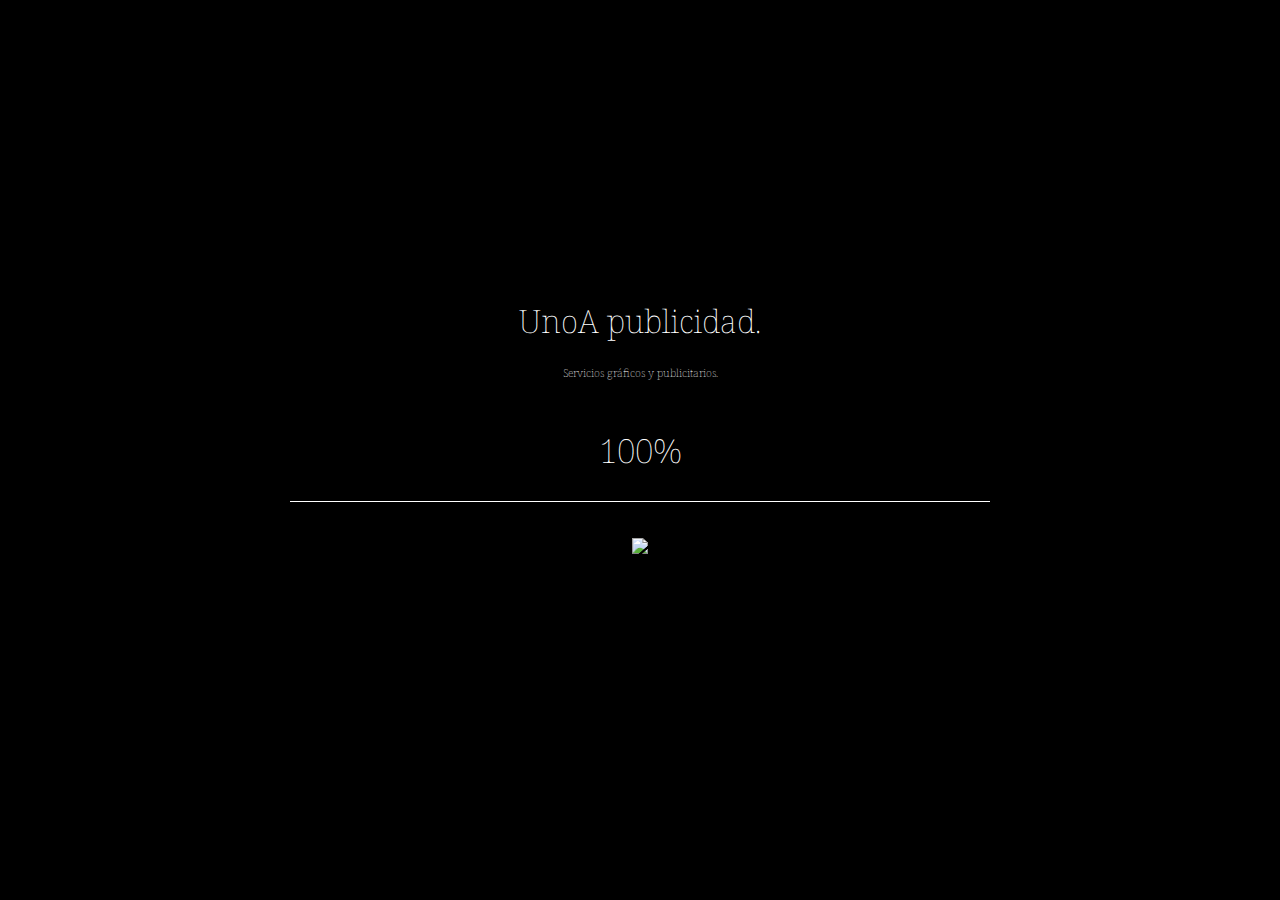
==== index.html @ ffcfcfb9 "files" ====
<!DOCTYPE html>
<html class="no-js" lang="es-co">
	<meta http-equiv="content-type" content="text/html;charset=utf-8" />
	<head>
		<meta charset="utf-8">
		<meta property="og:title" content="Suit Up or Die Magazine #1">
		<meta property="og:type" content="website">
		<meta property="og:url" content="index.html">
		<meta property="og:image" content="img/suod-sharescreen.jpg">
		<meta property="og:description" content="The Internet is great, but it lacks something. Something revolutionary. Something that you didn't know you needed. Until now. Presenting Suit Up or Die Magazine #1.">
		<meta name="description" content="">
		<title>UnoA publicidad</title>
		<link rel="icon" href="favicon.ico" type="image/x-icon">
		<link href='http://fonts.googleapis.com/css?family=Droid+Serif%7CVollkorn:400italic%7CAbril+Fatface%7CAlfa+Slab+One%7CLato:100' rel='stylesheet' type='text/css'>
		<link rel="shortcut icon" href="favicon.ico" type="image/x-icon">
		<link rel="stylesheet" href="css/main.css" type="text/css">
		<link rel="stylesheet" media="only screen and (max-device-width: 1024px)" href="css/ipad.css" type="text/css">
	</head>
	<body>
		<div id="super">
			<div role="main" id="wrapper">
				<div id="one" class="page">
					<div class="redbanner textcenter droidserif">
						<h1 class="sprite">Suit Up or Die Magazine #1 - A look at how fashion, art and aesthetics are transformed by the online revolution</h1>
						<h2 class="sprite">THE MODERN CLASSICIST</h2>
						<h3 class="sprite">Plus New York City. The New Steve McQueen. Plastic & Walnut. And Much More</h3>
					</div>
					<p class="droidserif fontsize32 textcenter notitalic white logo sprite">Suit up or die.</p>
				</div>
				<article id="two" class="page">
					<div class="innerbg">
						<div class="clearfix droidserif inner">
							<h1 class="fatface fontsize100">A Change Is Coming</h1>
							<div class="threecol clearfix">
								<div class="twocol floatleft clearfix">
									<div class="col floatleft">
										<p><em class="vollkorn fontsize22">The internet is a rapidly changing game. It used to be just another channel for getting material out there. No more. The time has come to use all of that amazing potential embedded in the web. We mean, really use it.</em></p>
									</div>
									<div class="col floatright">
										<p>So, what exactly are we trying to establish here? Well, let's say that turning every unturned stone in online publishing is a starting point. We reason that, since we are online (and online only), we neither have to nor want to limit ourselves to run-of-the-mill operations.</p>
										<p>In 2012, the internet is on your screen, in your pocket and most everywhere else you look. Why shouldn't the advantages it brings have an impact on the media that you read?</p>
									</div>
									<div class="quotebox clearboth">
										<blockquote class="fontsize32 vollkorn quotes">
											This is us trying out new things.
										</blockquote>
									</div>
									<div class="col floatright">
										<p>Can you recall the early days of the web? That was a time when magazines that were bold enough to go online usually didn't bother to do much more than post their offline content on a homepage.</p>
									</div>
								</div>
								<div class="col floatright">
									<p>We thought we'd elaborate on that concept, and make something a little more future-oriented. Suit Up or Die is the (very polygamous) marriage between a communication philosophy and practice, a visual impression and an outstanding technical platform. All still very influenced by our pithy credo low-key classy. Questions?</p>
									<p>As you scroll down you will see how we envision the future. It's part new and part old, it doesn't jump out at you, but it doesn't pass like a ship in the night either. It's brand new, but it still recognizable enough to be relevant.</p>
									<p>That's where we stand now. By necessity, we've taken an experimental approach to it. So essentially, this is us trying out new things. We're doing it for your benefit as much as our own, because we realize that you are as important as oxygen to us. Your support is our air supply.</p>
									<p>A change is coming. Online publishing has so much more potential, and this is proof of that.</p>
									<p><strong>Open your mind and senses to how a modern online magazine can look.</strong></p>
									<p>by <a href="http://twitter.com/oscarsvenang" target="_blank">@Oscarsvenang</a></p>
								</div>
							</div>
						</div>
					</div>
				</article>
				<article id="three" class="page droidserif fontsize11 has-sub">
					<a class="to-sub next sprite black square" href="index-2.html#">to sub</a>
					<div class="clearfix inner">
						<div class="ingress">
							<h1 class="lato textright spanblock fontsize100 uppercase"><span>The</span> <span>modern</span> <span>classicist</span></h1>
							<div class="preface textright">
								<p class="vollkorn spanblock" style="font-size: 22px; line-height: 32px; margin: 20px 0;">
									<span>There are people who live their lives being creative. We</span> 
									<span>met one such man and got him talking about growing</span> 
									<span>up a Beatle-maniac in the 1960s Soviet Union and</span> 
									<span>collage art and a couple of other things. Meet artist</span> 
									<span>and fashion aficionado, not forgetting internet icon,</span> 
									<span>Sergei Sviatchenko</span>
								</p>
								<a href="index-2.html#" class="to-sub droidserif" style="font-size: 18px; line-height: 32px;">- Read more</a>
							</div>
						</div>
					</div>
					<div class="sub-container sub-page first sub-page1 greybg black">
						<a href="index-2.html#" class="prev square black sprite close-sub">Previous</a> <a class="next sprite black square" href="index-2.html#">Next</a> <a href="index-2.html#" class="close-subs sprite">X</a>
						<div class="inner w960 clearfix">
							<div class="threecol clearfix">
								<div class="twocol floatleft clearfix">
									<p><em class="vollkorn fontsize22">If Sergei Sviatchenko’s life had been the subject of a John le Carré novel, it would have been entitled “Artist, Architect, Photographer, Father.” Sergei would have played all four roles. As we reveal here, he is somewhat reluctant to accept one of these labels, but warmly embraces the other three.</em></p>
									<div class="col floatleft">
										<p>A child of the 1950s Ukraine, <a href="http://www.sviatchenko.dk/" target="_blank"><strong>Sergei Sviatchenko</strong></a> came to Denmark at the beginning of the nineties. Three years ago he started taking avant-garde pictures for an art project, and posted the pictures online. His <a href="http://www.closeupandprivate.com/" target="_blank"><strong>Close Up and Private (CUAP)</strong></a> project has since been the subject of massive attention, especially from a fashion interested online community, and who is not online these days?</p>
										<p>Sergei Sviatchenko is the talk of the town because of his innovative way of forging a bond between the worlds of collage art, fashion photography and online exposure. Suit Up or Die met him in Copenhagen to discuss that and other facets of life.</p>
										<p><strong>What inspired you to create CUAP in the first place?</strong><br>
											"Well, I like clothes, and I’ve liked fashion all my life. Maybe it was the idea of reflecting my personal interpretation of style, of clothes that I’ve worn for a long time. Another factor is that I’ve worked with collages for a long time, and I’m well established as a collage artist. I participate in different international exhibits."
										</p>
									</div>
									<div class="col floatright">
										<p>"The special technique that I use when doing paper collage work, I thought, would be interesting to apply to clothes instead. I want to convey exactly the same feeling, but use clothes instead of paper and scissors. I am lucky to have my son, Erik, to work with."</p>
										<p>Sergei is proud of his family and talks enthusiastically about his three children, describing himself as much a friend as a father to them. All three have been photographed for CUAP, but Erik, the promising 19-year-old footballer from FC Midtjylland, is the model for 99 percent of the CUAP material.</p>
										<p>"Still, Erik doesn’t necessarily have the CUAP style; he’s only 19. But if he trusts me, if I put my stuff on him and put it on the internet, it seems to work."</p>
										<p><strong>There must be a certain dynamic to working with your son. Is it easier to work with him than a model that you come across on the streets of your home town or hire from an agency?</strong></p>
										<p></p>
									</div>
								</div>
								<div class="col floatright">
									<p><img src="img/sergei_sviachenco.jpg" alt="Sergei Sviachenco"></p>
									<p>"Well, first of all CUAP is a private project, so it is natural that I work with someone close to me, like a family member. It is also very important when I photograph people that I have a lot of sympathy for them. When I started CUAP I decided that it would be based completely on dogma principles. I take the pictures with a compact Leica, with no extra lighting, against a white wall. Nothing more. Those are the principles that I want to work under."</p>
									<p><strong>You never use a larger camera?</strong><br>
										"No, never. I’m not a photographer. I am an artist. It’s easier for me to take pictures with a small camera."
									</p>
									<p><a class="next" href="index-2.html#">Continue &raquo;</a></p>
								</div>
							</div>
						</div>
					</div>
					<div class="sub-container sub-page black sub-page2 sergei2">
						<a href="index-2.html#" class="prev square black sprite">Previous</a> <a class="next sprite black square" href="index-2.html#">Next</a> <a href="index-2.html#" class="close-subs sprite">X</a>
						<div class="inner w960 clearfix">
							<blockquote class="vollkorn textright quotes spanblock fontsize22 floatright">
								<span>I take the pictures with a compact</span> <span>Leica, with no extra lighting, against a</span> <span>white wall. Nothing more.</span>
							</blockquote>
						</div>
					</div>
					<div class="sub-container sub-page greybg sub-page3 black">
						<a href="index-2.html#" class="prev square black sprite">Previous</a> <a class="next sprite black square" href="index-2.html#">Next</a> <a href="index-2.html#" class="close-subs sprite">X</a>
						<div class="inner w960 clearfix">
							<div class="threecol clearfix">
								<div class="col floatleft">
									<p><strong>So CUAP is more of an art project than a fashion project?</strong><br>
										"It’s an art project, yes, which I swung in the direction of fashion."
									</p>
									<p><strong>Then you wouldn’t call yourself a fashion photographer?</strong><br>
										"No, not at all. I’m glad that all the blogs and magazines that mention me understand that. They call me architect and artist Sergei Sviatchenko, who runs the CUAP project, and I’m happy with that."
									</p>
									<p>Still, it is interesting to think about what Sergei Sviatchenko is doing when he combines his interest in fashion with his artistry and runs it through a relatively new channel, the blog world. Although he y not be the conventional fashion photographer, his experimental approach has without doubt challenged the world of fashion photography.</p>
									<p><strong>Are there any plans on going deeper into fashion itself? Do you feel that there always has to be an element of art?</strong><br>
										"Well, right now I’m creating a new series of collages, which are pure art, but with fashion elements that I’ve shifted over. The idea is that I, inspired by my collage work, start with a pure photography and treat it in a collage way."
									</p>
								</div>
								<div class="col floatleft">
									<p>"That means that I cut it and transfer it to pure collage, but retain elements of clothes and fashion and style. I’m very excited about this new series, which I call Less Close Up and Private. I’m ready to show that to the world now."</p>
									<p>Danish men’s magazine Euroman named Sergei Sviatchenko the best dressed man in Denmark in 2010 and then recruited him as a style blogger.</p>
									<p><strong>How did they get to know about you?</strong><br>
										"Well, I live in town of 60 000 people, and I dress in my own style every day. It’s part of my identity. In Copenhagen people sometimes stop me to take pictures, and in that context Euroman noticed me at a fair. As I am interested in fashion, I have a lot of friends in the business, directors of stores and so on, so I am visible. I am also a buyer. Those factors probably increased my chances of being spotted, but I would say that it was above all a coincidence."
									</p>
									<p>On the CUAP website, Sergei Sviatchenko has posted a list of statements about fashion, a kind of non-compelling manifesto, which he calls “Etiquette for the Modern Classicist.” It deals with what he perceives to be the fundamentals of classy dressing.</p>
									<p></p>
								</div>
								<div class="col floatright">
									<p>Many of the style cues on the list have a certain air of timelessness about them, and some would be recognized as very of-the-moment in men’s fashion. Sergei lists brogues, oxford shirts, khakis and a solid vintage watch as classics that men ought to revisit.</p>
									<p></p>
									<p><strong>The clothing style that is reflected on CUAP is sweeping the fashion world right now, but that is nothing more than a fortunate coincidence for you, is it? You would have come up and out with CUAP regardless of any trends?</strong><br>
										"Absolutely. Had I started ten years prior, the effect and response probably wouldn’t have been the same as it has been now though."
									</p>
									<p><strong>Your style, is it preppy or is it classic?</strong><br>
										"I don’t call it preppy. Some blogs call it preppy, but it’s not, absolutely not. I just happen to like some of those items. I like the Ivy heritage very much. The whole American history in the twentieth century, jazz music and everything, all the movements from the fifties and sixties. Most of my inspiration is British though: The Beatles. Also the London dandy, of course."
									</p>
									<p><a class="next" href="index-2.html#">Continue &raquo;</a></p>
								</div>
							</div>
						</div>
					</div>
					<div class="sub-container sub-page black sub-page4 sergei4">
						<a href="index-2.html#" class="prev square black sprite">Previous</a> <a class="next sprite black square" href="index-2.html#">Next</a> <a href="index-2.html#" class="close-subs sprite">X</a>
						<div class="inner w960 clearfix">
							<blockquote class="vollkorn textright quotes spanblock fontsize22 floatleft">
								<span>Most of my inspiration is British.</span>
							</blockquote>
						</div>
					</div>
					<div class="sub-container sub-page greybg black sub-page5">
						<a href="index-2.html#" class="prev square black sprite">Previous</a> <a class="next sprite black square" href="index-2.html#">Next</a> <a href="index-2.html#" class="close-subs sprite">X</a>
						<div class="inner w960 clearfix">
							<div class="threecol clearfix">
								<div class="col floatleft">
									<p><strong>So the entire twentieth century, with the emphasis on the sixties? Thinking of The Beatles, I tend to think of the haircuts with hair hanging down over the forehead and the very high cut black jackets.</strong><br>
										"Yes, exactly, The Beatles and The Rolling Stones had their styles influenced by the time they were living in - the sixties. I hope that style returns."
									</p>
									<p><strong>OK, so what’s your favorite Beatle song? I know that it could be a matter of mood, of situation and so on...</strong><br>
										"Ah, no. It’s Taxman by George Harrison."
									</p>
									<p><strong>That’s a good song. Is Harrison your favorite Beatle when it comes to songwriting?</strong><br>
										"Actually, I’d say my favorite is Paul McCartney. Look at how creative he is. It’s possible to say that he’s totally commercial, and some even say that he’s become a bad musician. But as a person, look at how much he’s done in life. It’s absolutely amazing."
									</p>
								</div>
								<div class="col floatleft">
									<p><strong>What else has inspired you? Any icons of style? Any specific time?</strong><br>
										"It's hard to beat the sixties. They were the most creative and amazing time in history in my opinion, with people like Jackie Kennedy around. I have a lot of books that cover that era."
									</p>
									<p><strong>Your grew up in the Ukraine during Soviet rule. How did you get access to the material that inspired you?</strong><br>
										"I grew up in a very unique family. My father was a reputable Russian architect and his connections brought home many interesting magazines from England and America."
									</p>
									<p><strong>Did growing up there affect your career choices? Were there things that you weren’t allowed to do, in art for example?</strong><br>
										"I have an architect’s education, which my father inspired me to pursue. I worked as an architect for a while after graduation. People around me, although not in the business of fashion, loved style. There was a bunch of us who, through the music, the LPs, shared an idea of style. Even under the regime it was possible to find the LPs that we listened to. From around 1965 we got more and more involved. By the seventies I was a collector with a vast collection of records issued in Germany and England."
									</p>
								</div>
								<div class="col floatright">
									<p><strong>Do you still listen to vinyl?</strong><br>
										"Oh, yes. I have a beautiful record player from 1966. When I put my copy of Revolver by The Beatles, from the same year, on the turntable the sound is very authentic."
									</p>
									<p>In August of 2011, Gant Rugger Denmark issued a lookbook exclusively featuring CUAP-style pictures by Sergei Sviatchenko of his son wearing clothes from the A/W Rugger collection. The lookbook became an internet smash hit, and bloggers have spread the pictures beyond the capacity of any ‘old media,’ campaign. The Rugger store in Copenhagen sold out its Hopsack blazer within days of the release of the lookbook.</p>
									<p><strong>Did Rugger approach you or did you approach them?</strong><br>
										"They approached me. I had done a Euroman project, through which I was introduced to the Rugger people. The project was about shooting a few items for a normal A/W collection, but with a variety of brands. I chose the clothes myself. I always do, I have a good idea about what I want. So I chose, they packed and sent me the clothes, and I took the pictures. In that shoot I used a lot of Rugger, so they contacted me."
									</p>
									<p><a class="next" href="index-2.html#">Continue &raquo;</a></p>
								</div>
							</div>
						</div>
					</div>
					<div class="sub-container sub-page sergei6 black sub-page6">
						<a href="index-2.html#" class="prev square black sprite">Previous</a> <a class="next sprite black square" href="index-2.html#">Next</a> <a href="index-2.html#" class="close-subs sprite">X</a>
						<div class="inner w960 clearfix">
							<blockquote class="vollkorn textright quotes spanblock fontsize22 floatright">
								<span>I've realized that there are blogs that</span> <span>copy CUAP straight up and down.</span>
							</blockquote>
						</div>
					</div>
					<div class="sub-container sub-page greybg black sub-page7">
						<a href="index-2.html#" class="prev square black sprite">Previous</a> <a href="index-2.html#" class="close-subs sprite">X</a>
						<div class="inner w960 clearfix">
							<div class="threecol clearfix">
								<div class="col floatleft">
									<p><strong>The fact that any picture of yours is guaranteed to end up on numerous blogs, means that collaboration with you is a good marketing idea. Any more plans for collaborations?</strong><br>
										"On a typical day I get between five to ten emails asking for collaborations. I have to turn most of them down unfortunately, because CUAP represents a particular style, a particular art project, and I have to be very careful in choosing who to collaborate with."
									</p>
									<p><strong>When you work with a brand on a project, how does that affect your artistic freedom?</strong><br>
										"Well, naturally I demand a lot of freedom to elaborate my ideas."
									</p>
									<p><strong>And are there brands that will let you have that freedom, that will say "take our clothes and do whatever you want?"</strong><br>
										"Well, let’s see how things develop. Merging business with art can be a bit tricky, but there are ways of approaching it that leave all those involved content with the outcome."
									</p>
									<p><strong>On the subject of fashion photography, how do you feel about a guy like Scott Schuman (the Sartorialist)?</strong><br>
										"He is remarkable in that he pioneered the art of street fashion photography, and everyone knows it. A lot of others have followed his concept very closely, some perhaps too closely."
									</p>
								</div>
								<div class="col floatleft">
									<p><strong>Does that happen to CUAP too?</strong><br>
										"It does. I’ve realized that there are blogs that copy CUAP straight up and down. Exactly the same: the hand in front of the face for example. I feel OK about it, but when you see something that’s exactly, 100 percent the same, you ask yourself what the point of that is."
									</p>
									<p>Sergei himself blogs in multiple places. In addition to his own CUAP and <a href="http://www.euroman.dk/blog/stil/sergei-sviatchenko/" target="_blank"><strong>his commission</strong></a> with Euroman, American men’s online fashion magazine Swipelife lets him have <a href="http://swipelife.com/tag/sergei-sviatchenko/" target="_blank"><strong>his own corner</strong></a> and post whatever he feels ought to be posted, whenever he feels so compelled.</p>
									<p><strong>What do you yourself enjoy reading in men’s fashion magazines?</strong><br>
										"Interesting things beyond the conventional reading. Where bow ties come from, the history of a jacket. Interesting history, explanations to why things are as they are. One example that I find interesting is that regimental ties have the stripes coming from one side if they’re original British army ties, and the other if they’re from an American manufacturer, like Brooks Brothers. That’s an interesting detail, I think. I’d also like to see some original visual stuff, very dynamic and informative. Illustrations and the like. Also, I’d like to see interesting interviews with respected people from the cinema industry, the art industry, the world of culture. Their points of view would be very interesting to me."
									</p>
								</div>
								<div class="col floatright">
									<p>No doubt Sergei Sviatchenko is a multifaceted man. By combining his profession with one of his greatest interests, he has opened the door to something quite groundbreaking. It is hard to see that a completely non-commercial path is feasible for most artists. At the same time, artistic integrity will inevitably nosedive if commercial aspects are too closely heeded. Sergei has arguably been very careful to balance the two. What the future holds in store for the international artist is hard to gauge, but do not bet against it being more unique collaborations in the field of collage art and fashion. Or something completely different from a man with ideas and a popular platform.</p>
									<p><strong>Interview by Oscar Svenäng.</strong><br>
										Pictures courtesy of Sergei Sviatchenko.
									</p>
								</div>
							</div>
						</div>
					</div>
				</article>
				<article id="four" class="page fontsize11 droidserif white" data-scroll-offset="740">
					<div class="clearfix inner">
						<h1 class="alfa spanblock fontsize120 marginbottom20"><span>New</span> <span>York City</span></h1>
						<p><em class="vollkorn fontsize32">Gotham or the Apple, the Big Apple. Or maybe "The City So Nice, They Named It Twice." Serenaded by both Frank Sinatra and Ryan Adams. The Greatest City in the World according to Letterman announcer Alan Kalter. New York.</em></p>
						<div class="clearfix threecol">
							<div class="col floatleft">
								<p>New York is quite possibly the most versatile city on the planet. That's not a very original statement, but we still can't help thinking that NY is one of our favorite places.</p>
								<p>That doesn't mean that we don't like other cities or that we want to spend our whole lives in its urban jungles.</p>
								<p>No, there are plenty of ideals that New York will never live up to. Cleanliness, politeness and humility are a few of those.</p>
							</div>
							<div class="col floatleft">
								<p>It is still more intriguing than any other city. It might be the atmosphere of continuous action, it might its vastness. It might even be the smell of the Hudson River that makes New York so intriguing.</p>
								<p>Some argue that it is the center of Western civilization, others say that it is the cradle of Western decadence. Both are right. New York is at the heart of almost everything Americo-centric. The arts, the literature, the music, the fashion scenes.</p>
							</div>
							<div class="col floatright">
								<p>All of those things, and a few others, make it completely depraved and dangerously alluring.</p>
								<p>Whatever your feelings, whatever your experiences, you have to agree with this: you can't ignore New York.</p>
								<p>Our friend <a href="http://www.candersenarts.com/" target="_blank"><strong class="white">Christian Andersen</strong></a> made a video collage capturing just that. We recommend you have a look.</p>
							</div>
						</div>
						<div id="video">
							<a href="#" class="toggle-video">
							<img src="img/video.jpg" alt="The Street Aesthetic of New York" />
							</a>
						</div>
					</div>
				</article>
				<article id="five" class="page droidserif">
					<div class="innerbg">
						<div class="inner">
							<div class="threecol clearfix">
								<div class="twocol floatleft">
									<h1 class="fatface spanblock textright fontsize100 letterspacing1px"><span>Ode to</span> <span>the Internet</span></h1>
									<p class="marginbottom0"><em class="vollkorn fontsize22">The Internet - among many other things, a rich mosaic of inspiration, art and fashion held together by the glue of modern technology.</em></p>
									<div class="col floatleft">
										<p><span class="italic">Suit Up or Die</span> - a webmag. A novelty, and unthinkable a few years back. We’re grateful you made it here. And let’s not forget that we are all indebted to Tim Berners-Lee (the ‘creator’ of the internet), Mark Zuckerberg and all those other techies. And also to a Danish artist.</p>
										<p>It was the explosion of image blogging on Tumblr that kicked it all off. I started following dozens of Tumblr blogs. Inspiration, interiors, fashion, food: everything I came across. Twenty or thirty image blogs every day. I saved pics I liked in a folder. It grew into two folders, four, then six. As my collection grew, so did my addiction.</p>
										<p><strong>Today, I thank Tumblr for that.</strong></p>
										<p>One day I decided to do something creative with my all the images I had saved. That was how my own blog came to be. I selected the pics and the order in which they appeared. I focused on things I loved: creativity, inspiration and fashion.</p>
									</div>
									<div class="col floatright">
										<p>After a day or two of hesitation, I linked to the blog on Facebook. The link went viral. My worries about not being understood disappeared. The hit count and reviews made my day.</p>
										<p><strong>Thank you Facebook.</strong></p>
										<p class="marginbottom150">While I was working on my blog, I came across a true inspirer, a man named Sergei Sviatchenko. He is an international artist, big in fashion photography.</p>
										<p>We had similar ideas. His pictures were eye-catching, original and captivating. Art, fashion and technology in one. He'd created something unique.</p>
									</div>
								</div>
								<div class="col floatright">
									<p>I <span class="strike">nicked</span> borrowed a couple of images from Sergei. Probably shouldn’t have, but I had to spread his work. My admiration at least afforded him a link.</p>
									<p>When my blog reached almost 50 000 hits and around 500 Facebook likes, I decided to get more out of it. With a couple of partners, I developed a webmag. We just wanted to try something new, break a few rules, push the limits, cause a stir.</p>
									<p>Then there was the link to Sergei Sviatchenko’s site. Turns out he got a lot of hits from it. So many that he had to check out where they came from. Soon after, Sergei sent us a humble mail about the newest additions to his online gallery. We responded, and then went to Copenhagen to interview the possibly most interesting crossover artist of our times. Seize the moment, eh?</p>
									<p>Who knows what the future holds? This whole internet business is super dynamic and we love it. The opportunities it provides are infinite. I just hope that when I'm 58, I use the internet in the creative and original way Sergei does.</p>
									<div class="quotebox">
										<blockquote class="vollkorn textright quotes spanblock fontsize22">
											<span>As my image collection grew,</span> <span>so did my addiction.</span>
										</blockquote>
									</div>
									<p>So far, this whole blogging and webmag business has been a ride, and I it is still in its infancy. All thanks to a little creativity, a little inspiration, an interest in fashion and an internet connection.</p>
									<p><strong>Thank you Internet.</strong><br>
										by <a href="http://www.twitter.com/Emil_Jonsson" target="_blank">@Emil_Jonsson</a>
									</p>
								</div>
							</div>
						</div>
					</div>
				</article>
				<article id="six" class="page droidserif has-sub">
					<a class="to-sub next sprite black square" href="index-2.html#">to sub</a>
					<div class="inner w960 clearfix">
						<div class="twocol clearfix">
							<div class="col floatright">
								<div>
									<h1 class="sprite uppercase">Hero of the silverscreen</h1>
									<h2 class="sprite">MARLON BRANDO</h2>
								</div>
								<p><em class="vollkorn fontsize22">Long ago, when the silver screen made legends out of those lucky enough to possess the skill and charisma, one name stands out. To Marlon Brando, acting was not a job. It was a lifestyle.</em></p>
								<a href="index-2.html#" class="to-sub droidserif fontsize18">- Read more</a>
							</div>
						</div>
					</div>
					<div class="sub-container sub-page first">
						<a href="index-2.html#" class="prev square white sprite close-sub"></a>
						<div class="inner w960">
							<div class="threecol clearfix white fontsize11">
								<div class="col floatleft">
									<p>Whenever Brando stepped in front of a camera, it seems he could turn into just about anybody. From the leader of the Black Rebel Motorcycle Club, through Zapata and Mark Anthony, he embodied the Godfather (to the right) as well as the eerie Colonel Kurtz.</p>
									<p>Method acting was Brando's passion, and something he took seriously. Rumors say he studied his characters so intensely that he eventually became them. Little concern was devoted to his own health or that of his loved ones. Small price to pay if you want to live forever.</p>
								</div>
								<blockquote class="vollkorn quotes spanblock fontsize22 clearboth white">
									<span>Method acting was Brando's passion,</span> <span>and something he took seriously.</span>
								</blockquote>
								<div class="col floatleft">
									<p>Portraying both lighthearted idealism (The Ugly American) and the most sinister depths of human nature (Apocalypse Now), Marlon Brando's always made the people he played convincing and spellbinding. He gave them life.</p>
									<p>But Brando was much more than just an accomplished actor. Off-screen he was just as strong a character and enigma. The 1973 Oscars, where he was nominated for Best Actor, he boycotted, sending Native American Indian Sacheen Littlefeather in his place.</p>
									<p>His objective? To draw attention to the treatment of the Native American population. Brando, of course, clinched the Oscar for his role in the Godfather, and Littlefeather's acceptance speech on his behalf is a talking point even today.</p>
								</div>
							</div>
						</div>
					</div>
				</article>
				<article id="seven" class="page droidserif fontsize11">
					<div class="inner w960 clearfix">
						<h1 class="lato spanblock fontsize85 marginbottom40 uppercase"><span>Plastic</span> <span>meets walnut</span></h1>
						<p class="preface"><em class="fontsize22 fontstylenormal spanblock marginbottom40"><span>The collaboration between Charles and Ray Eames</span> <span>was a unique genius. A husband and wife team, they</span> <span>spent the better part of their lives giving America</span> and the world low price, yet high class design solutions.</em></p>
						<div class="threecol clearfix marginbottom10">
							<div class="twocol clearfix">
								<div class="col floatleft">
									<p>The couple's dedication to following their creative urges led to a series of inspired and inspiring furniture designs.</p>
									<p>One of those is the Dining Side chair Wood-base (DSW for short), crafted from molded plastics and wood from the walnut tree. A simple yet elegant Eames classic. It was first shown to the public at a low-cost furniture design competition at New York’s Museum of Modern Art in 1948.</p>
									<p>The design of this particular chair, the easy and soft lines that evoke a sense of finesse, has made it a classic that will endure for decades to come.</p>
								</div>
								<div class="col floatright">
									<p>The lives and work of Charles Eames, who is reputed to have said that "the details are not the details, they make the product" and his wife Ray are the subject of the 2011 documentary <em>Eames: The Architect & The Painter</em>. Make sure you see it if the DSW whets your fascination for industrial design and the so-called creative process.</p>
								</div>
							</div>
						</div>
						<div class="images">
							<div class="clearfix top"><img src="img/eames1.jpg" class="marginright20 marginbottom20 floatleft" alt="Eames chair"> <img src="img/eames2.jpg" class="marginbottom20 floatright" alt="Eames chair"></div>
							<div class="clearfix">
								<img src="img/eames3.jpg" class="marginright20 marginbottom20 floatleft" alt="Eames chair"> <img src="img/eames4.jpg" class="floatright" alt="Eames chair">
								<div class="quotebox floatleft inline">
									<blockquote class="vollkorn textright quotes spanblock fontsize22">
										<span>The details are not the details.</span> <span>They make the design.</span> <span class="droidserif fontsize11 fontstylenormal">-Charles Eames</span>
									</blockquote>
								</div>
							</div>
						</div>
						<img src="img/eames-chair.png" class="eameschair" alt="Eames chair">
					</div>
				</article>
				<article id="eight" class="page droidserif fontsize11 white has-sub">
					<a class="to-sub next sprite white square" href="index-2.html#">to sub</a>
					<div class="inner w960 clearfix">
						<div class="twocol clearfix">
							<div class="col floatright">
								<h1 class="sprite uppercase">The new McQueen</h1>
								<p><em class="vollkorn fontsize22 white">All the elements that made Steve McQueen an eternal male style icon are about to elevate Ryan Gosling to the same heights.</em></p>
								<a href="index-2.html#" class="to-sub droidserif fontsize18 block textleft white">- Read more</a>
							</div>
						</div>
					</div>
					<div class="sub-container sub-page first page-1">
						<a href="index-2.html#" class="prev square white sprite close-sub"></a>
						<div class="inner w960 clearfix">
							<div class="threecol clearfix">
								<div class="twocol floatleft clearfix">
									<p class="sprite">THE NEW McQUEEN</p>
									<div class="col floatleft">
										<p>In terms of impact, Bullitt might be Steve McQueen’s finest hour. We remember him grinding down the mafia’s sinister dealings while being hounded by his superiors. And who can forget the 1968 Mustang pursuit that made car chases ubiquitous in police drama?</p>
										<p>Other things we vividly recall are the navy turtleneck and chukkas McQueen sport for most of the film. Those, plus his hair, his glasses and the best looking jacket a policeman ever wore did their part in building the King of Cool moniker. Bullitt defines Steve McQueen as a style icon and helped shape a sartorial era.</p>
										<p>It remains to be seen whether Drive has that kind of impact on our times. We have a hunch that it will. Going over the arguments, we find that Ryan Gosling is completely comfortable in the Persols and the slim-cut and waist-long jacket. He drives like a full-blooded professional and gives the slightly tacky habit of rolling a toothpick around in his mouth a well-needed air of cool. Above all, Gosling radiates that easy <em>McQueeness</em>.</p>
									</div>
									<div class="col floatright">
										<p>As far as image goes, Gosling is edging closer and closer to being the icon in acting today. He is, as they say, the man who the guys want to be and the girls want to be with.</p>
										<p>On screen, Frank Bullitt and Gosling's nameless character from Drive are polar opposites. Bullitt, the mob-hounding hell-bender, is everything Gosling's young escape wheelman in Drive is not.</p>
										<p>But in life beyond the silver screen, Ryan Gosling reminds us of Steve McQueen more than anyone else. They both embody modern male style with alarmingly little effort. With the roles Gosling has been cast in over the past year, he may have already mounted a throne that's been vacant for quite some time.</p>
										<p><strong>Postscript.</strong>We're not gonna dive into any Dalaiistic reincarnation coo-doo here, but just think about this: McQueen passed into eternity on the 7th of November 1980. Ryan Gosling drew his first breath five days later, on the 12th. Coincidence?</p>
									</div>
								</div>
							</div>
						</div>
					</div>
				</article>
				<article id="nine" class="page droidserif fontsize11 has-sub">
					<a class="to-sub next sprite black square" href="index-2.html#">to sub</a>
					<div class="inner w960 clearfix main">
						<div>
							<h1 class="sprite">The Dubai Section</h1>
							<h2 class="fatface fontsize100">SHORT RANGE</h2>
						</div>
						<p><em class="vollkorn fontsize22 spanblock"><span>There is nothing as gratifying as a day in the desert, but it is not wise to underestimate</span> <span>the importance of bringing the proper tools. One would, of course, think that the</span> <span>epitome of a terrain traveller would be up for the job. But one can be wrong.</span></em></p>
					</div>
					<div class="sub-container sub-page first">
						<a href="index-2.html#" class="prev square black sprite close-sub"></a>
						<div class="inner w960 clearfix">
							<p class="sprite">THE DUBAI SECTION</p>
							<p class="fatface fontsize85">SHORT RANGE</p>
							<div class="twocol clearfix">
								<div class="col floatleft textleft">
									<p>Part of the crew in this particular Stockholm-Dubai expedition was convinced of the Desert Rover's abilities. So sure were they, that when the delegation went out to delight in the pleasures of a 38C/100F ocean of sand, they believed themselves to be <em>perfectly</em> equipped.</p>
									<p>The trip did not, however, go exactly as planned. The three-ton deluxe tractor managed to dig herself deep down into the sand, until she rested comfortably on her undercarriage.</p>
								</div>
								<div class="col floatright textleft">
									<p>If this little hiccup was a result of the equipment's Anglo-Indian origins (unlikely) or an unfortunate choice on the driver's part, this tale will not disclose. The incident did, however, make for an excellent photo opportunity.</p>
								</div>
							</div>
						</div>
					</div>
				</article>
				<article id="ten" class="page droidserif fontsize11 textcenter">
					<div class="inner w960 clearfix main">
						<div>
							<h1 class="sprite marginbottom40 uppercase">Credits</h1>
							<h2 class="vollkorn fontsize22 c363636">Thanks to all our new and old friends, in particular:</h2>
						</div>
						<p><a href="http://www.closeupandprivate.com/" target="_blank">Sergei Sviatchenko</a><br>
							<a href="http://sthlmdxb.tumblr.com/" target="_blank">Janne &amp; Adnan</a><br>
							<a href="http://www.candersenarts.com/" target="_blank">Christian Andersen</a><br>
							<em>For contributions to this issue.</em>
						</p>
						<p>Anders Söderberg<br>
							Calle Godani &amp; Hanna Godani<br>
							Jan S<br>
							<em>For fighter spirit and perseverance.</em>
						</p>
						<p>Christopher Bastin<br>
							Mauro Scocco<br>
							Adam Tensta<br>
							<em>For providing bits and pieces that boosted our online careers.</em>
						</p>
						<p>Scott Schuman<br>
							<em>For inspiration through provocation.</em>
						</p>
						<p><em>+all the creators of all the images in the magazine</em></p>
						<p class="spanblock"><span>We'd also like to thank the people who've been in touch, regardless of whether it's been for praise or doom.</span> <span>We welcome both. To have your say about Suit Up or Die, please go to our <a href="http://www.facebook.com/suitupordie" target="_blank"><strong>Facebook page</strong></a>.</span></p>
						<p class="spanblock"><span><strong>Suit Up or Die #1</strong> was brought to you by Emil Jonsson, Martin Sörensson and Oscar Svenäng. We make up <a href="http://www.suitupordie.com/" target="_blank"><strong>suitupordie.com</strong></a>.</span></p>
						<p><em class="vollkorn fontsize22 c363636">The End.</em></p>
						<p><a href="http://www.twitter.com/intent/tweet?url=http://magazine1.suitupordie.com&amp;text=The+Web+is+great,+but+lacks+something.+Something+awesome+that+you+didn't+know+you+needed.+Until+now." target="_blank" class="social twitter sprite">Twitter</a> <a href="http://www.facebook.com/sharer/sharer.php?u=http://magazine1.suitupordie.com" target="_blank" class="social fb sprite">Facebook</a></p>
					</div>
				</article>
				<div id="eleven" class="page"></div>
				<div id="toc" class="closed white droidserif">
					<nav>
						<h1 class="fontsize32 textcenter lighter">Table of Contents</h1>
						<div class="twocol clearfix fontsize22">
							<div class="col floatleft">
								<a href="index-2.html#one">I. Cover</a> <a href="index-2.html#two">II. A Change Is Coming</a> <a href="index-2.html#three">III. The Modern Classicist</a> <a href="index-2.html#four">IV. New York City</a> <a href="index-2.html#five">V. Ode to the Internet</a>
							</div>
							<div class="col floatright">
								<a href="index-2.html#six">VI. Marlon Brando</a> <a href="index-2.html#seven">VII. Plastic & Walnut</a> <a href="index-2.html#eight">VIII. The New McQ</a> <a href="index-2.html#nine">IX. Short Range</a> <a href="index-2.html#ten">X. Credits</a>
							</div>
						</div>
						<p class="droidserif fontsize32 textcenter notitalic sprite">Suit up or die.</p>
						<div class="fontsize14 white block followus">
							<a href="http://www.suitupordie.com/" target="_blank" class="outgoing">Blog</a> | <a href="http://www.facebook.com/suitupordie" target="_blank" class="outgoing">Facebook</a> | <a href="http://www.twitter.com/suit_up_or_die" target="_blank" class="outgoing">Twitter</a> | <a href="http://www.pinterest.com/suitupordie" target="_blank" class="outgoing">Pinterest</a>
						</div>
					</nav>
					<a id="flerp" href="index-2.html#" class="unfoldtoc vollkorn">Table of Contents</a>
				</div>
				<div id="video-overlay">
					<a href="#" class="toggle-video">&times;</a>
					<iframe src="http://player.vimeo.com/video/27973852?portrait=0" width="940" height="529" frameborder="0" webkitallowfullscreen mozallowfullscreen allowfullscreen></iframe>
				</div>
			</div>
		</div>
		<div id="mobileonly">
			<h2 class="black droidserif lighter" style="font-size: 100px; line-height: 120px; margin-top: 20px;">Suit up or die.</h2>
			<p class="droidserif fontsize32 textcenter lighter" style="font-size: 50px; line-height: 70px;">For the time being, Suit Up or Die Magazine #1 is not available on mobile devices. We're deeply sorry about that, but highly recommend you check out our image roll at <a target="_blank" href="http://www.suitupordie.com/">suitupordie.com</a></p>
			<p class="droidserif fontsize32 textcenter lighter" style="font-size: 50px; line-height: 70px;">If you want to know more about development of the magazine for mobile devices, please go to our <a target="_blank" href="http://www.facebook.com/suitupordie">Facebook Page</a> and join us in the struggle for good taste and thrilling experiences.</p>
			<p class="droidserif fontsize32 textcenter lighter" style="font-size: 50px; line-height: 70px;">Thanks.</p>
		</div>
		<div class="droidserif fontsize11 white lighter" id="preface">
			<div>
				<h1 class="fontsize32 lighter white textcenter normal">UnoA publicidad.</h1>
				<p class="desc white droidserif fontsize11 textcenter lighter">Servicios gráficos y publicitarios.</p>
			</div>
			<div class="loaderbar">
				<div id="qLbar"></div>
			</div>
			<div class="percentage">
				100%
			</div>
			<a href="#" class="fontsize18 enter-magazine">
			<img src="https://fbcdn-sphotos-e-a.akamaihd.net/hphotos-ak-xfp1/v/t1.0-9/13445526_1722311691385013_1389556765561839520_n.jpg?oh=0d61b4b8d4e3debdc0fe1f975b0d263c&oe=58859635&__gda__=1485013349_094fc53b0355ac3d5370b5210acf1f6f" width="120px"/></a>
		</div>
		<script src="js/jquery.min.js" type="text/javascript"></script>
		<script type="text/javascript">
			window.jQuery || document.write('<script src="js/libs/jquery-1.11.1.min.html"><\/script>')
		</script>
		<script src="js/contribe42d.js?version=1" type="text/javascript"></script>
		<script src="js/suodPageFlip.js" type="text/javascript"></script>
		<script src="js/maine42d.js?version=1" type="text/javascript"></script>
	</body>
</html>
---- css/main.css ----
/*
 * HTML5 ✰ Boilerplate
 *
 * What follows is the result of much research on cross-browser styling.
 * Credit left inline and big thanks to Nicolas Gallagher, Jonathan Neal,
 * Kroc Camen, and the H5BP dev community and team.
 *
 * Detailed information about this CSS: h5bp.com/css
 *
 * ==|== normalize ==========================================================
 */


/* =============================================================================
   HTML5 display definitions
   ========================================================================== */

article, aside, details, figcaption, figure, footer, header, hgroup, nav, section { display: block; }
audio, canvas, video { display: inline-block; *display: inline; *zoom: 1; }
audio:not([controls]) { display: none; }
[hidden] { display: none; }


/* =============================================================================
   Base
   ========================================================================== */

/*
 * 1. Correct text resizing oddly in IE6/7 when body font-size is set using em units
 * 2. Force vertical scrollbar in non-IE
 * 3. Prevent iOS text size adjust on device orientation change, without disabling user zoom: h5bp.com/g
 */

html { font-size: 100%; overflow-y: scroll; -webkit-text-size-adjust: 100%; -ms-text-size-adjust: 100%; }

body { margin: 0; font-size: .875em; line-height: 1.2; background: url("img/appleipad-bg.jpg"); background-attachment: fixed;}

body, button, input, select, textarea { font-family: sans-serif; color: #222; }

/*
 * Remove text-shadow in selection highlight: h5bp.com/i
 * These selection declarations have to be separate
 * Also: hot pink! (or customize the background color to match your design)
 */

::-moz-selection { background: #fe57a1; color: #fff; text-shadow: none; }
::selection { background: #000000; color: #fff; text-shadow: none; }


/* =============================================================================
   Links
   ========================================================================== */

a { color: #00e; }
a:visited { color: #551a8b; }
a:hover { color: #06e; }
a:focus { outline: thin dotted; }

/* Improve readability when focused and hovered in all browsers: h5bp.com/h */
a:hover, a:active { outline: 0; }


/* =============================================================================
   Typography
   ========================================================================== */

abbr[title] { border-bottom: 1px dotted; }

b, strong { font-weight: bold; }

blockquote { margin: 1em 0; }

dfn { font-style: italic; }

hr { display: block; height: 1px; border: 0; border-top: 1px solid #ccc; margin: 1em 0; padding: 0; }

ins { background: #ff9; color: #000; text-decoration: none; }

mark { background: #ff0; color: #000; font-style: italic; font-weight: bold; }

/* Redeclare monospace font family: h5bp.com/j */
pre, code, kbd, samp { font-family: monospace, serif; _font-family: 'courier new', monospace; font-size: 1em; }

/* Improve readability of pre-formatted text in all browsers */
pre { white-space: pre; white-space: pre-wrap; word-wrap: break-word; }

q { quotes: none; }
q:before, q:after { content: ""; content: none; }

small { font-size: 85%; }

/* Position subscript and superscript content without affecting line-height: h5bp.com/k */
sub, sup { font-size: 75%; line-height: 0; position: relative; vertical-align: baseline; }
sup { top: -0.5em; }
sub { bottom: -0.25em; }


/* =============================================================================
   Lists
   ========================================================================== */

ul, ol { margin: 1em 0; padding: 0 0 0 40px; }
dd { margin: 0 0 0 40px; }
nav ul, nav ol { list-style: none; list-style-image: none; margin: 0; padding: 0; }


/* =============================================================================
   Embedded content
   ========================================================================== */

/*
 * 1. Improve image quality when scaled in IE7: h5bp.com/d
 * 2. Remove the gap between images and borders on image containers: h5bp.com/e
 */

img { border: 0; -ms-interpolation-mode: bicubic; vertical-align: middle; }

/*
 * Correct overflow not hidden in IE9
 */

svg:not(:root) { overflow: hidden; }


/* =============================================================================
   Figures
   ========================================================================== */

figure { margin: 0; }


/* =============================================================================
   Forms
   ========================================================================== */

form { margin: 0; }
fieldset { border: 0; margin: 0; padding: 0; }

/* Indicate that 'label' will shift focus to the associated form element */
label { cursor: pointer; }

/*
 * 1. Correct color not inheriting in IE6/7/8/9
 * 2. Correct alignment displayed oddly in IE6/7
 */

legend { border: 0; *margin-left: -7px; padding: 0; }

/*
 * 1. Correct font-size not inheriting in all browsers
 * 2. Remove margins in FF3/4 S5 Chrome
 * 3. Define consistent vertical alignment display in all browsers
 */

button, input, select, textarea { font-size: 100%; margin: 0; vertical-align: baseline; *vertical-align: middle; }

/*
 * 1. Define line-height as normal to match FF3/4 (set using !important in the UA stylesheet)
 */

button, input { line-height: normal; }

/*
 * 1. Display hand cursor for clickable form elements
 * 2. Allow styling of clickable form elements in iOS
 * 3. Correct inner spacing displayed oddly in IE7 (doesn't effect IE6)
 */

button, input[type="button"], input[type="reset"], input[type="submit"] { cursor: pointer; -webkit-appearance: button; *overflow: visible; }

/*
 * Consistent box sizing and appearance
 */

input[type="checkbox"], input[type="radio"] { box-sizing: border-box; padding: 0; }
input[type="search"] { -webkit-appearance: textfield; -moz-box-sizing: content-box; -webkit-box-sizing: content-box; box-sizing: content-box; }
input[type="search"]::-webkit-search-decoration { -webkit-appearance: none; }

/*
 * Remove inner padding and border in FF3/4: h5bp.com/l
 */

button::-moz-focus-inner, input::-moz-focus-inner { border: 0; padding: 0; }

/*
 * 1. Remove default vertical scrollbar in IE6/7/8/9
 * 2. Allow only vertical resizing
 */

textarea { overflow: auto; vertical-align: top; resize: vertical; }

/* Colors for form validity */
input:valid, textarea:valid {  }
input:invalid, textarea:invalid { background-color: #f0dddd; }


/* =============================================================================
   Tables
   ========================================================================== */

table { border-collapse: collapse; border-spacing: 0; }
td { vertical-align: top; }


/* ==|== non-semantic helper classes ========================================
   Please define your styles before this section.
   ========================================================================== */

/* For image replacement */
.ir { display: block; border: 0; text-indent: -999em; overflow: hidden; background-color: transparent; background-repeat: no-repeat; text-align: left; direction: ltr; *line-height: 0; }
.ir br { display: none; }

/* Hide from both screenreaders and browsers: h5bp.com/u */
.hidden { display: none !important; visibility: hidden; }

/* Hide only visually, but have it available for screenreaders: h5bp.com/v */
.visuallyhidden { border: 0; clip: rect(0 0 0 0); height: 1px; margin: -1px; overflow: hidden; padding: 0; position: absolute; width: 1px; }

/* Extends the .visuallyhidden class to allow the element to be focusable when navigated to via the keyboard: h5bp.com/p */
.visuallyhidden.focusable:active, .visuallyhidden.focusable:focus { clip: auto; height: auto; margin: 0; overflow: visible; position: static; width: auto; }

/* Hide visually and from screenreaders, but maintain layout */
.invisible { visibility: hidden; }

/* Contain floats: h5bp.com/q */
.clearfix:before, .clearfix:after { content: ""; display: table; }
.clearfix:after { clear: both; }
.clearfix { *zoom: 1; }


/**
 * GENERAL
 */
 
#overlay{
	position: fixed;
	top: 0;
	left: 0;
	width: 100%;
	height: 100%;
	background: transparent;
	z-index: 1000;
}
 
h1, h2, h3, h4 { margin: 0; }
 
.text{
	padding: 30px;
} 
	
a:link, a:visited, a:active, a:hover{
	color: #000;
	text-decoration: none;
	outline: medium none;
}
	
a.to-sub:hover{
	text-decoration: underline;
}	

.floatleft{
	float: left;
}
	
.floatright{
	float: right;
}	

.clearboth{
	clear: both;
}	
	
.floatleft.fifty { width: 48%; padding-right: 2%; }
.floatright.fifty { width: 48%; padding-left: 2%; }
	
.droidserif{
	font-family: 'Droid Serif', serif;
	font-weight: lighter;
}	
	
.alfa{
	font-family: 'Alfa Slab One', cursive;
	letter-spacing: 2px;
	font-weight: normal;
}	
	
.vollkorn{
	font-family: 'Vollkorn', serif;
	font-style: italic;
	font-weight: lighter;
}
	
.fatface{
	font-family: 'Abril Fatface', cursive;
	font-weight: normal;
}
	
.lato{
	font-family: 'Lato', sans-serif;
	font-weight: 100;
	}			
	
.red, a.red{
	color: #c62712;
	}

.white, a.white{
	color: #fff;
	}	
	
.c363636{
	color: #363636;
	}	
	
a span{
	-moz-transition: color .2s;
	-webkit-transition: color .2s;
	o-transition: color .2s;
	}
.normal{font-weight: normal;}
.lighter{font-weight: lighter;}
.bold{font-weight: bold;}
.italic{font-style: italic;}
.notitalic{font-style: normal;}
.strike{text-decoration: line-through;}
	
a:hover span.red{color: #fff;}
a:hover span.white{color: #c62712}
	
	
.block{display: block;}
.hidden{display: none; visiblity: hidden;}

.content{
	width: 960px;
	margin: 0 auto;
	}
	
.textleft{
	text-align: left;
	}	
	
.textright{
	text-align: right;
	}	
	
.textcenter{
	text-align: center;
	}	
	
.quotebox{
	display: block;
	margin: 1em 0;
	border-style: solid;
	border-color: #000;
	border-width: 2px 0;
	}
	
.quotes{
	background-image: url("img/quotes.png");
	background-repeat: no-repeat;
	background-position: 0 0;
	}	
	
.quotes.white{
	background-image: url("img/quoteswhite.png");
	}		
	
p{
	margin: 1.8em 0;
	}
	
.spanblock span{display: block;}
	


.dropshadow{-moz-box-shadow: 0 3px 10px #000;}

.inline{display: inline;}

img {
    max-width: 100%;
    height: auto;
    width: 100%\9;
}

/*
Page main header
*/
header.top{
	z-index: 999;
	position: fixed;
	top: -50px;
	overflow: hidden;
	}
	
header.top section{
	background: #000;
	height: 50px;
	overflow: hidden;
	}
	
header.top h1{
	font-size: 16px;
	line-height: 24px;
	}	
	
header.top a:link, header.top a:visited{ color: #fff; }	

nav ul li a{
	color: #fff;
	}
	
#super{
	position: relative;
	margin: 0 auto;
	width: 1600px;
	}		
	
#wrapper{
	position: fixed;
	height: 1000px;
	width: 100%;
	max-width: 1600px;
	min-width: 960px;
	top: 0;
	overflow: hidden;
	z-index: 1;
	}		
			

.page{
	width: 100%;
	max-width: 1600px;
	min-width: 960px;
	overflow: hidden;
	position: absolute;
	top: 0;
	height: 1000px;
	margin: 0 auto;
	background: #fff;
	background-repeat: no-repeat;
	background-position: 50% 0;
	margin-top: 0px;
	-moz-box-shadow: 0 0 12px #666; 
	-webkit-box-shadow: 0 3px 8px #333;
	-o-box-shadow: 0 1px 5px #000;
	box-shadow: 0 1px 5px #000;
	display: none;
	}
	
.page.visible {
    display: block;
}	

.innerbg{
	position: absolute;
	width: 100%;
	max-width: 1600px;
	min-width: 960px;
	height: 1000px;
	top: 0;
	left: 0;
	background-repeat: no-repeat;
	background-position: center -183px;
	background-attachment: fixed;
	display: block;
	}
	
.sub-container{
	position: absolute;
	top: 0px;
	width: 100%;
	max-width: 1600px;
	min-width: 960px;
	height: 100%;
	left: 100%;
	overflow: hidden;
	background: #000;
	z-index: 999;
}	
	
.sub-page{
	position: absolute;
	top: 0;
	left: 0;
	width: 100%;
	left: 100%;
	max-width: 1600px;
	min-width: 960px;
	height: 100%;
	background-repeat: no-repeat;
	background-position: 50% 0;
	}		
	
.w960{
	width: 960px;
	margin: 0 auto;
	}
	
.sprite{
	background-image: url("img/mag1-sprite.png");
	background-repeat: no-repeat;
	text-indent: -9999px;
	}
	
.fontsize11{
	font-size: 11px;
	line-height: 22px;
	}	
	
.fontsize14{
	font-size: 14px;
	line-height: 18px;
	}	

.fontsize18{
	font-size: 18px;
	line-height: 28px;
	}	
	
.fontsize22{
	font-size: 22px;
	line-height: 32px;
	}	
	
.fontsize32{
	font-size: 32px;
	line-height: 42px;
	}	
	
.fontsize60{
	font-size: 60px;
	line-height: 80px;
	}	
	
.fontsize85{
	font-size: 85px;
	line-height: 95px;
	}
	
.fontsize100{
	font-size: 100px;
	line-height: 100px;
	}	
	
.fontsize120{
	font-size: 120px;
	line-height: 140px;
	}	
	
.fontstylenormal{
	font-style: normal;
	}	
	
.letterspacing1px{
	letter-spacing: 1px;
	}		
	
	
.threecol{
	width: 100%;
	}	
	
.twocol{
	width: 100%;
	}	
	
.threecol .twocol{
	width: 66.6%;
	}	
	
.threecol .col.floatleft{
	width: 31%;
	padding-right: 2.3%;
	}	
	
.threecol .col.floatright{
	width: 31%;
	padding-left: 2.4%; 
	}
	
.twocol .col.floatleft, .threecol .twocol .col.floatleft{
	width: 48%;
	padding-right: 2%;
	padding-left: 0;
	}	
	
.twocol .col.floatright, .threecol .twocol .col.floatright{
	width: 48%;
	padding-left: 2%;
	}	
	
.marginbottom0{
	margin-bottom: 0;
	}	
	
.marginbottom10{
	margin-bottom: 10px;
	}	
	
.marginright20{
	margin-right: 20px;
	}	
	
.marginbottom20{
	margin-bottom: 20px;
	}

.marginbottom40{
	margin-bottom: 40px;
	}
	
.marginbottom150{
	margin-bottom: 150px;
	}	
	
.marginbottom175{
	margin-bottom: 175px;
	}
	
.uppercase {
    text-transform: uppercase;
}
	
.greybg{
	background: url("img/grey_bg.jpg");
	background-position: 50% 0;
	background-repeat: no-repeat;
	}	
	
.close-subs{
	position: absolute;
	top: 50px;
	right: 50px;
	text-align: center;
	width: 45px;
	height: 45px;
	background-position: right bottom;
	background-color: #000;
	-moz-transition: background-color 0.2s ease 0s;
	-webkit-transition: background-color .2s;
	o-transition: background-color .2s;
	}		

.close-subs:hover{
	background-color: #777;
}	
	

/* ONE */
#one{
	background-image: url("img/slide1_bg.jpg");
	background-position: 50% 0;
	background-repeat: no-repeat;
	height: 1000px;
	z-index: 901;
	} 
	
.redbanner{
	width: 100%;
	color: #fff;
	font-weight: 100;
	margin-top: 370px;
	
	}
	
.redbanner h1, .redbanner h2, .redbanner h3{
	margin: 0 auto;
	width: 960px;
	background-image: url("img/mag1-sprite.png");
	background-repeat: no-repeat;
	}	
	
#one h1.sprite{
	background-position: 10px -73px;
	height: 17px;
	padding-bottom: 7px;
	border-bottom: 1px solid #fff;
	}	
	
#one h2.sprite{
	
	margin: 20px auto;
	background-position: 50% 0;
	height: 52px;
	}	
	
#one h3.sprite{
	background-position: 80px -90px;
	padding-top: 7px;
	border-top: 1px solid #fff;
	height: 25px;
	}	
	
#one .logo{
	position: absolute;
	bottom: 100px;
	text-align: center;
	width: 213px;
	height: 35px;
	background-position: right -1109px;
	left: 50%;
	margin-left: -105px;
	margin-top: 20px;
	margin-bottom: 20px;
	}
	
	
/* TWO */
#two{
	background-image: url("img/grey_bg.jpg");
	z-index: 899;
	color: #363636;
	font-size: 11px;
	line-height: 22px;
	}	
	
#two .innerbg{
	background-image: url("img/diagonal-up.png");
	background-position: center -150px;
	background-attachment: fixed;
	}	
	

#two h1{
	color: #000;
	margin-bottom: 30px;
	letter-spacing: 1px;
}	

#two .quotebox{
	padding-left: 50%;
	}
	
#two blockquote{
	padding: 15px 20px 15px 60px;
	}	
	
#two .inner{
	width: 960px;
	margin: 130px auto 0 auto;
	}	
	
/* THREE */
	
#three{
	height: 1000px;
	background-image: url("img/slide3_bg.jpg");
	background-repeat: no-repeat;
	background-position: 50% 0;
	height: 1000px;
	z-index: 898;
	}
	
#three div.ingress{
	width: 960px;
	margin: 0 auto;
	margin-top: 30px;
	}	
	
#three .sub-page .inner{
	margin-top: 170px;
	}
	
.sergei2{
	background-image: url("img/sergeipage2.jpg");
	
	}
	
#three .sergei2 .inner{
	margin-top: 100px;
	}	
	
.sergei2 blockquote{
	padding-top: 25px;
	}	
	
#three .col em{
	font-weight: bold;
	}	
	
.sergei4{
	background-image: url("img/sergeipage4.jpg");
	}	
	
#three .sergei4 .inner{
	margin-top: 170px;
	}	
	
#three .sergei4 blockquote{
	padding-top: 40px;
	}	
	
.sergei6{
	background-image: url("img/sergeipage6.jpg");
	}	
	
#three .sergei6 .inner{
	margin-top: 280px;
	}	
	
#three .sergei6 blockquote{
	padding-top: 5px;
	padding-left: 50px;
	}	
	
.sub-page1{
	z-index: 900;
	}	
	
.sub-page2{
	z-index: 901;
	}	
	
.sub-page3{
	z-index: 902;
	}	
	
.sub-page4{
	z-index: 903;
	}	
	
	
	
/*four*/	
#four{
	background-image: url("img/slide4_bg.jpg");
	height: 2520px;
	z-index: 897;
}	

#four .inner{
	width: 960px;
	margin: 765px auto 0 auto;	
	}
	
#video{
	margin-top: 20px;
	padding: 10px;
	background: #fff;
	overflow: hidden;
	display: block;
	}
	
#video a {
    position: relative;
    display: block;
}
	
#video a:after {
    left: 50%; 
    top: 50%; 
    border: solid transparent; 
    content: " "; 
    height: 0; 
    width: 0; 
    position: absolute; 
    pointer-events: none; 
    border-color: rgba(136, 183, 213, 0); 
    border-left-color: rgb(255, 255, 255);
    border-width: 20px; 
    margin-top: -20px;
    margin-left: -10px;
    transition: opacity 150ms;
    -webkit-transition: opacity 150ms;
    -moz-transition: opacity 150ms;
    -ms-transition: opacity 150ms;
    opacity: .7;
}

#video a:before {
    content: ' ';
    position: absolute;
    display: block;
    left: 50%;
    top: 50%;
    width: 70px;
    height: 70px;
    margin-left: -35px;
    margin-top: -35px;
    background: rgb(0, 0, 0);
    border-radius: 5px;
    -webkit-border-radius: 5px;
    -moz-border-radius: 5px;
    transition: opacity 150ms;
    -webkit-transition: opacity 150ms;
    -moz-transition: opacity 150ms;
    -ms-transition: opacity 150ms;
    opacity: .7;
}

#video a:hover:after,
#video a:hover:before {
    opacity: 1;
}
	
#video-overlay {
    display: none;
    position: fixed;
    width: 940px;
    height: 529px;
    background: #fff;
    z-index: 1100;
    box-shadow: 0 0 25px rgba(0, 0, 0, .4);
    top: 50%;
    left: 50%;
    margin-top: -275px;
    margin-left: -480px;
}

#video-overlay .toggle-video {
    position: absolute;
    color: #fff;
    font-size: 35px;
    font-weight: lighter;
    left: 100%;
    margin-left: 30px;
    margin-top: -30px;
    top: 0;
}

#video-overlay > iframe {
    border: 10px solid #fff;
    position: relative;
    z-index: 1;
}

#video-overlay:before {
    content: ' ';
    display: block;
    position: absolute;
    left: -3000px;
    right: -3000px;
    top: -1000px;
    bottom: -1000px;
    background: rgba(0, 0, 0, .9);
}

.video-open #video-overlay {
    display: block;
}

/*Five*/
	
#five{
	background-image: url("img/grey_bg.jpg");
	background-position: 50% 0;
	background-repeat: no-repeat;
	height: 1000px;
	z-index: 896;
	font-size: 11px;
	line-height: 22px;
	}
	
#five .innerbg{
	background-image: url("img/diagonal-down.png");
	}	
	
#five .inner{
	width: 960px;
	margin: 100px auto 0 auto;
	}
	
#five .quotebox{
	clear:both; 
	position:relative; 
	left: -111%; 
	width: 211%
	}	
	
#five h1{
	margin-bottom: 30px;
	}
	
#five blockquote{
	background-position: 0 10px;
	margin-bottom: 0;
	padding: 15px 0 15px 60%;
	}	
	
#five .quotes{
	background-position: 56% 13px;
	}
	
/**
 * SIX
 */	
	
#six{
	background-image: url("img/slide6_bg.jpg");
	height: 1000px;
	z-index: 895;
	}	
	
	
#six .inner{
	margin-top: 130px;
	}
	
#six h1.sprite{
	width: 100%;
	height: 22px;
	background-position: 0 -131px;
	}
		
	
#six h2.sprite{
	width: 100%;
	height: 197px;
	background-position: 0 -155px;
	}
	
#six .sprite{
	margin-bottom: 20px;
	}

#six .sub-page.first{
	background-image: url("img/slide6_sub1_bg.jpg");
	}
	
#six blockquote{
	padding-top: 50px;
	background-position: 0 10px;
	margin-bottom: 0;
	}
	
/* seven
*/	
			
	
#seven{
	background-image: url("img/slide7_bg.jpg");
	background-position: 50% 0;
	background-repeat: no-repeat;
	height: 2140px;
	z-index: 894;
	}	
	
#seven .inner{
	margin-top: 180px;
	}
	
#seven .preface{
	width: 570px;
	}
	
#seven .quotebox{
	width: 470px;
	padding: 0 15px;
	}		
	
#seven .quotes{
	padding-top: 70px;
	padding-bottom: 30px;
	background-position: right 20px;
	}	
	
#seven .eameschair{
	position: absolute;
	top: 50px;
	left: 56%;
	}
	
#seven .images .top img{
	padding-top: 33px;
	border-color: transparent;
	border-style: solid;
	border-width: 1px 0 0 0;
	}	
	
#seven .images .top img.floatleft{
	border-color: #000;
	}	
	
/* EIGHT
	*/
	
#eight{
	background-image: url("img/slide8_bg.jpg");
	z-index: 893;
	}
	
#eight .inner, #eight .sub-page .inner{
	margin-top: 100px;
	}
	
#eight p.sprite {
    margin: 0;
}			
	
#eight h1.sprite{
	background-position: 0 -365px;
	width: 530px;
	height: 220px;
	margin-left: -100px;
	margin-bottom: 20px;
	}	

#eight .sub-page.first{
	background-image: url("img/slide8_sub1_bg.jpg");
	background-position: 50% 0;
	background-repeat: no-repeat;
	}
	
#eight h2.sprite,
#eight p.sprite{
	background-position: right -589px;
	width: 100%;
	height: 220px;
	margin-bottom: 20px;
	}						

/* NINE
*/

#nine{
	background-image: url("img/slide9_bg.jpg");
	z-index: 892;
	}
	
#nine .inner{
	margin-top: 385px;
	text-align: center;
	}	
	
#nine h1.sprite,
#nine h2.sprite,
#nine h3.sprite,
#nine h4.sprite,
#nine p.sprite{
	background-position: 0 -804px;
	height: 22px;
	width: 320px;
	margin: 0 auto 5px auto;
	}	
	
#nine .sub-page.first{
	background-image: url("img/slide9_sub1_bg.jpg");
	}	
	
#nine .sub-page.first .inner{
	margin-top: 100px;
	}	
	
#nine .twocol{
	margin: 0 auto;
	width: 590px;
	}
	
#nine .fontsize85 {
    margin: 0;
}	
	
/* TEN
*/

#ten{
	background-image: url("img/grey_bg.jpg");
	z-index: 891;
	}	
	
#ten .inner{
	margin-top: 125px;
	}
	
#ten h1.sprite{
	background-position: 0 -1069px;
	width: 427px;
	height: 75px;
	margin-left: auto;
	margin-right: auto;
	}
	
#ten .social, #mobileonly .social{
	width: 35px;
	height: 30px;
	background-color: #000;
	background-position: -10px bottom;
	display: inline-block;
	-moz-transition: background-color .2s;
	-webkit-transition: background-color .2s;
	o-transition: background-color .2s;
	}	
	
#ten .fb, #mobileonly .fb{
	background-position: -115px bottom;
	}	
	
#ten .social:hover, #mobileonly .social:hover{
	background-color: #777;
	}	
	

/**
 * Eleven
 */	
 
#eleven{
	
	background: transparent;
	z-index: 890;
	} 
	
#mobileonly{
	
	display: none;
	visibility: hidden;
	}	
	
/* Table of content */
#toc{
	background: #000;
    box-shadow: 0 1px 5px #000000;
    margin: 0 auto 0;
    max-width: 1600px;
    min-width: 960px;
    position: absolute;
    top: 0px;
    margin-top: -500px;
    width: 100%;
    z-index: 999;
   	height: 500px;
   	-webkit-transition: margin 450ms;
       -moz-transition: margin 450ms;
        -ms-transition: margin 450ms;
            transition: margin 450ms;
}

.nav-open #toc {
    margin-top: 0px;
}

.subpage-open #toc,
.nav-open.subpage-open #toc {
    margin-top: -550px;
}
	
#toc h1{margin: 60px 0 50px 0;}	

#toc p.sprite{
	position: absolute;
	bottom: 70px;
	text-align: center;
	width: 213px;
	height: 35px;
	background-position: right -1109px;
	left: 50%;
	margin-left: -105px;
	margin-top: 0;
	margin-bottom: 0;
	}
	
#toc .twocol{
	width: 700px;
	margin: 15px auto 60px auto;
	padding-left: 100px;
	}
	
#toc a{
	color: #fff;
	display: block;
	}
	
#toc a:hover{
	text-decoration: underline;
	}	
	
#flerp{
	position: absolute;
	background: #000;
	top: 500px;
	right: 0;
	box-shadow: 0 1px 5px #000000;
	width: 125px;
	text-align: center;
	display: block;
	padding: 15px 0;
	color: #fff;
	}
	
#toc .followus {
    text-align: center;
    position: relative;
    bottom: -80px;
}

#toc .followus a {
    display: inline;
}

#scrollto{ position: relative; }

a.close-sub{
	position: absolute;
	top: 10px;
	left: 500px;
	}
	
a.square{
	height: 125px;
	width: 125px;
	position: absolute;
	right: 0;
	top: 435px;
	-moz-transition: background-color .2s;
	-webkit-transition: background-color .2s;
	o-transition: background-color .2s;
	}	
	
a.square.black{
	background-color: #000;
	}	
	
a.square.black.next{
	background-position: 50px -840px;
	}

a.square.black.prev{
	background-position: -130px -840px;
	}	
	
a.square.black:hover{
	background-color: #777;
	}
	
a.square.white{
	background-color: #fff;
	}

a.square.white{
	background-position: -130px -915px;
	}	
	
a.square.white.next{
	background-position: 50px -915px;
	}	
	
a.square.white:hover{
	background-color: #ccc;
	}			

a.prev{
	left: 0px;
	}	

footer{
	position: fixed;
	z-index:990;
	background: #fff;
	padding: 10px;
	width: 100%;
	height: 30px;
	color: #000;
	left: 0;
	bottom: 0;
	text-align: center;
}

#qLoverlay {
    font-size: 11px;
    line-height: 22px;
    width: 700px !important;
    position: absolute;
    left: 50% !important;
    margin-left: -350px;
}

#qLoverlay .queryloader__overlay__bar {
    margin-top: 51px !important;
}

#preface {
    position: fixed;
    background: #000;
    top: 0;
    right: 0;
    bottom: 0;
    left: 0;
    z-index: 1000;
}

#preface > div:first-child {
    position: absolute;
    top: 50%;
    height: 70px;
    margin-top: -150px;
    text-align: center;
    left: 0;
    right: 0;
}

#preface .loaderbar {
    background-color: transparent;
    height: 3px;
    left: 50%;
    margin-left: -350px;
    overflow: hidden;
    position: absolute;
    top: 50%;
    margin-top: 50px;
    width: 700px !important;
}

#preface .loaderbar div {
    background-color: #ffffff;
    height: 1px;
    position: relative;
    top: 1px;
    width: 100%;
}

#preface .percentage,
#qLoverlay .queryloader__overlay__percentage {
    position: absolute;
    width: 100%;
    text-align: center;
    top: 50%;
    margin-top: -10px !important;
    font-size: 3em;
    font-family: 'Droid Serif', serif;
}

#preface .enter-magazine {
    position: absolute;
    top: 50%;
    width: 100%;
    margin-top: 80px;
    text-align: center;
    color: #fff;
    opacity: 0;
    transition: opacity 1500ms;
    -webkit-transition: opacity 1500ms;
    -moz-transition: opacity 1500ms;
    -ms-transition: opacity 1500ms;
}

#preface .loaderbar,
#preface .percentage {
    opacity: 0;
}

.loaded #preface .enter-magazine,
.loaded #preface .loaderbar,
.loaded #preface .percentage {
    opacity: 1;
}
---- css/ipad.css ----
/** IPAD */	

#super{
	display: none;
	}
	
#qLoverlay{display: none;}	



body{
	
	background-image: none;
	background: #eee;
	}

#mobileonly{
	width: 100%;
	height: 100%;
	display: block;
	visibility: visible;
	background: #eee;
	color: #000;
	text-align: center;
	margin: 20px 0;
	padding-top: 30px;
	}

body{background-image: none;
background-attachment: scroll;}

#super{
	position: relative;
	width: 100%;
	}		
	
#wrapper{
	position: absolute;
	width: 100%;
	max-width: 1600px;
	min-width: 1020px;
	top: 0;
	overflow: hidden;
	height: auto;
	}		
			
#eleven{
	display: none;
	visibility: hidden;
	}			

.page{
	width: 100%;
	max-width: 1600px;
	min-width: 960px;
	overflow: hidden;
	position: relative;
	top: 0;
	height: 1000px;
	margin: 0 auto;
	background: #fff;
	background-repeat: no-repeat;
	background-position: 50% 0;
	margin-top: 0px;
	-moz-box-shadow: 0 0 12px #666; 
	-webkit-box-shadow: 0 3px 8px #333;
	-o-box-shadow: 0 1px 5px #000;
	box-shadow: 0 1px 5px #000;
	}
	
	
#three, #six, #eight, #nine{
	height: auto;
	
	}
	
#three > .inner{
	height: 1000px;
	}	
	
#six > .inner{
	height: 870px;
	margin-top: 130px;
	}	
	
#eight > .inner{
	height: 900px;
	margin-top: 100px;
	}
	
#nine > .inner{
	margin-top: 385px;
	height: 615px;
	}

#overlay{
	position: absolute;
	top: 0;
	left: 0;
	width: 100%;
	height: 100%;
	background: #000;
	z-index: 1000;
	} 
	
.innerbg{
	position: absolute;
	width: 100%;
	max-width: 1600px;
	min-width: 1020px;
	height: 1000px;
	top: 0;
	left: 0;
	background-repeat: no-repeat;
	background-position: 50% top;
	background-attachment: scroll;
	display: block;
	}	
	
#seven .eameschair{
	position: absolute;
	top: 50px;
	left: 56%;
	}	
	
a.square {
    -moz-transition: background-color 0.2s ease 0s;
    height: 125px;
    position: absolute;
    right: 0;
    top: 435px;
    width: 125px;
    display: none;
}	

a.close-sub, a.close-all{display: none;}

.sub-container{
	position: relative;
	top: 0px;
	width: 100%;
	max-width: 1600px;
	min-width: 1020px;
	height: 1000px;
	left: 0px;
	overflow: hidden;

	z-index: 999;
}	
	
.sub-page{
	position: relative;
	top: 0;
	left: 0;
	width: 100&;
	left: 0px;
	max-width: 1600px;
	min-width: 1020px;
	height: 1000px;
	background-repeat: no-repeat;
	background-position: 50% 0;
	}
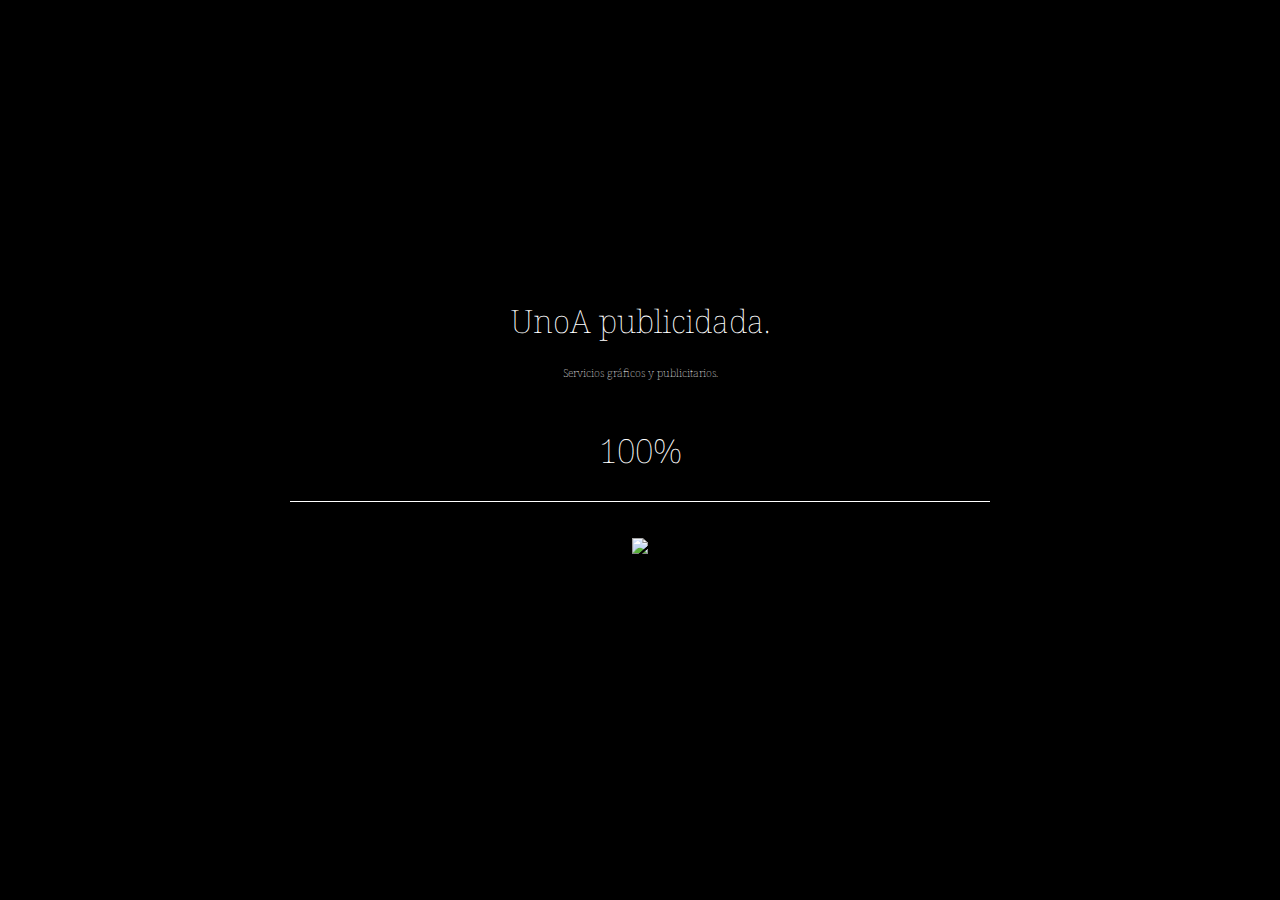
==== commit 709b5a35: "#003" ====
--- a/index.html
+++ b/index.html
@@ -1,526 +1,527 @@
 <!DOCTYPE html>
 <html class="no-js" lang="es-co">
-	<meta http-equiv="content-type" content="text/html;charset=utf-8" />
-	<head>
-		<meta charset="utf-8">
-		<meta property="og:title" content="Suit Up or Die Magazine #1">
-		<meta property="og:type" content="website">
-		<meta property="og:url" content="index.html">
-		<meta property="og:image" content="img/suod-sharescreen.jpg">
-		<meta property="og:description" content="The Internet is great, but it lacks something. Something revolutionary. Something that you didn't know you needed. Until now. Presenting Suit Up or Die Magazine #1.">
-		<meta name="description" content="">
-		<title>UnoA publicidad</title>
-		<link rel="icon" href="favicon.ico" type="image/x-icon">
-		<link href='http://fonts.googleapis.com/css?family=Droid+Serif%7CVollkorn:400italic%7CAbril+Fatface%7CAlfa+Slab+One%7CLato:100' rel='stylesheet' type='text/css'>
-		<link rel="shortcut icon" href="favicon.ico" type="image/x-icon">
-		<link rel="stylesheet" href="css/main.css" type="text/css">
-		<link rel="stylesheet" media="only screen and (max-device-width: 1024px)" href="css/ipad.css" type="text/css">
-	</head>
-	<body>
-		<div id="super">
-			<div role="main" id="wrapper">
-				<div id="one" class="page">
-					<div class="redbanner textcenter droidserif">
-						<h1 class="sprite">Suit Up or Die Magazine #1 - A look at how fashion, art and aesthetics are transformed by the online revolution</h1>
-						<h2 class="sprite">THE MODERN CLASSICIST</h2>
-						<h3 class="sprite">Plus New York City. The New Steve McQueen. Plastic & Walnut. And Much More</h3>
-					</div>
-					<p class="droidserif fontsize32 textcenter notitalic white logo sprite">Suit up or die.</p>
-				</div>
-				<article id="two" class="page">
-					<div class="innerbg">
-						<div class="clearfix droidserif inner">
-							<h1 class="fatface fontsize100">A Change Is Coming</h1>
-							<div class="threecol clearfix">
-								<div class="twocol floatleft clearfix">
-									<div class="col floatleft">
-										<p><em class="vollkorn fontsize22">The internet is a rapidly changing game. It used to be just another channel for getting material out there. No more. The time has come to use all of that amazing potential embedded in the web. We mean, really use it.</em></p>
-									</div>
-									<div class="col floatright">
-										<p>So, what exactly are we trying to establish here? Well, let's say that turning every unturned stone in online publishing is a starting point. We reason that, since we are online (and online only), we neither have to nor want to limit ourselves to run-of-the-mill operations.</p>
-										<p>In 2012, the internet is on your screen, in your pocket and most everywhere else you look. Why shouldn't the advantages it brings have an impact on the media that you read?</p>
-									</div>
-									<div class="quotebox clearboth">
-										<blockquote class="fontsize32 vollkorn quotes">
-											This is us trying out new things.
-										</blockquote>
-									</div>
-									<div class="col floatright">
-										<p>Can you recall the early days of the web? That was a time when magazines that were bold enough to go online usually didn't bother to do much more than post their offline content on a homepage.</p>
-									</div>
-								</div>
-								<div class="col floatright">
-									<p>We thought we'd elaborate on that concept, and make something a little more future-oriented. Suit Up or Die is the (very polygamous) marriage between a communication philosophy and practice, a visual impression and an outstanding technical platform. All still very influenced by our pithy credo low-key classy. Questions?</p>
-									<p>As you scroll down you will see how we envision the future. It's part new and part old, it doesn't jump out at you, but it doesn't pass like a ship in the night either. It's brand new, but it still recognizable enough to be relevant.</p>
-									<p>That's where we stand now. By necessity, we've taken an experimental approach to it. So essentially, this is us trying out new things. We're doing it for your benefit as much as our own, because we realize that you are as important as oxygen to us. Your support is our air supply.</p>
-									<p>A change is coming. Online publishing has so much more potential, and this is proof of that.</p>
-									<p><strong>Open your mind and senses to how a modern online magazine can look.</strong></p>
-									<p>by <a href="http://twitter.com/oscarsvenang" target="_blank">@Oscarsvenang</a></p>
-								</div>
-							</div>
-						</div>
-					</div>
-				</article>
-				<article id="three" class="page droidserif fontsize11 has-sub">
-					<a class="to-sub next sprite black square" href="index-2.html#">to sub</a>
-					<div class="clearfix inner">
-						<div class="ingress">
-							<h1 class="lato textright spanblock fontsize100 uppercase"><span>The</span> <span>modern</span> <span>classicist</span></h1>
-							<div class="preface textright">
-								<p class="vollkorn spanblock" style="font-size: 22px; line-height: 32px; margin: 20px 0;">
-									<span>There are people who live their lives being creative. We</span> 
-									<span>met one such man and got him talking about growing</span> 
-									<span>up a Beatle-maniac in the 1960s Soviet Union and</span> 
-									<span>collage art and a couple of other things. Meet artist</span> 
-									<span>and fashion aficionado, not forgetting internet icon,</span> 
-									<span>Sergei Sviatchenko</span>
-								</p>
-								<a href="index-2.html#" class="to-sub droidserif" style="font-size: 18px; line-height: 32px;">- Read more</a>
-							</div>
-						</div>
-					</div>
-					<div class="sub-container sub-page first sub-page1 greybg black">
-						<a href="index-2.html#" class="prev square black sprite close-sub">Previous</a> <a class="next sprite black square" href="index-2.html#">Next</a> <a href="index-2.html#" class="close-subs sprite">X</a>
-						<div class="inner w960 clearfix">
-							<div class="threecol clearfix">
-								<div class="twocol floatleft clearfix">
-									<p><em class="vollkorn fontsize22">If Sergei Sviatchenko’s life had been the subject of a John le Carré novel, it would have been entitled “Artist, Architect, Photographer, Father.” Sergei would have played all four roles. As we reveal here, he is somewhat reluctant to accept one of these labels, but warmly embraces the other three.</em></p>
-									<div class="col floatleft">
-										<p>A child of the 1950s Ukraine, <a href="http://www.sviatchenko.dk/" target="_blank"><strong>Sergei Sviatchenko</strong></a> came to Denmark at the beginning of the nineties. Three years ago he started taking avant-garde pictures for an art project, and posted the pictures online. His <a href="http://www.closeupandprivate.com/" target="_blank"><strong>Close Up and Private (CUAP)</strong></a> project has since been the subject of massive attention, especially from a fashion interested online community, and who is not online these days?</p>
-										<p>Sergei Sviatchenko is the talk of the town because of his innovative way of forging a bond between the worlds of collage art, fashion photography and online exposure. Suit Up or Die met him in Copenhagen to discuss that and other facets of life.</p>
-										<p><strong>What inspired you to create CUAP in the first place?</strong><br>
-											"Well, I like clothes, and I’ve liked fashion all my life. Maybe it was the idea of reflecting my personal interpretation of style, of clothes that I’ve worn for a long time. Another factor is that I’ve worked with collages for a long time, and I’m well established as a collage artist. I participate in different international exhibits."
-										</p>
-									</div>
-									<div class="col floatright">
-										<p>"The special technique that I use when doing paper collage work, I thought, would be interesting to apply to clothes instead. I want to convey exactly the same feeling, but use clothes instead of paper and scissors. I am lucky to have my son, Erik, to work with."</p>
-										<p>Sergei is proud of his family and talks enthusiastically about his three children, describing himself as much a friend as a father to them. All three have been photographed for CUAP, but Erik, the promising 19-year-old footballer from FC Midtjylland, is the model for 99 percent of the CUAP material.</p>
-										<p>"Still, Erik doesn’t necessarily have the CUAP style; he’s only 19. But if he trusts me, if I put my stuff on him and put it on the internet, it seems to work."</p>
-										<p><strong>There must be a certain dynamic to working with your son. Is it easier to work with him than a model that you come across on the streets of your home town or hire from an agency?</strong></p>
-										<p></p>
-									</div>
-								</div>
-								<div class="col floatright">
-									<p><img src="img/sergei_sviachenco.jpg" alt="Sergei Sviachenco"></p>
-									<p>"Well, first of all CUAP is a private project, so it is natural that I work with someone close to me, like a family member. It is also very important when I photograph people that I have a lot of sympathy for them. When I started CUAP I decided that it would be based completely on dogma principles. I take the pictures with a compact Leica, with no extra lighting, against a white wall. Nothing more. Those are the principles that I want to work under."</p>
-									<p><strong>You never use a larger camera?</strong><br>
-										"No, never. I’m not a photographer. I am an artist. It’s easier for me to take pictures with a small camera."
-									</p>
-									<p><a class="next" href="index-2.html#">Continue &raquo;</a></p>
-								</div>
-							</div>
-						</div>
-					</div>
-					<div class="sub-container sub-page black sub-page2 sergei2">
-						<a href="index-2.html#" class="prev square black sprite">Previous</a> <a class="next sprite black square" href="index-2.html#">Next</a> <a href="index-2.html#" class="close-subs sprite">X</a>
-						<div class="inner w960 clearfix">
-							<blockquote class="vollkorn textright quotes spanblock fontsize22 floatright">
-								<span>I take the pictures with a compact</span> <span>Leica, with no extra lighting, against a</span> <span>white wall. Nothing more.</span>
-							</blockquote>
-						</div>
-					</div>
-					<div class="sub-container sub-page greybg sub-page3 black">
-						<a href="index-2.html#" class="prev square black sprite">Previous</a> <a class="next sprite black square" href="index-2.html#">Next</a> <a href="index-2.html#" class="close-subs sprite">X</a>
-						<div class="inner w960 clearfix">
-							<div class="threecol clearfix">
-								<div class="col floatleft">
-									<p><strong>So CUAP is more of an art project than a fashion project?</strong><br>
-										"It’s an art project, yes, which I swung in the direction of fashion."
-									</p>
-									<p><strong>Then you wouldn’t call yourself a fashion photographer?</strong><br>
-										"No, not at all. I’m glad that all the blogs and magazines that mention me understand that. They call me architect and artist Sergei Sviatchenko, who runs the CUAP project, and I’m happy with that."
-									</p>
-									<p>Still, it is interesting to think about what Sergei Sviatchenko is doing when he combines his interest in fashion with his artistry and runs it through a relatively new channel, the blog world. Although he y not be the conventional fashion photographer, his experimental approach has without doubt challenged the world of fashion photography.</p>
-									<p><strong>Are there any plans on going deeper into fashion itself? Do you feel that there always has to be an element of art?</strong><br>
-										"Well, right now I’m creating a new series of collages, which are pure art, but with fashion elements that I’ve shifted over. The idea is that I, inspired by my collage work, start with a pure photography and treat it in a collage way."
-									</p>
-								</div>
-								<div class="col floatleft">
-									<p>"That means that I cut it and transfer it to pure collage, but retain elements of clothes and fashion and style. I’m very excited about this new series, which I call Less Close Up and Private. I’m ready to show that to the world now."</p>
-									<p>Danish men’s magazine Euroman named Sergei Sviatchenko the best dressed man in Denmark in 2010 and then recruited him as a style blogger.</p>
-									<p><strong>How did they get to know about you?</strong><br>
-										"Well, I live in town of 60 000 people, and I dress in my own style every day. It’s part of my identity. In Copenhagen people sometimes stop me to take pictures, and in that context Euroman noticed me at a fair. As I am interested in fashion, I have a lot of friends in the business, directors of stores and so on, so I am visible. I am also a buyer. Those factors probably increased my chances of being spotted, but I would say that it was above all a coincidence."
-									</p>
-									<p>On the CUAP website, Sergei Sviatchenko has posted a list of statements about fashion, a kind of non-compelling manifesto, which he calls “Etiquette for the Modern Classicist.” It deals with what he perceives to be the fundamentals of classy dressing.</p>
-									<p></p>
-								</div>
-								<div class="col floatright">
-									<p>Many of the style cues on the list have a certain air of timelessness about them, and some would be recognized as very of-the-moment in men’s fashion. Sergei lists brogues, oxford shirts, khakis and a solid vintage watch as classics that men ought to revisit.</p>
-									<p></p>
-									<p><strong>The clothing style that is reflected on CUAP is sweeping the fashion world right now, but that is nothing more than a fortunate coincidence for you, is it? You would have come up and out with CUAP regardless of any trends?</strong><br>
-										"Absolutely. Had I started ten years prior, the effect and response probably wouldn’t have been the same as it has been now though."
-									</p>
-									<p><strong>Your style, is it preppy or is it classic?</strong><br>
-										"I don’t call it preppy. Some blogs call it preppy, but it’s not, absolutely not. I just happen to like some of those items. I like the Ivy heritage very much. The whole American history in the twentieth century, jazz music and everything, all the movements from the fifties and sixties. Most of my inspiration is British though: The Beatles. Also the London dandy, of course."
-									</p>
-									<p><a class="next" href="index-2.html#">Continue &raquo;</a></p>
-								</div>
-							</div>
-						</div>
-					</div>
-					<div class="sub-container sub-page black sub-page4 sergei4">
-						<a href="index-2.html#" class="prev square black sprite">Previous</a> <a class="next sprite black square" href="index-2.html#">Next</a> <a href="index-2.html#" class="close-subs sprite">X</a>
-						<div class="inner w960 clearfix">
-							<blockquote class="vollkorn textright quotes spanblock fontsize22 floatleft">
-								<span>Most of my inspiration is British.</span>
-							</blockquote>
-						</div>
-					</div>
-					<div class="sub-container sub-page greybg black sub-page5">
-						<a href="index-2.html#" class="prev square black sprite">Previous</a> <a class="next sprite black square" href="index-2.html#">Next</a> <a href="index-2.html#" class="close-subs sprite">X</a>
-						<div class="inner w960 clearfix">
-							<div class="threecol clearfix">
-								<div class="col floatleft">
-									<p><strong>So the entire twentieth century, with the emphasis on the sixties? Thinking of The Beatles, I tend to think of the haircuts with hair hanging down over the forehead and the very high cut black jackets.</strong><br>
-										"Yes, exactly, The Beatles and The Rolling Stones had their styles influenced by the time they were living in - the sixties. I hope that style returns."
-									</p>
-									<p><strong>OK, so what’s your favorite Beatle song? I know that it could be a matter of mood, of situation and so on...</strong><br>
-										"Ah, no. It’s Taxman by George Harrison."
-									</p>
-									<p><strong>That’s a good song. Is Harrison your favorite Beatle when it comes to songwriting?</strong><br>
-										"Actually, I’d say my favorite is Paul McCartney. Look at how creative he is. It’s possible to say that he’s totally commercial, and some even say that he’s become a bad musician. But as a person, look at how much he’s done in life. It’s absolutely amazing."
-									</p>
-								</div>
-								<div class="col floatleft">
-									<p><strong>What else has inspired you? Any icons of style? Any specific time?</strong><br>
-										"It's hard to beat the sixties. They were the most creative and amazing time in history in my opinion, with people like Jackie Kennedy around. I have a lot of books that cover that era."
-									</p>
-									<p><strong>Your grew up in the Ukraine during Soviet rule. How did you get access to the material that inspired you?</strong><br>
-										"I grew up in a very unique family. My father was a reputable Russian architect and his connections brought home many interesting magazines from England and America."
-									</p>
-									<p><strong>Did growing up there affect your career choices? Were there things that you weren’t allowed to do, in art for example?</strong><br>
-										"I have an architect’s education, which my father inspired me to pursue. I worked as an architect for a while after graduation. People around me, although not in the business of fashion, loved style. There was a bunch of us who, through the music, the LPs, shared an idea of style. Even under the regime it was possible to find the LPs that we listened to. From around 1965 we got more and more involved. By the seventies I was a collector with a vast collection of records issued in Germany and England."
-									</p>
-								</div>
-								<div class="col floatright">
-									<p><strong>Do you still listen to vinyl?</strong><br>
-										"Oh, yes. I have a beautiful record player from 1966. When I put my copy of Revolver by The Beatles, from the same year, on the turntable the sound is very authentic."
-									</p>
-									<p>In August of 2011, Gant Rugger Denmark issued a lookbook exclusively featuring CUAP-style pictures by Sergei Sviatchenko of his son wearing clothes from the A/W Rugger collection. The lookbook became an internet smash hit, and bloggers have spread the pictures beyond the capacity of any ‘old media,’ campaign. The Rugger store in Copenhagen sold out its Hopsack blazer within days of the release of the lookbook.</p>
-									<p><strong>Did Rugger approach you or did you approach them?</strong><br>
-										"They approached me. I had done a Euroman project, through which I was introduced to the Rugger people. The project was about shooting a few items for a normal A/W collection, but with a variety of brands. I chose the clothes myself. I always do, I have a good idea about what I want. So I chose, they packed and sent me the clothes, and I took the pictures. In that shoot I used a lot of Rugger, so they contacted me."
-									</p>
-									<p><a class="next" href="index-2.html#">Continue &raquo;</a></p>
-								</div>
-							</div>
-						</div>
-					</div>
-					<div class="sub-container sub-page sergei6 black sub-page6">
-						<a href="index-2.html#" class="prev square black sprite">Previous</a> <a class="next sprite black square" href="index-2.html#">Next</a> <a href="index-2.html#" class="close-subs sprite">X</a>
-						<div class="inner w960 clearfix">
-							<blockquote class="vollkorn textright quotes spanblock fontsize22 floatright">
-								<span>I've realized that there are blogs that</span> <span>copy CUAP straight up and down.</span>
-							</blockquote>
-						</div>
-					</div>
-					<div class="sub-container sub-page greybg black sub-page7">
-						<a href="index-2.html#" class="prev square black sprite">Previous</a> <a href="index-2.html#" class="close-subs sprite">X</a>
-						<div class="inner w960 clearfix">
-							<div class="threecol clearfix">
-								<div class="col floatleft">
-									<p><strong>The fact that any picture of yours is guaranteed to end up on numerous blogs, means that collaboration with you is a good marketing idea. Any more plans for collaborations?</strong><br>
-										"On a typical day I get between five to ten emails asking for collaborations. I have to turn most of them down unfortunately, because CUAP represents a particular style, a particular art project, and I have to be very careful in choosing who to collaborate with."
-									</p>
-									<p><strong>When you work with a brand on a project, how does that affect your artistic freedom?</strong><br>
-										"Well, naturally I demand a lot of freedom to elaborate my ideas."
-									</p>
-									<p><strong>And are there brands that will let you have that freedom, that will say "take our clothes and do whatever you want?"</strong><br>
-										"Well, let’s see how things develop. Merging business with art can be a bit tricky, but there are ways of approaching it that leave all those involved content with the outcome."
-									</p>
-									<p><strong>On the subject of fashion photography, how do you feel about a guy like Scott Schuman (the Sartorialist)?</strong><br>
-										"He is remarkable in that he pioneered the art of street fashion photography, and everyone knows it. A lot of others have followed his concept very closely, some perhaps too closely."
-									</p>
-								</div>
-								<div class="col floatleft">
-									<p><strong>Does that happen to CUAP too?</strong><br>
-										"It does. I’ve realized that there are blogs that copy CUAP straight up and down. Exactly the same: the hand in front of the face for example. I feel OK about it, but when you see something that’s exactly, 100 percent the same, you ask yourself what the point of that is."
-									</p>
-									<p>Sergei himself blogs in multiple places. In addition to his own CUAP and <a href="http://www.euroman.dk/blog/stil/sergei-sviatchenko/" target="_blank"><strong>his commission</strong></a> with Euroman, American men’s online fashion magazine Swipelife lets him have <a href="http://swipelife.com/tag/sergei-sviatchenko/" target="_blank"><strong>his own corner</strong></a> and post whatever he feels ought to be posted, whenever he feels so compelled.</p>
-									<p><strong>What do you yourself enjoy reading in men’s fashion magazines?</strong><br>
-										"Interesting things beyond the conventional reading. Where bow ties come from, the history of a jacket. Interesting history, explanations to why things are as they are. One example that I find interesting is that regimental ties have the stripes coming from one side if they’re original British army ties, and the other if they’re from an American manufacturer, like Brooks Brothers. That’s an interesting detail, I think. I’d also like to see some original visual stuff, very dynamic and informative. Illustrations and the like. Also, I’d like to see interesting interviews with respected people from the cinema industry, the art industry, the world of culture. Their points of view would be very interesting to me."
-									</p>
-								</div>
-								<div class="col floatright">
-									<p>No doubt Sergei Sviatchenko is a multifaceted man. By combining his profession with one of his greatest interests, he has opened the door to something quite groundbreaking. It is hard to see that a completely non-commercial path is feasible for most artists. At the same time, artistic integrity will inevitably nosedive if commercial aspects are too closely heeded. Sergei has arguably been very careful to balance the two. What the future holds in store for the international artist is hard to gauge, but do not bet against it being more unique collaborations in the field of collage art and fashion. Or something completely different from a man with ideas and a popular platform.</p>
-									<p><strong>Interview by Oscar Svenäng.</strong><br>
-										Pictures courtesy of Sergei Sviatchenko.
-									</p>
-								</div>
-							</div>
-						</div>
-					</div>
-				</article>
-				<article id="four" class="page fontsize11 droidserif white" data-scroll-offset="740">
-					<div class="clearfix inner">
-						<h1 class="alfa spanblock fontsize120 marginbottom20"><span>New</span> <span>York City</span></h1>
-						<p><em class="vollkorn fontsize32">Gotham or the Apple, the Big Apple. Or maybe "The City So Nice, They Named It Twice." Serenaded by both Frank Sinatra and Ryan Adams. The Greatest City in the World according to Letterman announcer Alan Kalter. New York.</em></p>
-						<div class="clearfix threecol">
-							<div class="col floatleft">
-								<p>New York is quite possibly the most versatile city on the planet. That's not a very original statement, but we still can't help thinking that NY is one of our favorite places.</p>
-								<p>That doesn't mean that we don't like other cities or that we want to spend our whole lives in its urban jungles.</p>
-								<p>No, there are plenty of ideals that New York will never live up to. Cleanliness, politeness and humility are a few of those.</p>
-							</div>
-							<div class="col floatleft">
-								<p>It is still more intriguing than any other city. It might be the atmosphere of continuous action, it might its vastness. It might even be the smell of the Hudson River that makes New York so intriguing.</p>
-								<p>Some argue that it is the center of Western civilization, others say that it is the cradle of Western decadence. Both are right. New York is at the heart of almost everything Americo-centric. The arts, the literature, the music, the fashion scenes.</p>
-							</div>
-							<div class="col floatright">
-								<p>All of those things, and a few others, make it completely depraved and dangerously alluring.</p>
-								<p>Whatever your feelings, whatever your experiences, you have to agree with this: you can't ignore New York.</p>
-								<p>Our friend <a href="http://www.candersenarts.com/" target="_blank"><strong class="white">Christian Andersen</strong></a> made a video collage capturing just that. We recommend you have a look.</p>
-							</div>
-						</div>
-						<div id="video">
-							<a href="#" class="toggle-video">
-							<img src="img/video.jpg" alt="The Street Aesthetic of New York" />
-							</a>
-						</div>
-					</div>
-				</article>
-				<article id="five" class="page droidserif">
-					<div class="innerbg">
-						<div class="inner">
-							<div class="threecol clearfix">
-								<div class="twocol floatleft">
-									<h1 class="fatface spanblock textright fontsize100 letterspacing1px"><span>Ode to</span> <span>the Internet</span></h1>
-									<p class="marginbottom0"><em class="vollkorn fontsize22">The Internet - among many other things, a rich mosaic of inspiration, art and fashion held together by the glue of modern technology.</em></p>
-									<div class="col floatleft">
-										<p><span class="italic">Suit Up or Die</span> - a webmag. A novelty, and unthinkable a few years back. We’re grateful you made it here. And let’s not forget that we are all indebted to Tim Berners-Lee (the ‘creator’ of the internet), Mark Zuckerberg and all those other techies. And also to a Danish artist.</p>
-										<p>It was the explosion of image blogging on Tumblr that kicked it all off. I started following dozens of Tumblr blogs. Inspiration, interiors, fashion, food: everything I came across. Twenty or thirty image blogs every day. I saved pics I liked in a folder. It grew into two folders, four, then six. As my collection grew, so did my addiction.</p>
-										<p><strong>Today, I thank Tumblr for that.</strong></p>
-										<p>One day I decided to do something creative with my all the images I had saved. That was how my own blog came to be. I selected the pics and the order in which they appeared. I focused on things I loved: creativity, inspiration and fashion.</p>
-									</div>
-									<div class="col floatright">
-										<p>After a day or two of hesitation, I linked to the blog on Facebook. The link went viral. My worries about not being understood disappeared. The hit count and reviews made my day.</p>
-										<p><strong>Thank you Facebook.</strong></p>
-										<p class="marginbottom150">While I was working on my blog, I came across a true inspirer, a man named Sergei Sviatchenko. He is an international artist, big in fashion photography.</p>
-										<p>We had similar ideas. His pictures were eye-catching, original and captivating. Art, fashion and technology in one. He'd created something unique.</p>
-									</div>
-								</div>
-								<div class="col floatright">
-									<p>I <span class="strike">nicked</span> borrowed a couple of images from Sergei. Probably shouldn’t have, but I had to spread his work. My admiration at least afforded him a link.</p>
-									<p>When my blog reached almost 50 000 hits and around 500 Facebook likes, I decided to get more out of it. With a couple of partners, I developed a webmag. We just wanted to try something new, break a few rules, push the limits, cause a stir.</p>
-									<p>Then there was the link to Sergei Sviatchenko’s site. Turns out he got a lot of hits from it. So many that he had to check out where they came from. Soon after, Sergei sent us a humble mail about the newest additions to his online gallery. We responded, and then went to Copenhagen to interview the possibly most interesting crossover artist of our times. Seize the moment, eh?</p>
-									<p>Who knows what the future holds? This whole internet business is super dynamic and we love it. The opportunities it provides are infinite. I just hope that when I'm 58, I use the internet in the creative and original way Sergei does.</p>
-									<div class="quotebox">
-										<blockquote class="vollkorn textright quotes spanblock fontsize22">
-											<span>As my image collection grew,</span> <span>so did my addiction.</span>
-										</blockquote>
-									</div>
-									<p>So far, this whole blogging and webmag business has been a ride, and I it is still in its infancy. All thanks to a little creativity, a little inspiration, an interest in fashion and an internet connection.</p>
-									<p><strong>Thank you Internet.</strong><br>
-										by <a href="http://www.twitter.com/Emil_Jonsson" target="_blank">@Emil_Jonsson</a>
-									</p>
-								</div>
-							</div>
-						</div>
-					</div>
-				</article>
-				<article id="six" class="page droidserif has-sub">
-					<a class="to-sub next sprite black square" href="index-2.html#">to sub</a>
-					<div class="inner w960 clearfix">
-						<div class="twocol clearfix">
-							<div class="col floatright">
-								<div>
-									<h1 class="sprite uppercase">Hero of the silverscreen</h1>
-									<h2 class="sprite">MARLON BRANDO</h2>
-								</div>
-								<p><em class="vollkorn fontsize22">Long ago, when the silver screen made legends out of those lucky enough to possess the skill and charisma, one name stands out. To Marlon Brando, acting was not a job. It was a lifestyle.</em></p>
-								<a href="index-2.html#" class="to-sub droidserif fontsize18">- Read more</a>
-							</div>
-						</div>
-					</div>
-					<div class="sub-container sub-page first">
-						<a href="index-2.html#" class="prev square white sprite close-sub"></a>
-						<div class="inner w960">
-							<div class="threecol clearfix white fontsize11">
-								<div class="col floatleft">
-									<p>Whenever Brando stepped in front of a camera, it seems he could turn into just about anybody. From the leader of the Black Rebel Motorcycle Club, through Zapata and Mark Anthony, he embodied the Godfather (to the right) as well as the eerie Colonel Kurtz.</p>
-									<p>Method acting was Brando's passion, and something he took seriously. Rumors say he studied his characters so intensely that he eventually became them. Little concern was devoted to his own health or that of his loved ones. Small price to pay if you want to live forever.</p>
-								</div>
-								<blockquote class="vollkorn quotes spanblock fontsize22 clearboth white">
-									<span>Method acting was Brando's passion,</span> <span>and something he took seriously.</span>
-								</blockquote>
-								<div class="col floatleft">
-									<p>Portraying both lighthearted idealism (The Ugly American) and the most sinister depths of human nature (Apocalypse Now), Marlon Brando's always made the people he played convincing and spellbinding. He gave them life.</p>
-									<p>But Brando was much more than just an accomplished actor. Off-screen he was just as strong a character and enigma. The 1973 Oscars, where he was nominated for Best Actor, he boycotted, sending Native American Indian Sacheen Littlefeather in his place.</p>
-									<p>His objective? To draw attention to the treatment of the Native American population. Brando, of course, clinched the Oscar for his role in the Godfather, and Littlefeather's acceptance speech on his behalf is a talking point even today.</p>
-								</div>
-							</div>
-						</div>
-					</div>
-				</article>
-				<article id="seven" class="page droidserif fontsize11">
-					<div class="inner w960 clearfix">
-						<h1 class="lato spanblock fontsize85 marginbottom40 uppercase"><span>Plastic</span> <span>meets walnut</span></h1>
-						<p class="preface"><em class="fontsize22 fontstylenormal spanblock marginbottom40"><span>The collaboration between Charles and Ray Eames</span> <span>was a unique genius. A husband and wife team, they</span> <span>spent the better part of their lives giving America</span> and the world low price, yet high class design solutions.</em></p>
-						<div class="threecol clearfix marginbottom10">
-							<div class="twocol clearfix">
-								<div class="col floatleft">
-									<p>The couple's dedication to following their creative urges led to a series of inspired and inspiring furniture designs.</p>
-									<p>One of those is the Dining Side chair Wood-base (DSW for short), crafted from molded plastics and wood from the walnut tree. A simple yet elegant Eames classic. It was first shown to the public at a low-cost furniture design competition at New York’s Museum of Modern Art in 1948.</p>
-									<p>The design of this particular chair, the easy and soft lines that evoke a sense of finesse, has made it a classic that will endure for decades to come.</p>
-								</div>
-								<div class="col floatright">
-									<p>The lives and work of Charles Eames, who is reputed to have said that "the details are not the details, they make the product" and his wife Ray are the subject of the 2011 documentary <em>Eames: The Architect & The Painter</em>. Make sure you see it if the DSW whets your fascination for industrial design and the so-called creative process.</p>
-								</div>
-							</div>
-						</div>
-						<div class="images">
-							<div class="clearfix top"><img src="img/eames1.jpg" class="marginright20 marginbottom20 floatleft" alt="Eames chair"> <img src="img/eames2.jpg" class="marginbottom20 floatright" alt="Eames chair"></div>
-							<div class="clearfix">
-								<img src="img/eames3.jpg" class="marginright20 marginbottom20 floatleft" alt="Eames chair"> <img src="img/eames4.jpg" class="floatright" alt="Eames chair">
-								<div class="quotebox floatleft inline">
-									<blockquote class="vollkorn textright quotes spanblock fontsize22">
-										<span>The details are not the details.</span> <span>They make the design.</span> <span class="droidserif fontsize11 fontstylenormal">-Charles Eames</span>
-									</blockquote>
-								</div>
-							</div>
-						</div>
-						<img src="img/eames-chair.png" class="eameschair" alt="Eames chair">
-					</div>
-				</article>
-				<article id="eight" class="page droidserif fontsize11 white has-sub">
-					<a class="to-sub next sprite white square" href="index-2.html#">to sub</a>
-					<div class="inner w960 clearfix">
-						<div class="twocol clearfix">
-							<div class="col floatright">
-								<h1 class="sprite uppercase">The new McQueen</h1>
-								<p><em class="vollkorn fontsize22 white">All the elements that made Steve McQueen an eternal male style icon are about to elevate Ryan Gosling to the same heights.</em></p>
-								<a href="index-2.html#" class="to-sub droidserif fontsize18 block textleft white">- Read more</a>
-							</div>
-						</div>
-					</div>
-					<div class="sub-container sub-page first page-1">
-						<a href="index-2.html#" class="prev square white sprite close-sub"></a>
-						<div class="inner w960 clearfix">
-							<div class="threecol clearfix">
-								<div class="twocol floatleft clearfix">
-									<p class="sprite">THE NEW McQUEEN</p>
-									<div class="col floatleft">
-										<p>In terms of impact, Bullitt might be Steve McQueen’s finest hour. We remember him grinding down the mafia’s sinister dealings while being hounded by his superiors. And who can forget the 1968 Mustang pursuit that made car chases ubiquitous in police drama?</p>
-										<p>Other things we vividly recall are the navy turtleneck and chukkas McQueen sport for most of the film. Those, plus his hair, his glasses and the best looking jacket a policeman ever wore did their part in building the King of Cool moniker. Bullitt defines Steve McQueen as a style icon and helped shape a sartorial era.</p>
-										<p>It remains to be seen whether Drive has that kind of impact on our times. We have a hunch that it will. Going over the arguments, we find that Ryan Gosling is completely comfortable in the Persols and the slim-cut and waist-long jacket. He drives like a full-blooded professional and gives the slightly tacky habit of rolling a toothpick around in his mouth a well-needed air of cool. Above all, Gosling radiates that easy <em>McQueeness</em>.</p>
-									</div>
-									<div class="col floatright">
-										<p>As far as image goes, Gosling is edging closer and closer to being the icon in acting today. He is, as they say, the man who the guys want to be and the girls want to be with.</p>
-										<p>On screen, Frank Bullitt and Gosling's nameless character from Drive are polar opposites. Bullitt, the mob-hounding hell-bender, is everything Gosling's young escape wheelman in Drive is not.</p>
-										<p>But in life beyond the silver screen, Ryan Gosling reminds us of Steve McQueen more than anyone else. They both embody modern male style with alarmingly little effort. With the roles Gosling has been cast in over the past year, he may have already mounted a throne that's been vacant for quite some time.</p>
-										<p><strong>Postscript.</strong>We're not gonna dive into any Dalaiistic reincarnation coo-doo here, but just think about this: McQueen passed into eternity on the 7th of November 1980. Ryan Gosling drew his first breath five days later, on the 12th. Coincidence?</p>
-									</div>
-								</div>
-							</div>
-						</div>
-					</div>
-				</article>
-				<article id="nine" class="page droidserif fontsize11 has-sub">
-					<a class="to-sub next sprite black square" href="index-2.html#">to sub</a>
-					<div class="inner w960 clearfix main">
-						<div>
-							<h1 class="sprite">The Dubai Section</h1>
-							<h2 class="fatface fontsize100">SHORT RANGE</h2>
-						</div>
-						<p><em class="vollkorn fontsize22 spanblock"><span>There is nothing as gratifying as a day in the desert, but it is not wise to underestimate</span> <span>the importance of bringing the proper tools. One would, of course, think that the</span> <span>epitome of a terrain traveller would be up for the job. But one can be wrong.</span></em></p>
-					</div>
-					<div class="sub-container sub-page first">
-						<a href="index-2.html#" class="prev square black sprite close-sub"></a>
-						<div class="inner w960 clearfix">
-							<p class="sprite">THE DUBAI SECTION</p>
-							<p class="fatface fontsize85">SHORT RANGE</p>
-							<div class="twocol clearfix">
-								<div class="col floatleft textleft">
-									<p>Part of the crew in this particular Stockholm-Dubai expedition was convinced of the Desert Rover's abilities. So sure were they, that when the delegation went out to delight in the pleasures of a 38C/100F ocean of sand, they believed themselves to be <em>perfectly</em> equipped.</p>
-									<p>The trip did not, however, go exactly as planned. The three-ton deluxe tractor managed to dig herself deep down into the sand, until she rested comfortably on her undercarriage.</p>
-								</div>
-								<div class="col floatright textleft">
-									<p>If this little hiccup was a result of the equipment's Anglo-Indian origins (unlikely) or an unfortunate choice on the driver's part, this tale will not disclose. The incident did, however, make for an excellent photo opportunity.</p>
-								</div>
-							</div>
-						</div>
-					</div>
-				</article>
-				<article id="ten" class="page droidserif fontsize11 textcenter">
-					<div class="inner w960 clearfix main">
-						<div>
-							<h1 class="sprite marginbottom40 uppercase">Credits</h1>
-							<h2 class="vollkorn fontsize22 c363636">Thanks to all our new and old friends, in particular:</h2>
-						</div>
-						<p><a href="http://www.closeupandprivate.com/" target="_blank">Sergei Sviatchenko</a><br>
-							<a href="http://sthlmdxb.tumblr.com/" target="_blank">Janne &amp; Adnan</a><br>
-							<a href="http://www.candersenarts.com/" target="_blank">Christian Andersen</a><br>
-							<em>For contributions to this issue.</em>
-						</p>
-						<p>Anders Söderberg<br>
-							Calle Godani &amp; Hanna Godani<br>
-							Jan S<br>
-							<em>For fighter spirit and perseverance.</em>
-						</p>
-						<p>Christopher Bastin<br>
-							Mauro Scocco<br>
-							Adam Tensta<br>
-							<em>For providing bits and pieces that boosted our online careers.</em>
-						</p>
-						<p>Scott Schuman<br>
-							<em>For inspiration through provocation.</em>
-						</p>
-						<p><em>+all the creators of all the images in the magazine</em></p>
-						<p class="spanblock"><span>We'd also like to thank the people who've been in touch, regardless of whether it's been for praise or doom.</span> <span>We welcome both. To have your say about Suit Up or Die, please go to our <a href="http://www.facebook.com/suitupordie" target="_blank"><strong>Facebook page</strong></a>.</span></p>
-						<p class="spanblock"><span><strong>Suit Up or Die #1</strong> was brought to you by Emil Jonsson, Martin Sörensson and Oscar Svenäng. We make up <a href="http://www.suitupordie.com/" target="_blank"><strong>suitupordie.com</strong></a>.</span></p>
-						<p><em class="vollkorn fontsize22 c363636">The End.</em></p>
-						<p><a href="http://www.twitter.com/intent/tweet?url=http://magazine1.suitupordie.com&amp;text=The+Web+is+great,+but+lacks+something.+Something+awesome+that+you+didn't+know+you+needed.+Until+now." target="_blank" class="social twitter sprite">Twitter</a> <a href="http://www.facebook.com/sharer/sharer.php?u=http://magazine1.suitupordie.com" target="_blank" class="social fb sprite">Facebook</a></p>
-					</div>
-				</article>
-				<div id="eleven" class="page"></div>
-				<div id="toc" class="closed white droidserif">
-					<nav>
-						<h1 class="fontsize32 textcenter lighter">Table of Contents</h1>
-						<div class="twocol clearfix fontsize22">
-							<div class="col floatleft">
-								<a href="index-2.html#one">I. Cover</a> <a href="index-2.html#two">II. A Change Is Coming</a> <a href="index-2.html#three">III. The Modern Classicist</a> <a href="index-2.html#four">IV. New York City</a> <a href="index-2.html#five">V. Ode to the Internet</a>
-							</div>
-							<div class="col floatright">
-								<a href="index-2.html#six">VI. Marlon Brando</a> <a href="index-2.html#seven">VII. Plastic & Walnut</a> <a href="index-2.html#eight">VIII. The New McQ</a> <a href="index-2.html#nine">IX. Short Range</a> <a href="index-2.html#ten">X. Credits</a>
-							</div>
-						</div>
-						<p class="droidserif fontsize32 textcenter notitalic sprite">Suit up or die.</p>
-						<div class="fontsize14 white block followus">
-							<a href="http://www.suitupordie.com/" target="_blank" class="outgoing">Blog</a> | <a href="http://www.facebook.com/suitupordie" target="_blank" class="outgoing">Facebook</a> | <a href="http://www.twitter.com/suit_up_or_die" target="_blank" class="outgoing">Twitter</a> | <a href="http://www.pinterest.com/suitupordie" target="_blank" class="outgoing">Pinterest</a>
-						</div>
-					</nav>
-					<a id="flerp" href="index-2.html#" class="unfoldtoc vollkorn">Table of Contents</a>
-				</div>
-				<div id="video-overlay">
-					<a href="#" class="toggle-video">&times;</a>
-					<iframe src="http://player.vimeo.com/video/27973852?portrait=0" width="940" height="529" frameborder="0" webkitallowfullscreen mozallowfullscreen allowfullscreen></iframe>
-				</div>
-			</div>
-		</div>
-		<div id="mobileonly">
-			<h2 class="black droidserif lighter" style="font-size: 100px; line-height: 120px; margin-top: 20px;">Suit up or die.</h2>
-			<p class="droidserif fontsize32 textcenter lighter" style="font-size: 50px; line-height: 70px;">For the time being, Suit Up or Die Magazine #1 is not available on mobile devices. We're deeply sorry about that, but highly recommend you check out our image roll at <a target="_blank" href="http://www.suitupordie.com/">suitupordie.com</a></p>
-			<p class="droidserif fontsize32 textcenter lighter" style="font-size: 50px; line-height: 70px;">If you want to know more about development of the magazine for mobile devices, please go to our <a target="_blank" href="http://www.facebook.com/suitupordie">Facebook Page</a> and join us in the struggle for good taste and thrilling experiences.</p>
-			<p class="droidserif fontsize32 textcenter lighter" style="font-size: 50px; line-height: 70px;">Thanks.</p>
-		</div>
-		<div class="droidserif fontsize11 white lighter" id="preface">
-			<div>
-				<h1 class="fontsize32 lighter white textcenter normal">UnoA publicidad.</h1>
-				<p class="desc white droidserif fontsize11 textcenter lighter">Servicios gráficos y publicitarios.</p>
-			</div>
-			<div class="loaderbar">
-				<div id="qLbar"></div>
-			</div>
-			<div class="percentage">
-				100%
-			</div>
-			<a href="#" class="fontsize18 enter-magazine">
-			<img src="https://fbcdn-sphotos-e-a.akamaihd.net/hphotos-ak-xfp1/v/t1.0-9/13445526_1722311691385013_1389556765561839520_n.jpg?oh=0d61b4b8d4e3debdc0fe1f975b0d263c&oe=58859635&__gda__=1485013349_094fc53b0355ac3d5370b5210acf1f6f" width="120px"/></a>
-		</div>
-		<script src="js/jquery.min.js" type="text/javascript"></script>
-		<script type="text/javascript">
-			window.jQuery || document.write('<script src="js/libs/jquery-1.11.1.min.html"><\/script>')
-		</script>
-		<script src="js/contribe42d.js?version=1" type="text/javascript"></script>
-		<script src="js/suodPageFlip.js" type="text/javascript"></script>
-		<script src="js/maine42d.js?version=1" type="text/javascript"></script>
-	</body>
-</html>+    <head>
+        <meta http-equiv="content-type" content="text/html;charset=utf-8" />
+        <meta property="og:title" content="UnoA Publicidad"/>
+        <meta property="og:type" content="website"/>
+        <meta property="og:url" content="index.html"/>
+        <meta property="og:image" content="img/suod-sharescreen.jpg"/>
+        <meta property="og:description" content="Somos una empresa de publicidad, pendones y etc"/>
+        <meta name="description" content=""/>
+        <title>UnoA publicidad</title>
+        <link rel="icon" href="favicon.ico" type="image/x-icon"/>
+        <link href='http://fonts.googleapis.com/css?family=Droid+Serif%7CVollkorn:400italic%7CAbril+Fatface%7CAlfa+Slab+One%7CLato:100' rel='stylesheet' type='text/css'/>
+        <link rel="shortcut icon" href="favicon.ico" type="image/x-icon"/>
+        <link rel="stylesheet" href="css/main.css" type="text/css"/>
+        <link rel="stylesheet" media="only screen and (max-device-width: 1024px)" href="css/ipad.css" type="text/css"/>
+    </head>
+    <body>
+        <div id="super">
+            <div role="main" id="wrapper">
+                <div id="one" class="page">
+                    <div class="redbanner textcenter droidserif">
+                        <h1 class="sprite">Suit Up or Die Magazine #1 - A look at how fashion, art and aesthetics are transformed by the online revolution</h1>
+                        <h2 class="sprite">THE MODERN CLASSICIST</h2>
+                        <h3 class="sprite">Plus New York City. The New Steve McQueen. Plastic & Walnut. And Much More</h3>
+                    </div>
+                    <p class="droidserif fontsize32 textcenter notitalic white logo sprite">Suit up or die.</p>
+                </div>
+                <article id="two" class="page">
+                    <div class="innerbg">
+                        <div class="clearfix droidserif inner">
+                            <h1 class="fatface fontsize100">A Change Is Coming</h1>
+                            <div class="threecol clearfix">
+                                <div class="twocol floatleft clearfix">
+                                    <div class="col floatleft">
+                                        <p><em class="vollkorn fontsize22">The internet is a rapidly changing game. It used to be just another channel for getting material out there. No more. The time has come to use all of that amazing potential embedded in the web. We mean, really use it.</em></p>
+                                    </div>
+                                    <div class="col floatright">
+                                        <p>So, what exactly are we trying to establish here? Well, let's say that turning every unturned stone in online publishing is a starting point. We reason that, since we are online (and online only), we neither have to nor want to limit ourselves to run-of-the-mill operations.</p>
+                                        <p>In 2012, the internet is on your screen, in your pocket and most everywhere else you look. Why shouldn't the advantages it brings have an impact on the media that you read?</p>
+                                    </div>
+                                    <div class="quotebox clearboth">
+                                        <blockquote class="fontsize32 vollkorn quotes">
+                                            This is us trying out new things.
+                                        </blockquote>
+                                    </div>
+                                    <div class="col floatright">
+                                        <p>Can you recall the early days of the web? That was a time when magazines that were bold enough to go online usually didn't bother to do much more than post their offline content on a homepage.</p>
+                                    </div>
+                                </div>
+                                <div class="col floatright">
+                                    <p>We thought we'd elaborate on that concept, and make something a little more future-oriented. Suit Up or Die is the (very polygamous) marriage between a communication philosophy and practice, a visual impression and an outstanding technical platform. All still very influenced by our pithy credo low-key classy. Questions?</p>
+                                    <p>As you scroll down you will see how we envision the future. It's part new and part old, it doesn't jump out at you, but it doesn't pass like a ship in the night either. It's brand new, but it still recognizable enough to be relevant.</p>
+                                    <p>That's where we stand now. By necessity, we've taken an experimental approach to it. So essentially, this is us trying out new things. We're doing it for your benefit as much as our own, because we realize that you are as important as oxygen to us. Your support is our air supply.</p>
+                                    <p>A change is coming. Online publishing has so much more potential, and this is proof of that.</p>
+                                    <p><strong>Open your mind and senses to how a modern online magazine can look.</strong></p>
+                                    <p>by <a href="http://twitter.com/oscarsvenang" target="_blank">@Oscarsvenang</a></p>
+                                </div>
+                            </div>
+                        </div>
+                    </div>
+                </article>
+                <article id="three" class="page droidserif fontsize11 has-sub">
+                    <a class="to-sub next sprite black square" href="index-2.html#">to sub</a>
+                    <div class="clearfix inner">
+                        <div class="ingress">
+                            <h1 class="lato textright spanblock fontsize100 uppercase"><span>The</span> <span>modern</span> <span>classicist</span></h1>
+                            <div class="preface textright">
+                                <p class="vollkorn spanblock" style="font-size: 22px; line-height: 32px; margin: 20px 0;">
+                                    <span>There are people who live their lives being creative. We</span> 
+                                    <span>met one such man and got him talking about growing</span> 
+                                    <span>up a Beatle-maniac in the 1960s Soviet Union and</span> 
+                                    <span>collage art and a couple of other things. Meet artist</span> 
+                                    <span>and fashion aficionado, not forgetting internet icon,</span> 
+                                    <span>Sergei Sviatchenko</span>
+                                </p>
+                                <a href="index-2.html#" class="to-sub droidserif" style="font-size: 18px; line-height: 32px;">- Read more</a>
+                            </div>
+                        </div>
+                    </div>
+                    <div class="sub-container sub-page first sub-page1 greybg black">
+                        <a href="index-2.html#" class="prev square black sprite close-sub">Previous</a> <a class="next sprite black square" href="index-2.html#">Next</a> <a href="index-2.html#" class="close-subs sprite">X</a>
+                        <div class="inner w960 clearfix">
+                            <div class="threecol clearfix">
+                                <div class="twocol floatleft clearfix">
+                                    <p><em class="vollkorn fontsize22">If Sergei Sviatchenko’s life had been the subject of a John le Carré novel, it would have been entitled “Artist, Architect, Photographer, Father.” Sergei would have played all four roles. As we reveal here, he is somewhat reluctant to accept one of these labels, but warmly embraces the other three.</em></p>
+                                    <div class="col floatleft">
+                                        <p>A child of the 1950s Ukraine, <a href="http://www.sviatchenko.dk/" target="_blank"><strong>Sergei Sviatchenko</strong></a> came to Denmark at the beginning of the nineties. Three years ago he started taking avant-garde pictures for an art project, and posted the pictures online. His <a href="http://www.closeupandprivate.com/" target="_blank"><strong>Close Up and Private (CUAP)</strong></a> project has since been the subject of massive attention, especially from a fashion interested online community, and who is not online these days?</p>
+                                        <p>Sergei Sviatchenko is the talk of the town because of his innovative way of forging a bond between the worlds of collage art, fashion photography and online exposure. Suit Up or Die met him in Copenhagen to discuss that and other facets of life.</p>
+                                        <p><strong>What inspired you to create CUAP in the first place?</strong><br>
+                                            "Well, I like clothes, and I’ve liked fashion all my life. Maybe it was the idea of reflecting my personal interpretation of style, of clothes that I’ve worn for a long time. Another factor is that I’ve worked with collages for a long time, and I’m well established as a collage artist. I participate in different international exhibits."
+                                        </p>
+                                    </div>
+                                    <div class="col floatright">
+                                        <p>"The special technique that I use when doing paper collage work, I thought, would be interesting to apply to clothes instead. I want to convey exactly the same feeling, but use clothes instead of paper and scissors. I am lucky to have my son, Erik, to work with."</p>
+                                        <p>Sergei is proud of his family and talks enthusiastically about his three children, describing himself as much a friend as a father to them. All three have been photographed for CUAP, but Erik, the promising 19-year-old footballer from FC Midtjylland, is the model for 99 percent of the CUAP material.</p>
+                                        <p>"Still, Erik doesn’t necessarily have the CUAP style; he’s only 19. But if he trusts me, if I put my stuff on him and put it on the internet, it seems to work."</p>
+                                        <p><strong>There must be a certain dynamic to working with your son. Is it easier to work with him than a model that you come across on the streets of your home town or hire from an agency?</strong></p>
+                                        <p></p>
+                                    </div>
+                                </div>
+                                <div class="col floatright">
+                                    <p><img src="img/sergei_sviachenco.jpg" alt="Sergei Sviachenco"></p>
+                                    <p>"Well, first of all CUAP is a private project, so it is natural that I work with someone close to me, like a family member. It is also very important when I photograph people that I have a lot of sympathy for them. When I started CUAP I decided that it would be based completely on dogma principles. I take the pictures with a compact Leica, with no extra lighting, against a white wall. Nothing more. Those are the principles that I want to work under."</p>
+                                    <p><strong>You never use a larger camera?</strong><br>
+                                        "No, never. I’m not a photographer. I am an artist. It’s easier for me to take pictures with a small camera."
+                                    </p>
+                                    <p><a class="next" href="index-2.html#">Continue &raquo;</a></p>
+                                </div>
+                            </div>
+                        </div>
+                    </div>
+                    <div class="sub-container sub-page black sub-page2 sergei2">
+                        <a href="index-2.html#" class="prev square black sprite">Previous</a> <a class="next sprite black square" href="index-2.html#">Next</a> <a href="index-2.html#" class="close-subs sprite">X</a>
+                        <div class="inner w960 clearfix">
+                            <blockquote class="vollkorn textright quotes spanblock fontsize22 floatright">
+                                <span>I take the pictures with a compact</span> <span>Leica, with no extra lighting, against a</span> <span>white wall. Nothing more.</span>
+                            </blockquote>
+                        </div>
+                    </div>
+                    <div class="sub-container sub-page greybg sub-page3 black">
+                        <a href="index-2.html#" class="prev square black sprite">Previous</a> <a class="next sprite black square" href="index-2.html#">Next</a> <a href="index-2.html#" class="close-subs sprite">X</a>
+                        <div class="inner w960 clearfix">
+                            <div class="threecol clearfix">
+                                <div class="col floatleft">
+                                    <p><strong>So CUAP is more of an art project than a fashion project?</strong><br>
+                                        "It’s an art project, yes, which I swung in the direction of fashion."
+                                    </p>
+                                    <p><strong>Then you wouldn’t call yourself a fashion photographer?</strong><br>
+                                        "No, not at all. I’m glad that all the blogs and magazines that mention me understand that. They call me architect and artist Sergei Sviatchenko, who runs the CUAP project, and I’m happy with that."
+                                    </p>
+                                    <p>Still, it is interesting to think about what Sergei Sviatchenko is doing when he combines his interest in fashion with his artistry and runs it through a relatively new channel, the blog world. Although he y not be the conventional fashion photographer, his experimental approach has without doubt challenged the world of fashion photography.</p>
+                                    <p><strong>Are there any plans on going deeper into fashion itself? Do you feel that there always has to be an element of art?</strong><br>
+                                        "Well, right now I’m creating a new series of collages, which are pure art, but with fashion elements that I’ve shifted over. The idea is that I, inspired by my collage work, start with a pure photography and treat it in a collage way."
+                                    </p>
+                                </div>
+                                <div class="col floatleft">
+                                    <p>"That means that I cut it and transfer it to pure collage, but retain elements of clothes and fashion and style. I’m very excited about this new series, which I call Less Close Up and Private. I’m ready to show that to the world now."</p>
+                                    <p>Danish men’s magazine Euroman named Sergei Sviatchenko the best dressed man in Denmark in 2010 and then recruited him as a style blogger.</p>
+                                    <p><strong>How did they get to know about you?</strong><br>
+                                        "Well, I live in town of 60 000 people, and I dress in my own style every day. It’s part of my identity. In Copenhagen people sometimes stop me to take pictures, and in that context Euroman noticed me at a fair. As I am interested in fashion, I have a lot of friends in the business, directors of stores and so on, so I am visible. I am also a buyer. Those factors probably increased my chances of being spotted, but I would say that it was above all a coincidence."
+                                    </p>
+                                    <p>On the CUAP website, Sergei Sviatchenko has posted a list of statements about fashion, a kind of non-compelling manifesto, which he calls “Etiquette for the Modern Classicist.” It deals with what he perceives to be the fundamentals of classy dressing.</p>
+                                    <p></p>
+                                </div>
+                                <div class="col floatright">
+                                    <p>Many of the style cues on the list have a certain air of timelessness about them, and some would be recognized as very of-the-moment in men’s fashion. Sergei lists brogues, oxford shirts, khakis and a solid vintage watch as classics that men ought to revisit.</p>
+                                    <p></p>
+                                    <p><strong>The clothing style that is reflected on CUAP is sweeping the fashion world right now, but that is nothing more than a fortunate coincidence for you, is it? You would have come up and out with CUAP regardless of any trends?</strong><br>
+                                        "Absolutely. Had I started ten years prior, the effect and response probably wouldn’t have been the same as it has been now though."
+                                    </p>
+                                    <p><strong>Your style, is it preppy or is it classic?</strong><br>
+                                        "I don’t call it preppy. Some blogs call it preppy, but it’s not, absolutely not. I just happen to like some of those items. I like the Ivy heritage very much. The whole American history in the twentieth century, jazz music and everything, all the movements from the fifties and sixties. Most of my inspiration is British though: The Beatles. Also the London dandy, of course."
+                                    </p>
+                                    <p><a class="next" href="index-2.html#">Continue &raquo;</a></p>
+                                </div>
+                            </div>
+                        </div>
+                    </div>
+                    <div class="sub-container sub-page black sub-page4 sergei4">
+                        <a href="index-2.html#" class="prev square black sprite">Previous</a> <a class="next sprite black square" href="index-2.html#">Next</a> <a href="index-2.html#" class="close-subs sprite">X</a>
+                        <div class="inner w960 clearfix">
+                            <blockquote class="vollkorn textright quotes spanblock fontsize22 floatleft">
+                                <span>Most of my inspiration is British.</span>
+                            </blockquote>
+                        </div>
+                    </div>
+                    <div class="sub-container sub-page greybg black sub-page5">
+                        <a href="index-2.html#" class="prev square black sprite">Previous</a> <a class="next sprite black square" href="index-2.html#">Next</a> <a href="index-2.html#" class="close-subs sprite">X</a>
+                        <div class="inner w960 clearfix">
+                            <div class="threecol clearfix">
+                                <div class="col floatleft">
+                                    <p><strong>So the entire twentieth century, with the emphasis on the sixties? Thinking of The Beatles, I tend to think of the haircuts with hair hanging down over the forehead and the very high cut black jackets.</strong><br>
+                                        "Yes, exactly, The Beatles and The Rolling Stones had their styles influenced by the time they were living in - the sixties. I hope that style returns."
+                                    </p>
+                                    <p><strong>OK, so what’s your favorite Beatle song? I know that it could be a matter of mood, of situation and so on...</strong><br>
+                                        "Ah, no. It’s Taxman by George Harrison."
+                                    </p>
+                                    <p><strong>That’s a good song. Is Harrison your favorite Beatle when it comes to songwriting?</strong><br>
+                                        "Actually, I’d say my favorite is Paul McCartney. Look at how creative he is. It’s possible to say that he’s totally commercial, and some even say that he’s become a bad musician. But as a person, look at how much he’s done in life. It’s absolutely amazing."
+                                    </p>
+                                </div>
+                                <div class="col floatleft">
+                                    <p><strong>What else has inspired you? Any icons of style? Any specific time?</strong><br>
+                                        "It's hard to beat the sixties. They were the most creative and amazing time in history in my opinion, with people like Jackie Kennedy around. I have a lot of books that cover that era."
+                                    </p>
+                                    <p><strong>Your grew up in the Ukraine during Soviet rule. How did you get access to the material that inspired you?</strong><br>
+                                        "I grew up in a very unique family. My father was a reputable Russian architect and his connections brought home many interesting magazines from England and America."
+                                    </p>
+                                    <p><strong>Did growing up there affect your career choices? Were there things that you weren’t allowed to do, in art for example?</strong><br>
+                                        "I have an architect’s education, which my father inspired me to pursue. I worked as an architect for a while after graduation. People around me, although not in the business of fashion, loved style. There was a bunch of us who, through the music, the LPs, shared an idea of style. Even under the regime it was possible to find the LPs that we listened to. From around 1965 we got more and more involved. By the seventies I was a collector with a vast collection of records issued in Germany and England."
+                                    </p>
+                                </div>
+                                <div class="col floatright">
+                                    <p><strong>Do you still listen to vinyl?</strong><br>
+                                        "Oh, yes. I have a beautiful record player from 1966. When I put my copy of Revolver by The Beatles, from the same year, on the turntable the sound is very authentic."
+                                    </p>
+                                    <p>In August of 2011, Gant Rugger Denmark issued a lookbook exclusively featuring CUAP-style pictures by Sergei Sviatchenko of his son wearing clothes from the A/W Rugger collection. The lookbook became an internet smash hit, and bloggers have spread the pictures beyond the capacity of any ‘old media,’ campaign. The Rugger store in Copenhagen sold out its Hopsack blazer within days of the release of the lookbook.</p>
+                                    <p><strong>Did Rugger approach you or did you approach them?</strong><br>
+                                        "They approached me. I had done a Euroman project, through which I was introduced to the Rugger people. The project was about shooting a few items for a normal A/W collection, but with a variety of brands. I chose the clothes myself. I always do, I have a good idea about what I want. So I chose, they packed and sent me the clothes, and I took the pictures. In that shoot I used a lot of Rugger, so they contacted me."
+                                    </p>
+                                    <p><a class="next" href="index-2.html#">Continue &raquo;</a></p>
+                                </div>
+                            </div>
+                        </div>
+                    </div>
+                    <div class="sub-container sub-page sergei6 black sub-page6">
+                        <a href="index-2.html#" class="prev square black sprite">Previous</a> <a class="next sprite black square" href="index-2.html#">Next</a> <a href="index-2.html#" class="close-subs sprite">X</a>
+                        <div class="inner w960 clearfix">
+                            <blockquote class="vollkorn textright quotes spanblock fontsize22 floatright">
+                                <span>I've realized that there are blogs that</span> <span>copy CUAP straight up and down.</span>
+                            </blockquote>
+                        </div>
+                    </div>
+                    <div class="sub-container sub-page greybg black sub-page7">
+                        <a href="index-2.html#" class="prev square black sprite">Previous</a> <a href="index-2.html#" class="close-subs sprite">X</a>
+                        <div class="inner w960 clearfix">
+                            <div class="threecol clearfix">
+                                <div class="col floatleft">
+                                    <p><strong>The fact that any picture of yours is guaranteed to end up on numerous blogs, means that collaboration with you is a good marketing idea. Any more plans for collaborations?</strong><br>
+                                        "On a typical day I get between five to ten emails asking for collaborations. I have to turn most of them down unfortunately, because CUAP represents a particular style, a particular art project, and I have to be very careful in choosing who to collaborate with."
+                                    </p>
+                                    <p><strong>When you work with a brand on a project, how does that affect your artistic freedom?</strong><br>
+                                        "Well, naturally I demand a lot of freedom to elaborate my ideas."
+                                    </p>
+                                    <p><strong>And are there brands that will let you have that freedom, that will say "take our clothes and do whatever you want?"</strong><br>
+                                        "Well, let’s see how things develop. Merging business with art can be a bit tricky, but there are ways of approaching it that leave all those involved content with the outcome."
+                                    </p>
+                                    <p><strong>On the subject of fashion photography, how do you feel about a guy like Scott Schuman (the Sartorialist)?</strong><br>
+                                        "He is remarkable in that he pioneered the art of street fashion photography, and everyone knows it. A lot of others have followed his concept very closely, some perhaps too closely."
+                                    </p>
+                                </div>
+                                <div class="col floatleft">
+                                    <p><strong>Does that happen to CUAP too?</strong><br>
+                                        "It does. I’ve realized that there are blogs that copy CUAP straight up and down. Exactly the same: the hand in front of the face for example. I feel OK about it, but when you see something that’s exactly, 100 percent the same, you ask yourself what the point of that is."
+                                    </p>
+                                    <p>Sergei himself blogs in multiple places. In addition to his own CUAP and <a href="http://www.euroman.dk/blog/stil/sergei-sviatchenko/" target="_blank"><strong>his commission</strong></a> with Euroman, American men’s online fashion magazine Swipelife lets him have <a href="http://swipelife.com/tag/sergei-sviatchenko/" target="_blank"><strong>his own corner</strong></a> and post whatever he feels ought to be posted, whenever he feels so compelled.</p>
+                                    <p><strong>What do you yourself enjoy reading in men’s fashion magazines?</strong><br>
+                                        "Interesting things beyond the conventional reading. Where bow ties come from, the history of a jacket. Interesting history, explanations to why things are as they are. One example that I find interesting is that regimental ties have the stripes coming from one side if they’re original British army ties, and the other if they’re from an American manufacturer, like Brooks Brothers. That’s an interesting detail, I think. I’d also like to see some original visual stuff, very dynamic and informative. Illustrations and the like. Also, I’d like to see interesting interviews with respected people from the cinema industry, the art industry, the world of culture. Their points of view would be very interesting to me."
+                                    </p>
+                                </div>
+                                <div class="col floatright">
+                                    <p>No doubt Sergei Sviatchenko is a multifaceted man. By combining his profession with one of his greatest interests, he has opened the door to something quite groundbreaking. It is hard to see that a completely non-commercial path is feasible for most artists. At the same time, artistic integrity will inevitably nosedive if commercial aspects are too closely heeded. Sergei has arguably been very careful to balance the two. What the future holds in store for the international artist is hard to gauge, but do not bet against it being more unique collaborations in the field of collage art and fashion. Or something completely different from a man with ideas and a popular platform.</p>
+                                    <p><strong>Interview by Oscar Svenäng.</strong><br>
+                                        Pictures courtesy of Sergei Sviatchenko.
+                                    </p>
+                                </div>
+                            </div>
+                        </div>
+                    </div>
+                </article>
+                <article id="four" class="page fontsize11 droidserif white" data-scroll-offset="740">
+                    <div class="clearfix inner">
+                        <h1 class="alfa spanblock fontsize120 marginbottom20"><span>New</span> <span>York City</span></h1>
+                        <p><em class="vollkorn fontsize32">Gotham or the Apple, the Big Apple. Or maybe "The City So Nice, They Named It Twice." Serenaded by both Frank Sinatra and Ryan Adams. The Greatest City in the World according to Letterman announcer Alan Kalter. New York.</em></p>
+                        <div class="clearfix threecol">
+                            <div class="col floatleft">
+                                <p>New York is quite possibly the most versatile city on the planet. That's not a very original statement, but we still can't help thinking that NY is one of our favorite places.</p>
+                                <p>That doesn't mean that we don't like other cities or that we want to spend our whole lives in its urban jungles.</p>
+                                <p>No, there are plenty of ideals that New York will never live up to. Cleanliness, politeness and humility are a few of those.</p>
+                            </div>
+                            <div class="col floatleft">
+                                <p>It is still more intriguing than any other city. It might be the atmosphere of continuous action, it might its vastness. It might even be the smell of the Hudson River that makes New York so intriguing.</p>
+                                <p>Some argue that it is the center of Western civilization, others say that it is the cradle of Western decadence. Both are right. New York is at the heart of almost everything Americo-centric. The arts, the literature, the music, the fashion scenes.</p>
+                            </div>
+                            <div class="col floatright">
+                                <p>All of those things, and a few others, make it completely depraved and dangerously alluring.</p>
+                                <p>Whatever your feelings, whatever your experiences, you have to agree with this: you can't ignore New York.</p>
+                                <p>Our friend <a href="http://www.candersenarts.com/" target="_blank"><strong class="white">Christian Andersen</strong></a> made a video collage capturing just that. We recommend you have a look.</p>
+                            </div>
+                        </div>
+                        <div id="video">
+                            <a href="#" class="toggle-video">
+                                <img src="img/video.jpg" alt="The Street Aesthetic of New York" />
+                            </a>
+                        </div>
+                    </div>
+                </article>
+                <article id="five" class="page droidserif">
+                    <div class="innerbg">
+                        <div class="inner">
+                            <div class="threecol clearfix">
+                                <div class="twocol floatleft">
+                                    <h1 class="fatface spanblock textright fontsize100 letterspacing1px"><span>Ode to</span> <span>the Internet</span></h1>
+                                    <p class="marginbottom0"><em class="vollkorn fontsize22">The Internet - among many other things, a rich mosaic of inspiration, art and fashion held together by the glue of modern technology.</em></p>
+                                    <div class="col floatleft">
+                                        <p><span class="italic">Suit Up or Die</span> - a webmag. A novelty, and unthinkable a few years back. We’re grateful you made it here. And let’s not forget that we are all indebted to Tim Berners-Lee (the ‘creator’ of the internet), Mark Zuckerberg and all those other techies. And also to a Danish artist.</p>
+                                        <p>It was the explosion of image blogging on Tumblr that kicked it all off. I started following dozens of Tumblr blogs. Inspiration, interiors, fashion, food: everything I came across. Twenty or thirty image blogs every day. I saved pics I liked in a folder. It grew into two folders, four, then six. As my collection grew, so did my addiction.</p>
+                                        <p><strong>Today, I thank Tumblr for that.</strong></p>
+                                        <p>One day I decided to do something creative with my all the images I had saved. That was how my own blog came to be. I selected the pics and the order in which they appeared. I focused on things I loved: creativity, inspiration and fashion.</p>
+                                    </div>
+                                    <div class="col floatright">
+                                        <p>After a day or two of hesitation, I linked to the blog on Facebook. The link went viral. My worries about not being understood disappeared. The hit count and reviews made my day.</p>
+                                        <p><strong>Thank you Facebook.</strong></p>
+                                        <p class="marginbottom150">While I was working on my blog, I came across a true inspirer, a man named Sergei Sviatchenko. He is an international artist, big in fashion photography.</p>
+                                        <p>We had similar ideas. His pictures were eye-catching, original and captivating. Art, fashion and technology in one. He'd created something unique.</p>
+                                    </div>
+                                </div>
+                                <div class="col floatright">
+                                    <p>I <span class="strike">nicked</span> borrowed a couple of images from Sergei. Probably shouldn’t have, but I had to spread his work. My admiration at least afforded him a link.</p>
+                                    <p>When my blog reached almost 50 000 hits and around 500 Facebook likes, I decided to get more out of it. With a couple of partners, I developed a webmag. We just wanted to try something new, break a few rules, push the limits, cause a stir.</p>
+                                    <p>Then there was the link to Sergei Sviatchenko’s site. Turns out he got a lot of hits from it. So many that he had to check out where they came from. Soon after, Sergei sent us a humble mail about the newest additions to his online gallery. We responded, and then went to Copenhagen to interview the possibly most interesting crossover artist of our times. Seize the moment, eh?</p>
+                                    <p>Who knows what the future holds? This whole internet business is super dynamic and we love it. The opportunities it provides are infinite. I just hope that when I'm 58, I use the internet in the creative and original way Sergei does.</p>
+                                    <div class="quotebox">
+                                        <blockquote class="vollkorn textright quotes spanblock fontsize22">
+                                            <span>As my image collection grew,</span> <span>so did my addiction.</span>
+                                        </blockquote>
+                                    </div>
+                                    <p>So far, this whole blogging and webmag business has been a ride, and I it is still in its infancy. All thanks to a little creativity, a little inspiration, an interest in fashion and an internet connection.</p>
+                                    <p><strong>Thank you Internet.</strong><br>
+                                        by <a href="http://www.twitter.com/Emil_Jonsson" target="_blank">@Emil_Jonsson</a>
+                                    </p>
+                                </div>
+                            </div>
+                        </div>
+                    </div>
+                </article>
+                <article id="six" class="page droidserif has-sub">
+                    <a class="to-sub next sprite black square" href="index-2.html#">to sub</a>
+                    <div class="inner w960 clearfix">
+                        <div class="twocol clearfix">
+                            <div class="col floatright">
+                                <div>
+                                    <h1 class="sprite uppercase">Hero of the silverscreen</h1>
+                                    <h2 class="sprite">MARLON BRANDO</h2>
+                                </div>
+                                <p><em class="vollkorn fontsize22">Long ago, when the silver screen made legends out of those lucky enough to possess the skill and charisma, one name stands out. To Marlon Brando, acting was not a job. It was a lifestyle.</em></p>
+                                <a href="index-2.html#" class="to-sub droidserif fontsize18">- Read more</a>
+                            </div>
+                        </div>
+                    </div>
+                    <div class="sub-container sub-page first">
+                        <a href="index-2.html#" class="prev square white sprite close-sub"></a>
+                        <div class="inner w960">
+                            <div class="threecol clearfix white fontsize11">
+                                <div class="col floatleft">
+                                    <p>Whenever Brando stepped in front of a camera, it seems he could turn into just about anybody. From the leader of the Black Rebel Motorcycle Club, through Zapata and Mark Anthony, he embodied the Godfather (to the right) as well as the eerie Colonel Kurtz.</p>
+                                    <p>Method acting was Brando's passion, and something he took seriously. Rumors say he studied his characters so intensely that he eventually became them. Little concern was devoted to his own health or that of his loved ones. Small price to pay if you want to live forever.</p>
+                                </div>
+                                <blockquote class="vollkorn quotes spanblock fontsize22 clearboth white">
+                                    <span>Method acting was Brando's passion,</span> <span>and something he took seriously.</span>
+                                </blockquote>
+                                <div class="col floatleft">
+                                    <p>Portraying both lighthearted idealism (The Ugly American) and the most sinister depths of human nature (Apocalypse Now), Marlon Brando's always made the people he played convincing and spellbinding. He gave them life.</p>
+                                    <p>But Brando was much more than just an accomplished actor. Off-screen he was just as strong a character and enigma. The 1973 Oscars, where he was nominated for Best Actor, he boycotted, sending Native American Indian Sacheen Littlefeather in his place.</p>
+                                    <p>His objective? To draw attention to the treatment of the Native American population. Brando, of course, clinched the Oscar for his role in the Godfather, and Littlefeather's acceptance speech on his behalf is a talking point even today.</p>
+                                </div>
+                            </div>
+                        </div>
+                    </div>
+                </article>
+                <article id="seven" class="page droidserif fontsize11">
+                    <div class="inner w960 clearfix">
+                        <h1 class="lato spanblock fontsize85 marginbottom40 uppercase"><span>Plastic</span> <span>meets walnut</span></h1>
+                        <p class="preface"><em class="fontsize22 fontstylenormal spanblock marginbottom40"><span>The collaboration between Charles and Ray Eames</span> <span>was a unique genius. A husband and wife team, they</span> <span>spent the better part of their lives giving America</span> and the world low price, yet high class design solutions.</em></p>
+                        <div class="threecol clearfix marginbottom10">
+                            <div class="twocol clearfix">
+                                <div class="col floatleft">
+                                    <p>The couple's dedication to following their creative urges led to a series of inspired and inspiring furniture designs.</p>
+                                    <p>One of those is the Dining Side chair Wood-base (DSW for short), crafted from molded plastics and wood from the walnut tree. A simple yet elegant Eames classic. It was first shown to the public at a low-cost furniture design competition at New York’s Museum of Modern Art in 1948.</p>
+                                    <p>The design of this particular chair, the easy and soft lines that evoke a sense of finesse, has made it a classic that will endure for decades to come.</p>
+                                </div>
+                                <div class="col floatright">
+                                    <p>The lives and work of Charles Eames, who is reputed to have said that "the details are not the details, they make the product" and his wife Ray are the subject of the 2011 documentary <em>Eames: The Architect & The Painter</em>. Make sure you see it if the DSW whets your fascination for industrial design and the so-called creative process.</p>
+                                </div>
+                            </div>
+                        </div>
+                        <div class="images">
+                            <div class="clearfix top"><img src="img/eames1.jpg" class="marginright20 marginbottom20 floatleft" alt="Eames chair"> <img src="img/eames2.jpg" class="marginbottom20 floatright" alt="Eames chair"></div>
+                            <div class="clearfix">
+                                <img src="img/eames3.jpg" class="marginright20 marginbottom20 floatleft" alt="Eames chair"> <img src="img/eames4.jpg" class="floatright" alt="Eames chair">
+                                <div class="quotebox floatleft inline">
+                                    <blockquote class="vollkorn textright quotes spanblock fontsize22">
+                                        <span>The details are not the details.</span> <span>They make the design.</span> <span class="droidserif fontsize11 fontstylenormal">-Charles Eames</span>
+                                    </blockquote>
+                                </div>
+                            </div>
+                        </div>
+                        <img src="img/eames-chair.png" class="eameschair" alt="Eames chair">
+                    </div>
+                </article>
+                <article id="eight" class="page droidserif fontsize11 white has-sub">
+                    <a class="to-sub next sprite white square" href="index-2.html#">to sub</a>
+                    <div class="inner w960 clearfix">
+                        <div class="twocol clearfix">
+                            <div class="col floatright">
+                                <h1 class="sprite uppercase">The new McQueen</h1>
+                                <p><em class="vollkorn fontsize22 white">All the elements that made Steve McQueen an eternal male style icon are about to elevate Ryan Gosling to the same heights.</em></p>
+                                <a href="index-2.html#" class="to-sub droidserif fontsize18 block textleft white">- Read more</a>
+                            </div>
+                        </div>
+                    </div>
+                    <div class="sub-container sub-page first page-1">
+                        <a href="index-2.html#" class="prev square white sprite close-sub"></a>
+                        <div class="inner w960 clearfix">
+                            <div class="threecol clearfix">
+                                <div class="twocol floatleft clearfix">
+                                    <p class="sprite">THE NEW McQUEEN</p>
+                                    <div class="col floatleft">
+                                        <p>In terms of impact, Bullitt might be Steve McQueen’s finest hour. We remember him grinding down the mafia’s sinister dealings while being hounded by his superiors. And who can forget the 1968 Mustang pursuit that made car chases ubiquitous in police drama?</p>
+                                        <p>Other things we vividly recall are the navy turtleneck and chukkas McQueen sport for most of the film. Those, plus his hair, his glasses and the best looking jacket a policeman ever wore did their part in building the King of Cool moniker. Bullitt defines Steve McQueen as a style icon and helped shape a sartorial era.</p>
+                                        <p>It remains to be seen whether Drive has that kind of impact on our times. We have a hunch that it will. Going over the arguments, we find that Ryan Gosling is completely comfortable in the Persols and the slim-cut and waist-long jacket. He drives like a full-blooded professional and gives the slightly tacky habit of rolling a toothpick around in his mouth a well-needed air of cool. Above all, Gosling radiates that easy <em>McQueeness</em>.</p>
+                                    </div>
+                                    <div class="col floatright">
+                                        <p>As far as image goes, Gosling is edging closer and closer to being the icon in acting today. He is, as they say, the man who the guys want to be and the girls want to be with.</p>
+                                        <p>On screen, Frank Bullitt and Gosling's nameless character from Drive are polar opposites. Bullitt, the mob-hounding hell-bender, is everything Gosling's young escape wheelman in Drive is not.</p>
+                                        <p>But in life beyond the silver screen, Ryan Gosling reminds us of Steve McQueen more than anyone else. They both embody modern male style with alarmingly little effort. With the roles Gosling has been cast in over the past year, he may have already mounted a throne that's been vacant for quite some time.</p>
+                                        <p><strong>Postscript.</strong>We're not gonna dive into any Dalaiistic reincarnation coo-doo here, but just think about this: McQueen passed into eternity on the 7th of November 1980. Ryan Gosling drew his first breath five days later, on the 12th. Coincidence?</p>
+                                    </div>
+                                </div>
+                            </div>
+                        </div>
+                    </div>
+                </article>
+                <article id="nine" class="page droidserif fontsize11 has-sub">
+                    <a class="to-sub next sprite black square" href="index-2.html#">to sub</a>
+                    <div class="inner w960 clearfix main">
+                        <div>
+                            <h1 class="sprite">The Dubai Section</h1>
+                            <h2 class="fatface fontsize100">SHORT RANGE</h2>
+                        </div>
+                        <p><em class="vollkorn fontsize22 spanblock"><span>There is nothing as gratifying as a day in the desert, but it is not wise to underestimate</span> <span>the importance of bringing the proper tools. One would, of course, think that the</span> <span>epitome of a terrain traveller would be up for the job. But one can be wrong.</span></em></p>
+                    </div>
+                    <div class="sub-container sub-page first">
+                        <a href="index-2.html#" class="prev square black sprite close-sub"></a>
+                        <div class="inner w960 clearfix">
+                            <p class="sprite">THE DUBAI SECTION</p>
+                            <p class="fatface fontsize85">SHORT RANGE</p>
+                            <div class="twocol clearfix">
+                                <div class="col floatleft textleft">
+                                    <p>Part of the crew in this particular Stockholm-Dubai expedition was convinced of the Desert Rover's abilities. So sure were they, that when the delegation went out to delight in the pleasures of a 38C/100F ocean of sand, they believed themselves to be <em>perfectly</em> equipped.</p>
+                                    <p>The trip did not, however, go exactly as planned. The three-ton deluxe tractor managed to dig herself deep down into the sand, until she rested comfortably on her undercarriage.</p>
+                                </div>
+                                <div class="col floatright textleft">
+                                    <p>If this little hiccup was a result of the equipment's Anglo-Indian origins (unlikely) or an unfortunate choice on the driver's part, this tale will not disclose. The incident did, however, make for an excellent photo opportunity.</p>
+                                </div>
+                            </div>
+                        </div>
+                    </div>
+                </article>
+                <article id="ten" class="page droidserif fontsize11 textcenter">
+                    <div class="inner w960 clearfix main">
+                        <div>
+                            <h1 class="sprite marginbottom40 uppercase">Credits</h1>
+                            <h2 class="vollkorn fontsize22 c363636">Thanks to all our new and old friends, in particular:</h2>
+                        </div>
+                        <p><a href="http://www.closeupandprivate.com/" target="_blank">Sergei Sviatchenko</a><br>
+                            <a href="http://sthlmdxb.tumblr.com/" target="_blank">Janne &amp; Adnan</a><br>
+                            <a href="http://www.candersenarts.com/" target="_blank">Christian Andersen</a><br>
+                            <em>For contributions to this issue.</em>
+                        </p>
+                        <p>Anders Söderberg<br>
+                            Calle Godani &amp; Hanna Godani<br>
+                            Jan S<br>
+                            <em>For fighter spirit and perseverance.</em>
+                        </p>
+                        <p>Christopher Bastin<br>
+                            Mauro Scocco<br>
+                            Adam Tensta<br>
+                            <em>For providing bits and pieces that boosted our online careers.</em>
+                        </p>
+                        <p>Scott Schuman<br>
+                            <em>For inspiration through provocation.</em>
+                        </p>
+                        <p><em>+all the creators of all the images in the magazine</em></p>
+                        <p class="spanblock"><span>We'd also like to thank the people who've been in touch, regardless of whether it's been for praise or doom.</span> <span>We welcome both. To have your say about Suit Up or Die, please go to our <a href="http://www.facebook.com/suitupordie" target="_blank"><strong>Facebook page</strong></a>.</span></p>
+                        <p class="spanblock"><span><strong>Suit Up or Die #1</strong> was brought to you by Emil Jonsson, Martin Sörensson and Oscar Svenäng. We make up <a href="http://www.suitupordie.com/" target="_blank"><strong>suitupordie.com</strong></a>.</span></p>
+                        <p><em class="vollkorn fontsize22 c363636">The End.</em></p>
+                        <p><a href="http://www.twitter.com/intent/tweet?url=http://magazine1.suitupordie.com&amp;text=The+Web+is+great,+but+lacks+something.+Something+awesome+that+you+didn't+know+you+needed.+Until+now." target="_blank" class="social twitter sprite">Twitter</a> <a href="http://www.facebook.com/sharer/sharer.php?u=http://magazine1.suitupordie.com" target="_blank" class="social fb sprite">Facebook</a></p>
+                    </div>
+                </article>
+                <div id="eleven" class="page"></div>
+                <div id="toc" class="closed white droidserif">
+                    <nav>
+                        <h1 class="fontsize32 textcenter lighter">Table of Contents</h1>
+                        <div class="twocol clearfix fontsize22">
+                            <div class="col floatleft">
+                                <a href="index-2.html#one">I. Cover</a> <a href="index-2.html#two">II. A Change Is Coming</a> <a href="index-2.html#three">III. The Modern Classicist</a> <a href="index-2.html#four">IV. New York City</a> <a href="index-2.html#five">V. Ode to the Internet</a>
+                            </div>
+                            <div class="col floatright">
+                                <a href="index-2.html#six">VI. Marlon Brando</a> <a href="index-2.html#seven">VII. Plastic & Walnut</a> <a href="index-2.html#eight">VIII. The New McQ</a> <a href="index-2.html#nine">IX. Short Range</a> <a href="index-2.html#ten">X. Credits</a>
+                            </div>
+                        </div>
+                        <p class="droidserif fontsize32 textcenter notitalic sprite">Suit up or die.</p>
+                        <div class="fontsize14 white block followus">
+                            <a href="http://www.suitupordie.com/" target="_blank" class="outgoing">Blog</a> | <a href="http://www.facebook.com/suitupordie" target="_blank" class="outgoing">Facebook</a> | <a href="http://www.twitter.com/suit_up_or_die" target="_blank" class="outgoing">Twitter</a> | <a href="http://www.pinterest.com/suitupordie" target="_blank" class="outgoing">Pinterest</a>
+                        </div>
+                    </nav>
+                    <a id="flerp" href="index-2.html#" class="unfoldtoc vollkorn">Table of Contents</a>
+                </div>
+                <div id="video-overlay">
+                    <a href="#" class="toggle-video">&times;</a>
+                    <iframe src="http://player.vimeo.com/video/27973852?portrait=0" width="940" height="529" frameborder="0" webkitallowfullscreen mozallowfullscreen allowfullscreen></iframe>
+                </div>
+            </div>
+        </div>
+        <div id="mobileonly">
+            <h2 class="black droidserif lighter" style="font-size: 100px; line-height: 120px; margin-top: 20px;">Suit up or die.</h2>
+            <p class="droidserif fontsize32 textcenter lighter" style="font-size: 50px; line-height: 70px;">For the time being, Suit Up or Die Magazine #1 is not available on mobile devices. We're deeply sorry about that, but highly recommend you check out our image roll at <a target="_blank" href="http://www.suitupordie.com/">suitupordie.com</a></p>
+            <p class="droidserif fontsize32 textcenter lighter" style="font-size: 50px; line-height: 70px;">If you want to know more about development of the magazine for mobile devices, please go to our <a target="_blank" href="http://www.facebook.com/suitupordie">Facebook Page</a> and join us in the struggle for good taste and thrilling experiences.</p>
+            <p class="droidserif fontsize32 textcenter lighter" style="font-size: 50px; line-height: 70px;">Thanks.</p>
+        </div>
+        <div class="droidserif fontsize11 white lighter" id="preface">
+            <div>
+                <h1 class="fontsize32 lighter white textcenter normal">UnoA publicidada.</h1>
+                <p class="desc white droidserif fontsize11 textcenter lighter">Servicios gráficos y publicitarios.</p>
+            </div>
+
+            <a href="#" class="fontsize18 enter-magazine">
+                <img src="https://fbcdn-sphotos-e-a.akamaihd.net/hphotos-ak-xfp1/v/t1.0-9/13445526_1722311691385013_1389556765561839520_n.jpg?oh=0d61b4b8d4e3debdc0fe1f975b0d263c&oe=58859635&__gda__=1485013349_094fc53b0355ac3d5370b5210acf1f6f" width="120">
+            </a>
+            <div class="percentage">
+                100%
+            </div>
+            <div class="loaderbar">
+                <div id="qLbar"></div>
+            </div>
+        </div>
+        <script src="js/jquery.min.js" type="text/javascript"></script>
+        <script type="text/javascript">
+            window.jQuery || document.write('<script src="js/libs/jquery-1.11.1.min.html"><\/script>')
+        </script>
+        <script src="js/contribe42d.js?version=1" type="text/javascript"></script>
+        <script src="js/suodPageFlip.js" type="text/javascript"></script>
+        <script src="js/maine42d.js?version=1" type="text/javascript"></script>
+    </body>
+</html>
--- a/css/ipad.css
+++ b/css/ipad.css
@@ -153,7 +153,7 @@
 	position: relative;
 	top: 0;
 	left: 0;
-	width: 100&;
+	width: 100%;
 	left: 0px;
 	max-width: 1600px;
 	min-width: 1020px;
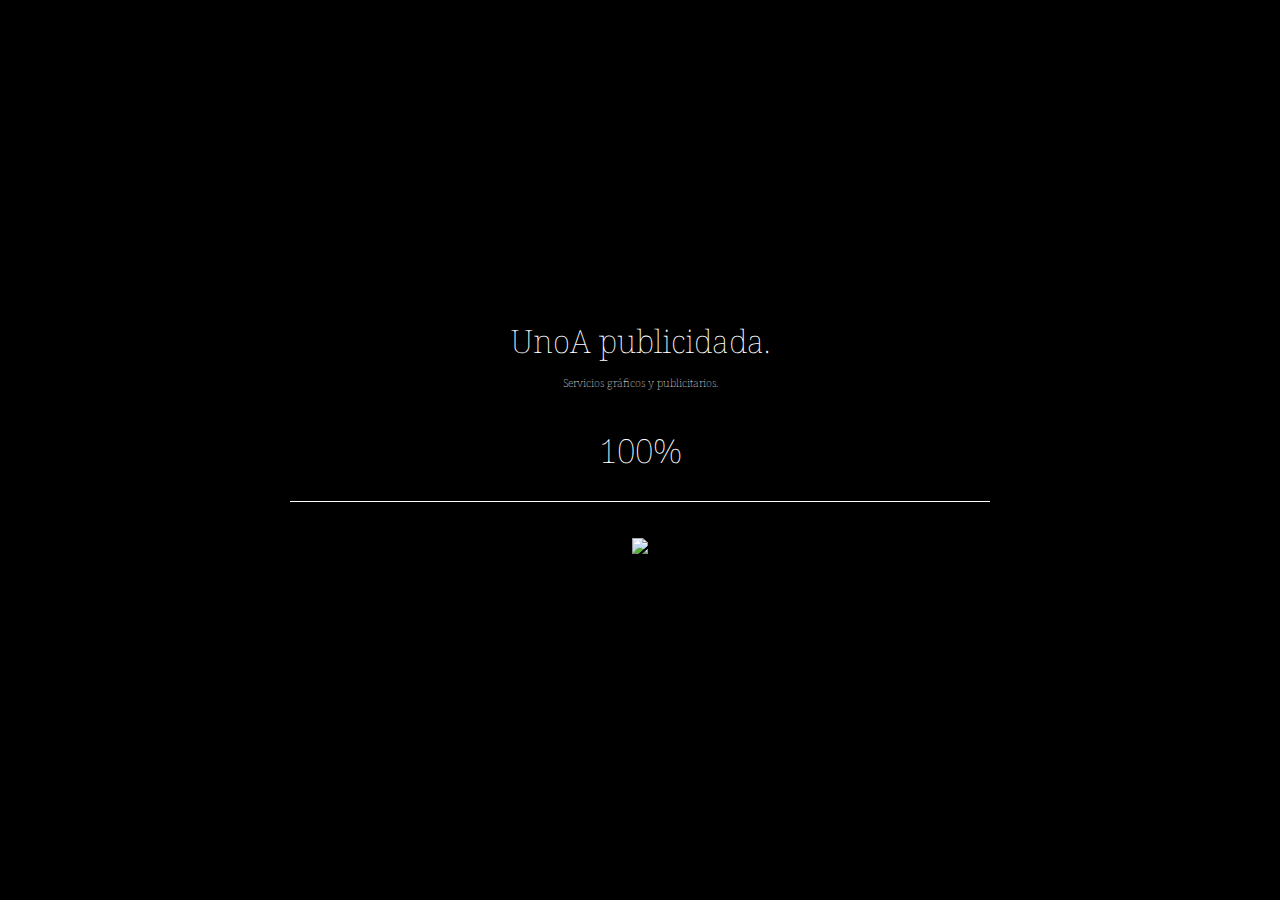
==== commit f615b0e2: "#004" ====
--- a/index.html
+++ b/index.html
@@ -16,512 +16,521 @@
         <link rel="stylesheet" media="only screen and (max-device-width: 1024px)" href="css/ipad.css" type="text/css"/>
     </head>
     <body>
-        <div id="super">
-            <div role="main" id="wrapper">
-                <div id="one" class="page">
-                    <div class="redbanner textcenter droidserif">
-                        <h1 class="sprite">Suit Up or Die Magazine #1 - A look at how fashion, art and aesthetics are transformed by the online revolution</h1>
-                        <h2 class="sprite">THE MODERN CLASSICIST</h2>
-                        <h3 class="sprite">Plus New York City. The New Steve McQueen. Plastic & Walnut. And Much More</h3>
+        <div class="container-fluid">
+            <div id="super">
+                <div role="main" id="wrapper">
+                    <div id="one" class="page">
+                        <div class="redbanner textcenter droidserif">
+                            <h1 class="sprite">Suit Up or Die Magazine #1 - A look at how fashion, art and aesthetics are transformed by the online revolution</h1>
+                            <h2 class="sprite">THE MODERN CLASSICIST</h2>
+                            <h3 class="sprite">Plus New York City. The New Steve McQueen. Plastic & Walnut. And Much More</h3>
+                        </div>
+                        <p class="droidserif fontsize32 textcenter notitalic white logo sprite">Suit up or die.</p>
                     </div>
-                    <p class="droidserif fontsize32 textcenter notitalic white logo sprite">Suit up or die.</p>
+                    <article id="two" class="page">
+                        <div class="innerbg">
+                            <div class="clearfix droidserif inner">
+                                <h1 class="fatface fontsize100">A Change Is Coming</h1>
+                                <div class="threecol clearfix">
+                                    <div class="twocol floatleft clearfix">
+                                        <div class="col floatleft">
+                                            <p><em class="vollkorn fontsize22">The internet is a rapidly changing game. It used to be just another channel for getting material out there. No more. The time has come to use all of that amazing potential embedded in the web. We mean, really use it.</em></p>
+                                        </div>
+                                        <div class="col floatright">
+                                            <p>So, what exactly are we trying to establish here? Well, let's say that turning every unturned stone in online publishing is a starting point. We reason that, since we are online (and online only), we neither have to nor want to limit ourselves to run-of-the-mill operations.</p>
+                                            <p>In 2012, the internet is on your screen, in your pocket and most everywhere else you look. Why shouldn't the advantages it brings have an impact on the media that you read?</p>
+                                        </div>
+                                        <div class="quotebox clearboth">
+                                            <blockquote class="fontsize32 vollkorn quotes">
+                                                This is us trying out new things.
+                                            </blockquote>
+                                        </div>
+                                        <div class="col floatright">
+                                            <p>Can you recall the early days of the web? That was a time when magazines that were bold enough to go online usually didn't bother to do much more than post their offline content on a homepage.</p>
+                                        </div>
+                                    </div>
+                                    <div class="col floatright">
+                                        <p>We thought we'd elaborate on that concept, and make something a little more future-oriented. Suit Up or Die is the (very polygamous) marriage between a communication philosophy and practice, a visual impression and an outstanding technical platform. All still very influenced by our pithy credo low-key classy. Questions?</p>
+                                        <p>As you scroll down you will see how we envision the future. It's part new and part old, it doesn't jump out at you, but it doesn't pass like a ship in the night either. It's brand new, but it still recognizable enough to be relevant.</p>
+                                        <p>That's where we stand now. By necessity, we've taken an experimental approach to it. So essentially, this is us trying out new things. We're doing it for your benefit as much as our own, because we realize that you are as important as oxygen to us. Your support is our air supply.</p>
+                                        <p>A change is coming. Online publishing has so much more potential, and this is proof of that.</p>
+                                        <p><strong>Open your mind and senses to how a modern online magazine can look.</strong></p>
+                                        <p>by <a href="http://twitter.com/oscarsvenang" target="_blank">@Oscarsvenang</a></p>
+                                    </div>
+                                </div>
+                            </div>
+                        </div>
+                    </article>
+                    <article id="three" class="page droidserif fontsize11 has-sub">
+                        <a class="to-sub next sprite black square" href="index-2.html#">to sub</a>
+                        <div class="clearfix inner">
+                            <div class="ingress">
+                                <h1 class="lato textright spanblock fontsize100 uppercase"><span>The</span> <span>modern</span> <span>classicist</span></h1>
+                                <div class="preface textright">
+                                    <p class="vollkorn spanblock" style="font-size: 22px; line-height: 32px; margin: 20px 0;">
+                                        <span>There are people who live their lives being creative. We</span> 
+                                        <span>met one such man and got him talking about growing</span> 
+                                        <span>up a Beatle-maniac in the 1960s Soviet Union and</span> 
+                                        <span>collage art and a couple of other things. Meet artist</span> 
+                                        <span>and fashion aficionado, not forgetting internet icon,</span> 
+                                        <span>Sergei Sviatchenko</span>
+                                    </p>
+                                    <a href="index-2.html#" class="to-sub droidserif" style="font-size: 18px; line-height: 32px;">- Read more</a>
+                                </div>
+                            </div>
+                        </div>
+                        <div class="sub-container sub-page first sub-page1 greybg black">
+                            <a href="index-2.html#" class="prev square black sprite close-sub">Previous</a> <a class="next sprite black square" href="index-2.html#">Next</a> <a href="index-2.html#" class="close-subs sprite">X</a>
+                            <div class="inner w960 clearfix">
+                                <div class="threecol clearfix">
+                                    <div class="twocol floatleft clearfix">
+                                        <p><em class="vollkorn fontsize22">If Sergei Sviatchenko’s life had been the subject of a John le Carré novel, it would have been entitled “Artist, Architect, Photographer, Father.” Sergei would have played all four roles. As we reveal here, he is somewhat reluctant to accept one of these labels, but warmly embraces the other three.</em></p>
+                                        <div class="col floatleft">
+                                            <p>A child of the 1950s Ukraine, <a href="http://www.sviatchenko.dk/" target="_blank"><strong>Sergei Sviatchenko</strong></a> came to Denmark at the beginning of the nineties. Three years ago he started taking avant-garde pictures for an art project, and posted the pictures online. His <a href="http://www.closeupandprivate.com/" target="_blank"><strong>Close Up and Private (CUAP)</strong></a> project has since been the subject of massive attention, especially from a fashion interested online community, and who is not online these days?</p>
+                                            <p>Sergei Sviatchenko is the talk of the town because of his innovative way of forging a bond between the worlds of collage art, fashion photography and online exposure. Suit Up or Die met him in Copenhagen to discuss that and other facets of life.</p>
+                                            <p><strong>What inspired you to create CUAP in the first place?</strong><br>
+                                                "Well, I like clothes, and I’ve liked fashion all my life. Maybe it was the idea of reflecting my personal interpretation of style, of clothes that I’ve worn for a long time. Another factor is that I’ve worked with collages for a long time, and I’m well established as a collage artist. I participate in different international exhibits."
+                                            </p>
+                                        </div>
+                                        <div class="col floatright">
+                                            <p>"The special technique that I use when doing paper collage work, I thought, would be interesting to apply to clothes instead. I want to convey exactly the same feeling, but use clothes instead of paper and scissors. I am lucky to have my son, Erik, to work with."</p>
+                                            <p>Sergei is proud of his family and talks enthusiastically about his three children, describing himself as much a friend as a father to them. All three have been photographed for CUAP, but Erik, the promising 19-year-old footballer from FC Midtjylland, is the model for 99 percent of the CUAP material.</p>
+                                            <p>"Still, Erik doesn’t necessarily have the CUAP style; he’s only 19. But if he trusts me, if I put my stuff on him and put it on the internet, it seems to work."</p>
+                                            <p><strong>There must be a certain dynamic to working with your son. Is it easier to work with him than a model that you come across on the streets of your home town or hire from an agency?</strong></p>
+                                            <p></p>
+                                        </div>
+                                    </div>
+                                    <div class="col floatright">
+                                        <p><img src="img/sergei_sviachenco.jpg" alt="Sergei Sviachenco"></p>
+                                        <p>"Well, first of all CUAP is a private project, so it is natural that I work with someone close to me, like a family member. It is also very important when I photograph people that I have a lot of sympathy for them. When I started CUAP I decided that it would be based completely on dogma principles. I take the pictures with a compact Leica, with no extra lighting, against a white wall. Nothing more. Those are the principles that I want to work under."</p>
+                                        <p><strong>You never use a larger camera?</strong><br>
+                                            "No, never. I’m not a photographer. I am an artist. It’s easier for me to take pictures with a small camera."
+                                        </p>
+                                        <p><a class="next" href="index-2.html#">Continue &raquo;</a></p>
+                                    </div>
+                                </div>
+                            </div>
+                        </div>
+                        <div class="sub-container sub-page black sub-page2 sergei2">
+                            <a href="index-2.html#" class="prev square black sprite">Previous</a> <a class="next sprite black square" href="index-2.html#">Next</a> <a href="index-2.html#" class="close-subs sprite">X</a>
+                            <div class="inner w960 clearfix">
+                                <blockquote class="vollkorn textright quotes spanblock fontsize22 floatright">
+                                    <span>I take the pictures with a compact</span> <span>Leica, with no extra lighting, against a</span> <span>white wall. Nothing more.</span>
+                                </blockquote>
+                            </div>
+                        </div>
+                        <div class="sub-container sub-page greybg sub-page3 black">
+                            <a href="index-2.html#" class="prev square black sprite">Previous</a> <a class="next sprite black square" href="index-2.html#">Next</a> <a href="index-2.html#" class="close-subs sprite">X</a>
+                            <div class="inner w960 clearfix">
+                                <div class="threecol clearfix">
+                                    <div class="col floatleft">
+                                        <p><strong>So CUAP is more of an art project than a fashion project?</strong><br>
+                                            "It’s an art project, yes, which I swung in the direction of fashion."
+                                        </p>
+                                        <p><strong>Then you wouldn’t call yourself a fashion photographer?</strong><br>
+                                            "No, not at all. I’m glad that all the blogs and magazines that mention me understand that. They call me architect and artist Sergei Sviatchenko, who runs the CUAP project, and I’m happy with that."
+                                        </p>
+                                        <p>Still, it is interesting to think about what Sergei Sviatchenko is doing when he combines his interest in fashion with his artistry and runs it through a relatively new channel, the blog world. Although he y not be the conventional fashion photographer, his experimental approach has without doubt challenged the world of fashion photography.</p>
+                                        <p><strong>Are there any plans on going deeper into fashion itself? Do you feel that there always has to be an element of art?</strong><br>
+                                            "Well, right now I’m creating a new series of collages, which are pure art, but with fashion elements that I’ve shifted over. The idea is that I, inspired by my collage work, start with a pure photography and treat it in a collage way."
+                                        </p>
+                                    </div>
+                                    <div class="col floatleft">
+                                        <p>"That means that I cut it and transfer it to pure collage, but retain elements of clothes and fashion and style. I’m very excited about this new series, which I call Less Close Up and Private. I’m ready to show that to the world now."</p>
+                                        <p>Danish men’s magazine Euroman named Sergei Sviatchenko the best dressed man in Denmark in 2010 and then recruited him as a style blogger.</p>
+                                        <p><strong>How did they get to know about you?</strong><br>
+                                            "Well, I live in town of 60 000 people, and I dress in my own style every day. It’s part of my identity. In Copenhagen people sometimes stop me to take pictures, and in that context Euroman noticed me at a fair. As I am interested in fashion, I have a lot of friends in the business, directors of stores and so on, so I am visible. I am also a buyer. Those factors probably increased my chances of being spotted, but I would say that it was above all a coincidence."
+                                        </p>
+                                        <p>On the CUAP website, Sergei Sviatchenko has posted a list of statements about fashion, a kind of non-compelling manifesto, which he calls “Etiquette for the Modern Classicist.” It deals with what he perceives to be the fundamentals of classy dressing.</p>
+                                        <p></p>
+                                    </div>
+                                    <div class="col floatright">
+                                        <p>Many of the style cues on the list have a certain air of timelessness about them, and some would be recognized as very of-the-moment in men’s fashion. Sergei lists brogues, oxford shirts, khakis and a solid vintage watch as classics that men ought to revisit.</p>
+                                        <p></p>
+                                        <p><strong>The clothing style that is reflected on CUAP is sweeping the fashion world right now, but that is nothing more than a fortunate coincidence for you, is it? You would have come up and out with CUAP regardless of any trends?</strong><br>
+                                            "Absolutely. Had I started ten years prior, the effect and response probably wouldn’t have been the same as it has been now though."
+                                        </p>
+                                        <p><strong>Your style, is it preppy or is it classic?</strong><br>
+                                            "I don’t call it preppy. Some blogs call it preppy, but it’s not, absolutely not. I just happen to like some of those items. I like the Ivy heritage very much. The whole American history in the twentieth century, jazz music and everything, all the movements from the fifties and sixties. Most of my inspiration is British though: The Beatles. Also the London dandy, of course."
+                                        </p>
+                                        <p><a class="next" href="index-2.html#">Continue &raquo;</a></p>
+                                    </div>
+                                </div>
+                            </div>
+                        </div>
+                        <div class="sub-container sub-page black sub-page4 sergei4">
+                            <a href="index-2.html#" class="prev square black sprite">Previous</a> <a class="next sprite black square" href="index-2.html#">Next</a> <a href="index-2.html#" class="close-subs sprite">X</a>
+                            <div class="inner w960 clearfix">
+                                <blockquote class="vollkorn textright quotes spanblock fontsize22 floatleft">
+                                    <span>Most of my inspiration is British.</span>
+                                </blockquote>
+                            </div>
+                        </div>
+                        <div class="sub-container sub-page greybg black sub-page5">
+                            <a href="index-2.html#" class="prev square black sprite">Previous</a> <a class="next sprite black square" href="index-2.html#">Next</a> <a href="index-2.html#" class="close-subs sprite">X</a>
+                            <div class="inner w960 clearfix">
+                                <div class="threecol clearfix">
+                                    <div class="col floatleft">
+                                        <p><strong>So the entire twentieth century, with the emphasis on the sixties? Thinking of The Beatles, I tend to think of the haircuts with hair hanging down over the forehead and the very high cut black jackets.</strong><br>
+                                            "Yes, exactly, The Beatles and The Rolling Stones had their styles influenced by the time they were living in - the sixties. I hope that style returns."
+                                        </p>
+                                        <p><strong>OK, so what’s your favorite Beatle song? I know that it could be a matter of mood, of situation and so on...</strong><br>
+                                            "Ah, no. It’s Taxman by George Harrison."
+                                        </p>
+                                        <p><strong>That’s a good song. Is Harrison your favorite Beatle when it comes to songwriting?</strong><br>
+                                            "Actually, I’d say my favorite is Paul McCartney. Look at how creative he is. It’s possible to say that he’s totally commercial, and some even say that he’s become a bad musician. But as a person, look at how much he’s done in life. It’s absolutely amazing."
+                                        </p>
+                                    </div>
+                                    <div class="col floatleft">
+                                        <p><strong>What else has inspired you? Any icons of style? Any specific time?</strong><br>
+                                            "It's hard to beat the sixties. They were the most creative and amazing time in history in my opinion, with people like Jackie Kennedy around. I have a lot of books that cover that era."
+                                        </p>
+                                        <p><strong>Your grew up in the Ukraine during Soviet rule. How did you get access to the material that inspired you?</strong><br>
+                                            "I grew up in a very unique family. My father was a reputable Russian architect and his connections brought home many interesting magazines from England and America."
+                                        </p>
+                                        <p><strong>Did growing up there affect your career choices? Were there things that you weren’t allowed to do, in art for example?</strong><br>
+                                            "I have an architect’s education, which my father inspired me to pursue. I worked as an architect for a while after graduation. People around me, although not in the business of fashion, loved style. There was a bunch of us who, through the music, the LPs, shared an idea of style. Even under the regime it was possible to find the LPs that we listened to. From around 1965 we got more and more involved. By the seventies I was a collector with a vast collection of records issued in Germany and England."
+                                        </p>
+                                    </div>
+                                    <div class="col floatright">
+                                        <p><strong>Do you still listen to vinyl?</strong><br>
+                                            "Oh, yes. I have a beautiful record player from 1966. When I put my copy of Revolver by The Beatles, from the same year, on the turntable the sound is very authentic."
+                                        </p>
+                                        <p>In August of 2011, Gant Rugger Denmark issued a lookbook exclusively featuring CUAP-style pictures by Sergei Sviatchenko of his son wearing clothes from the A/W Rugger collection. The lookbook became an internet smash hit, and bloggers have spread the pictures beyond the capacity of any ‘old media,’ campaign. The Rugger store in Copenhagen sold out its Hopsack blazer within days of the release of the lookbook.</p>
+                                        <p><strong>Did Rugger approach you or did you approach them?</strong><br>
+                                            "They approached me. I had done a Euroman project, through which I was introduced to the Rugger people. The project was about shooting a few items for a normal A/W collection, but with a variety of brands. I chose the clothes myself. I always do, I have a good idea about what I want. So I chose, they packed and sent me the clothes, and I took the pictures. In that shoot I used a lot of Rugger, so they contacted me."
+                                        </p>
+                                        <p><a class="next" href="index-2.html#">Continue &raquo;</a></p>
+                                    </div>
+                                </div>
+                            </div>
+                        </div>
+                        <div class="sub-container sub-page sergei6 black sub-page6">
+                            <a href="index-2.html#" class="prev square black sprite">Previous</a> <a class="next sprite black square" href="index-2.html#">Next</a> <a href="index-2.html#" class="close-subs sprite">X</a>
+                            <div class="inner w960 clearfix">
+                                <blockquote class="vollkorn textright quotes spanblock fontsize22 floatright">
+                                    <span>I've realized that there are blogs that</span> <span>copy CUAP straight up and down.</span>
+                                </blockquote>
+                            </div>
+                        </div>
+                        <div class="sub-container sub-page greybg black sub-page7">
+                            <a href="index-2.html#" class="prev square black sprite">Previous</a> <a href="index-2.html#" class="close-subs sprite">X</a>
+                            <div class="inner w960 clearfix">
+                                <div class="threecol clearfix">
+                                    <div class="col floatleft">
+                                        <p><strong>The fact that any picture of yours is guaranteed to end up on numerous blogs, means that collaboration with you is a good marketing idea. Any more plans for collaborations?</strong><br>
+                                            "On a typical day I get between five to ten emails asking for collaborations. I have to turn most of them down unfortunately, because CUAP represents a particular style, a particular art project, and I have to be very careful in choosing who to collaborate with."
+                                        </p>
+                                        <p><strong>When you work with a brand on a project, how does that affect your artistic freedom?</strong><br>
+                                            "Well, naturally I demand a lot of freedom to elaborate my ideas."
+                                        </p>
+                                        <p><strong>And are there brands that will let you have that freedom, that will say "take our clothes and do whatever you want?"</strong><br>
+                                            "Well, let’s see how things develop. Merging business with art can be a bit tricky, but there are ways of approaching it that leave all those involved content with the outcome."
+                                        </p>
+                                        <p><strong>On the subject of fashion photography, how do you feel about a guy like Scott Schuman (the Sartorialist)?</strong><br>
+                                            "He is remarkable in that he pioneered the art of street fashion photography, and everyone knows it. A lot of others have followed his concept very closely, some perhaps too closely."
+                                        </p>
+                                    </div>
+                                    <div class="col floatleft">
+                                        <p><strong>Does that happen to CUAP too?</strong><br>
+                                            "It does. I’ve realized that there are blogs that copy CUAP straight up and down. Exactly the same: the hand in front of the face for example. I feel OK about it, but when you see something that’s exactly, 100 percent the same, you ask yourself what the point of that is."
+                                        </p>
+                                        <p>Sergei himself blogs in multiple places. In addition to his own CUAP and <a href="http://www.euroman.dk/blog/stil/sergei-sviatchenko/" target="_blank"><strong>his commission</strong></a> with Euroman, American men’s online fashion magazine Swipelife lets him have <a href="http://swipelife.com/tag/sergei-sviatchenko/" target="_blank"><strong>his own corner</strong></a> and post whatever he feels ought to be posted, whenever he feels so compelled.</p>
+                                        <p><strong>What do you yourself enjoy reading in men’s fashion magazines?</strong><br>
+                                            "Interesting things beyond the conventional reading. Where bow ties come from, the history of a jacket. Interesting history, explanations to why things are as they are. One example that I find interesting is that regimental ties have the stripes coming from one side if they’re original British army ties, and the other if they’re from an American manufacturer, like Brooks Brothers. That’s an interesting detail, I think. I’d also like to see some original visual stuff, very dynamic and informative. Illustrations and the like. Also, I’d like to see interesting interviews with respected people from the cinema industry, the art industry, the world of culture. Their points of view would be very interesting to me."
+                                        </p>
+                                    </div>
+                                    <div class="col floatright">
+                                        <p>No doubt Sergei Sviatchenko is a multifaceted man. By combining his profession with one of his greatest interests, he has opened the door to something quite groundbreaking. It is hard to see that a completely non-commercial path is feasible for most artists. At the same time, artistic integrity will inevitably nosedive if commercial aspects are too closely heeded. Sergei has arguably been very careful to balance the two. What the future holds in store for the international artist is hard to gauge, but do not bet against it being more unique collaborations in the field of collage art and fashion. Or something completely different from a man with ideas and a popular platform.</p>
+                                        <p><strong>Interview by Oscar Svenäng.</strong><br>
+                                            Pictures courtesy of Sergei Sviatchenko.
+                                        </p>
+                                    </div>
+                                </div>
+                            </div>
+                        </div>
+                    </article>
+                    <article id="four" class="page fontsize11 droidserif white" data-scroll-offset="740">
+                        <div class="clearfix inner">
+                            <h1 class="alfa spanblock fontsize120 marginbottom20"><span>New</span> <span>York City</span></h1>
+                            <p><em class="vollkorn fontsize32">Gotham or the Apple, the Big Apple. Or maybe "The City So Nice, They Named It Twice." Serenaded by both Frank Sinatra and Ryan Adams. The Greatest City in the World according to Letterman announcer Alan Kalter. New York.</em></p>
+                            <div class="clearfix threecol">
+                                <div class="col floatleft">
+                                    <p>New York is quite possibly the most versatile city on the planet. That's not a very original statement, but we still can't help thinking that NY is one of our favorite places.</p>
+                                    <p>That doesn't mean that we don't like other cities or that we want to spend our whole lives in its urban jungles.</p>
+                                    <p>No, there are plenty of ideals that New York will never live up to. Cleanliness, politeness and humility are a few of those.</p>
+                                </div>
+                                <div class="col floatleft">
+                                    <p>It is still more intriguing than any other city. It might be the atmosphere of continuous action, it might its vastness. It might even be the smell of the Hudson River that makes New York so intriguing.</p>
+                                    <p>Some argue that it is the center of Western civilization, others say that it is the cradle of Western decadence. Both are right. New York is at the heart of almost everything Americo-centric. The arts, the literature, the music, the fashion scenes.</p>
+                                </div>
+                                <div class="col floatright">
+                                    <p>All of those things, and a few others, make it completely depraved and dangerously alluring.</p>
+                                    <p>Whatever your feelings, whatever your experiences, you have to agree with this: you can't ignore New York.</p>
+                                    <p>Our friend <a href="http://www.candersenarts.com/" target="_blank"><strong class="white">Christian Andersen</strong></a> made a video collage capturing just that. We recommend you have a look.</p>
+                                </div>
+                            </div>
+                            <div id="video">
+                                <a href="#" class="toggle-video">
+                                    <img src="img/video.jpg" alt="The Street Aesthetic of New York" />
+                                </a>
+                            </div>
+                        </div>
+                    </article>
+                    <article id="five" class="page droidserif">
+                        <div class="innerbg">
+                            <div class="inner">
+                                <div class="threecol clearfix">
+                                    <div class="twocol floatleft">
+                                        <h1 class="fatface spanblock textright fontsize100 letterspacing1px"><span>Ode to</span> <span>the Internet</span></h1>
+                                        <p class="marginbottom0"><em class="vollkorn fontsize22">The Internet - among many other things, a rich mosaic of inspiration, art and fashion held together by the glue of modern technology.</em></p>
+                                        <div class="col floatleft">
+                                            <p><span class="italic">Suit Up or Die</span> - a webmag. A novelty, and unthinkable a few years back. We’re grateful you made it here. And let’s not forget that we are all indebted to Tim Berners-Lee (the ‘creator’ of the internet), Mark Zuckerberg and all those other techies. And also to a Danish artist.</p>
+                                            <p>It was the explosion of image blogging on Tumblr that kicked it all off. I started following dozens of Tumblr blogs. Inspiration, interiors, fashion, food: everything I came across. Twenty or thirty image blogs every day. I saved pics I liked in a folder. It grew into two folders, four, then six. As my collection grew, so did my addiction.</p>
+                                            <p><strong>Today, I thank Tumblr for that.</strong></p>
+                                            <p>One day I decided to do something creative with my all the images I had saved. That was how my own blog came to be. I selected the pics and the order in which they appeared. I focused on things I loved: creativity, inspiration and fashion.</p>
+                                        </div>
+                                        <div class="col floatright">
+                                            <p>After a day or two of hesitation, I linked to the blog on Facebook. The link went viral. My worries about not being understood disappeared. The hit count and reviews made my day.</p>
+                                            <p><strong>Thank you Facebook.</strong></p>
+                                            <p class="marginbottom150">While I was working on my blog, I came across a true inspirer, a man named Sergei Sviatchenko. He is an international artist, big in fashion photography.</p>
+                                            <p>We had similar ideas. His pictures were eye-catching, original and captivating. Art, fashion and technology in one. He'd created something unique.</p>
+                                        </div>
+                                    </div>
+                                    <div class="col floatright">
+                                        <p>I <span class="strike">nicked</span> borrowed a couple of images from Sergei. Probably shouldn’t have, but I had to spread his work. My admiration at least afforded him a link.</p>
+                                        <p>When my blog reached almost 50 000 hits and around 500 Facebook likes, I decided to get more out of it. With a couple of partners, I developed a webmag. We just wanted to try something new, break a few rules, push the limits, cause a stir.</p>
+                                        <p>Then there was the link to Sergei Sviatchenko’s site. Turns out he got a lot of hits from it. So many that he had to check out where they came from. Soon after, Sergei sent us a humble mail about the newest additions to his online gallery. We responded, and then went to Copenhagen to interview the possibly most interesting crossover artist of our times. Seize the moment, eh?</p>
+                                        <p>Who knows what the future holds? This whole internet business is super dynamic and we love it. The opportunities it provides are infinite. I just hope that when I'm 58, I use the internet in the creative and original way Sergei does.</p>
+                                        <div class="quotebox">
+                                            <blockquote class="vollkorn textright quotes spanblock fontsize22">
+                                                <span>As my image collection grew,</span> <span>so did my addiction.</span>
+                                            </blockquote>
+                                        </div>
+                                        <p>So far, this whole blogging and webmag business has been a ride, and I it is still in its infancy. All thanks to a little creativity, a little inspiration, an interest in fashion and an internet connection.</p>
+                                        <p><strong>Thank you Internet.</strong><br>
+                                            by <a href="http://www.twitter.com/Emil_Jonsson" target="_blank">@Emil_Jonsson</a>
+                                        </p>
+                                    </div>
+                                </div>
+                            </div>
+                        </div>
+                    </article>
+                    <article id="six" class="page droidserif has-sub">
+                        <a class="to-sub next sprite black square" href="index-2.html#">to sub</a>
+                        <div class="inner w960 clearfix">
+                            <div class="twocol clearfix">
+                                <div class="col floatright">
+                                    <div>
+                                        <h1 class="sprite uppercase">Hero of the silverscreen</h1>
+                                        <h2 class="sprite">MARLON BRANDO</h2>
+                                    </div>
+                                    <p><em class="vollkorn fontsize22">Long ago, when the silver screen made legends out of those lucky enough to possess the skill and charisma, one name stands out. To Marlon Brando, acting was not a job. It was a lifestyle.</em></p>
+                                    <a href="index-2.html#" class="to-sub droidserif fontsize18">- Read more</a>
+                                </div>
+                            </div>
+                        </div>
+                        <div class="sub-container sub-page first">
+                            <a href="index-2.html#" class="prev square white sprite close-sub"></a>
+                            <div class="inner w960">
+                                <div class="threecol clearfix white fontsize11">
+                                    <div class="col floatleft">
+                                        <p>Whenever Brando stepped in front of a camera, it seems he could turn into just about anybody. From the leader of the Black Rebel Motorcycle Club, through Zapata and Mark Anthony, he embodied the Godfather (to the right) as well as the eerie Colonel Kurtz.</p>
+                                        <p>Method acting was Brando's passion, and something he took seriously. Rumors say he studied his characters so intensely that he eventually became them. Little concern was devoted to his own health or that of his loved ones. Small price to pay if you want to live forever.</p>
+                                    </div>
+                                    <blockquote class="vollkorn quotes spanblock fontsize22 clearboth white">
+                                        <span>Method acting was Brando's passion,</span> <span>and something he took seriously.</span>
+                                    </blockquote>
+                                    <div class="col floatleft">
+                                        <p>Portraying both lighthearted idealism (The Ugly American) and the most sinister depths of human nature (Apocalypse Now), Marlon Brando's always made the people he played convincing and spellbinding. He gave them life.</p>
+                                        <p>But Brando was much more than just an accomplished actor. Off-screen he was just as strong a character and enigma. The 1973 Oscars, where he was nominated for Best Actor, he boycotted, sending Native American Indian Sacheen Littlefeather in his place.</p>
+                                        <p>His objective? To draw attention to the treatment of the Native American population. Brando, of course, clinched the Oscar for his role in the Godfather, and Littlefeather's acceptance speech on his behalf is a talking point even today.</p>
+                                    </div>
+                                </div>
+                            </div>
+                        </div>
+                    </article>
+                    <article id="seven" class="page droidserif fontsize11">
+                        <div class="inner w960 clearfix">
+                            <h1 class="lato spanblock fontsize85 marginbottom40 uppercase"><span>Plastic</span> <span>meets walnut</span></h1>
+                            <p class="preface"><em class="fontsize22 fontstylenormal spanblock marginbottom40"><span>The collaboration between Charles and Ray Eames</span> <span>was a unique genius. A husband and wife team, they</span> <span>spent the better part of their lives giving America</span> and the world low price, yet high class design solutions.</em></p>
+                            <div class="threecol clearfix marginbottom10">
+                                <div class="twocol clearfix">
+                                    <div class="col floatleft">
+                                        <p>The couple's dedication to following their creative urges led to a series of inspired and inspiring furniture designs.</p>
+                                        <p>One of those is the Dining Side chair Wood-base (DSW for short), crafted from molded plastics and wood from the walnut tree. A simple yet elegant Eames classic. It was first shown to the public at a low-cost furniture design competition at New York’s Museum of Modern Art in 1948.</p>
+                                        <p>The design of this particular chair, the easy and soft lines that evoke a sense of finesse, has made it a classic that will endure for decades to come.</p>
+                                    </div>
+                                    <div class="col floatright">
+                                        <p>The lives and work of Charles Eames, who is reputed to have said that "the details are not the details, they make the product" and his wife Ray are the subject of the 2011 documentary <em>Eames: The Architect & The Painter</em>. Make sure you see it if the DSW whets your fascination for industrial design and the so-called creative process.</p>
+                                    </div>
+                                </div>
+                            </div>
+                            <div class="images">
+                                <div class="clearfix top"><img src="img/eames1.jpg" class="marginright20 marginbottom20 floatleft" alt="Eames chair"> <img src="img/eames2.jpg" class="marginbottom20 floatright" alt="Eames chair"></div>
+                                <div class="clearfix">
+                                    <img src="img/eames3.jpg" class="marginright20 marginbottom20 floatleft" alt="Eames chair"> <img src="img/eames4.jpg" class="floatright" alt="Eames chair">
+                                    <div class="quotebox floatleft inline">
+                                        <blockquote class="vollkorn textright quotes spanblock fontsize22">
+                                            <span>The details are not the details.</span> <span>They make the design.</span> <span class="droidserif fontsize11 fontstylenormal">-Charles Eames</span>
+                                        </blockquote>
+                                    </div>
+                                </div>
+                            </div>
+                            <img src="img/eames-chair.png" class="eameschair" alt="Eames chair">
+                        </div>
+                    </article>
+                    <article id="eight" class="page droidserif fontsize11 white has-sub">
+                        <a class="to-sub next sprite white square" href="index-2.html#">to sub</a>
+                        <div class="inner w960 clearfix">
+                            <div class="twocol clearfix">
+                                <div class="col floatright">
+                                    <h1 class="sprite uppercase">The new McQueen</h1>
+                                    <p><em class="vollkorn fontsize22 white">All the elements that made Steve McQueen an eternal male style icon are about to elevate Ryan Gosling to the same heights.</em></p>
+                                    <a href="index-2.html#" class="to-sub droidserif fontsize18 block textleft white">- Read more</a>
+                                </div>
+                            </div>
+                        </div>
+                        <div class="sub-container sub-page first page-1">
+                            <a href="index-2.html#" class="prev square white sprite close-sub"></a>
+                            <div class="inner w960 clearfix">
+                                <div class="threecol clearfix">
+                                    <div class="twocol floatleft clearfix">
+                                        <p class="sprite">THE NEW McQUEEN</p>
+                                        <div class="col floatleft">
+                                            <p>In terms of impact, Bullitt might be Steve McQueen’s finest hour. We remember him grinding down the mafia’s sinister dealings while being hounded by his superiors. And who can forget the 1968 Mustang pursuit that made car chases ubiquitous in police drama?</p>
+                                            <p>Other things we vividly recall are the navy turtleneck and chukkas McQueen sport for most of the film. Those, plus his hair, his glasses and the best looking jacket a policeman ever wore did their part in building the King of Cool moniker. Bullitt defines Steve McQueen as a style icon and helped shape a sartorial era.</p>
+                                            <p>It remains to be seen whether Drive has that kind of impact on our times. We have a hunch that it will. Going over the arguments, we find that Ryan Gosling is completely comfortable in the Persols and the slim-cut and waist-long jacket. He drives like a full-blooded professional and gives the slightly tacky habit of rolling a toothpick around in his mouth a well-needed air of cool. Above all, Gosling radiates that easy <em>McQueeness</em>.</p>
+                                        </div>
+                                        <div class="col floatright">
+                                            <p>As far as image goes, Gosling is edging closer and closer to being the icon in acting today. He is, as they say, the man who the guys want to be and the girls want to be with.</p>
+                                            <p>On screen, Frank Bullitt and Gosling's nameless character from Drive are polar opposites. Bullitt, the mob-hounding hell-bender, is everything Gosling's young escape wheelman in Drive is not.</p>
+                                            <p>But in life beyond the silver screen, Ryan Gosling reminds us of Steve McQueen more than anyone else. They both embody modern male style with alarmingly little effort. With the roles Gosling has been cast in over the past year, he may have already mounted a throne that's been vacant for quite some time.</p>
+                                            <p><strong>Postscript.</strong>We're not gonna dive into any Dalaiistic reincarnation coo-doo here, but just think about this: McQueen passed into eternity on the 7th of November 1980. Ryan Gosling drew his first breath five days later, on the 12th. Coincidence?</p>
+                                        </div>
+                                    </div>
+                                </div>
+                            </div>
+                        </div>
+                    </article>
+                    <article id="nine" class="page droidserif fontsize11 has-sub">
+                        <a class="to-sub next sprite black square" href="index-2.html#">to sub</a>
+                        <div class="inner w960 clearfix main">
+                            <div>
+                                <h1 class="sprite">The Dubai Section</h1>
+                                <h2 class="fatface fontsize100">SHORT RANGE</h2>
+                            </div>
+                            <p><em class="vollkorn fontsize22 spanblock"><span>There is nothing as gratifying as a day in the desert, but it is not wise to underestimate</span> <span>the importance of bringing the proper tools. One would, of course, think that the</span> <span>epitome of a terrain traveller would be up for the job. But one can be wrong.</span></em></p>
+                        </div>
+                        <div class="sub-container sub-page first">
+                            <a href="index-2.html#" class="prev square black sprite close-sub"></a>
+                            <div class="inner w960 clearfix">
+                                <p class="sprite">THE DUBAI SECTION</p>
+                                <p class="fatface fontsize85">SHORT RANGE</p>
+                                <div class="twocol clearfix">
+                                    <div class="col floatleft textleft">
+                                        <p>Part of the crew in this particular Stockholm-Dubai expedition was convinced of the Desert Rover's abilities. So sure were they, that when the delegation went out to delight in the pleasures of a 38C/100F ocean of sand, they believed themselves to be <em>perfectly</em> equipped.</p>
+                                        <p>The trip did not, however, go exactly as planned. The three-ton deluxe tractor managed to dig herself deep down into the sand, until she rested comfortably on her undercarriage.</p>
+                                    </div>
+                                    <div class="col floatright textleft">
+                                        <p>If this little hiccup was a result of the equipment's Anglo-Indian origins (unlikely) or an unfortunate choice on the driver's part, this tale will not disclose. The incident did, however, make for an excellent photo opportunity.</p>
+                                    </div>
+                                </div>
+                            </div>
+                        </div>
+                    </article>
+                    <article id="ten" class="page droidserif fontsize11 textcenter">
+                        <div class="inner w960 clearfix main">
+                            <div>
+                                <h1 class="sprite marginbottom40 uppercase">Credits</h1>
+                                <h2 class="vollkorn fontsize22 c363636">Thanks to all our new and old friends, in particular:</h2>
+                            </div>
+                            <p><a href="http://www.closeupandprivate.com/" target="_blank">Sergei Sviatchenko</a><br>
+                                <a href="http://sthlmdxb.tumblr.com/" target="_blank">Janne &amp; Adnan</a><br>
+                                <a href="http://www.candersenarts.com/" target="_blank">Christian Andersen</a><br>
+                                <em>For contributions to this issue.</em>
+                            </p>
+                            <p>Anders Söderberg<br>
+                                Calle Godani &amp; Hanna Godani<br>
+                                Jan S<br>
+                                <em>For fighter spirit and perseverance.</em>
+                            </p>
+                            <p>Christopher Bastin<br>
+                                Mauro Scocco<br>
+                                Adam Tensta<br>
+                                <em>For providing bits and pieces that boosted our online careers.</em>
+                            </p>
+                            <p>Scott Schuman<br>
+                                <em>For inspiration through provocation.</em>
+                            </p>
+                            <p><em>+all the creators of all the images in the magazine</em></p>
+                            <p class="spanblock"><span>We'd also like to thank the people who've been in touch, regardless of whether it's been for praise or doom.</span> <span>We welcome both. To have your say about Suit Up or Die, please go to our <a href="http://www.facebook.com/suitupordie" target="_blank"><strong>Facebook page</strong></a>.</span></p>
+                            <p class="spanblock"><span><strong>Suit Up or Die #1</strong> was brought to you by Emil Jonsson, Martin Sörensson and Oscar Svenäng. We make up <a href="http://www.suitupordie.com/" target="_blank"><strong>suitupordie.com</strong></a>.</span></p>
+                            <p><em class="vollkorn fontsize22 c363636">The End.</em></p>
+                            <p><a href="http://www.twitter.com/intent/tweet?url=http://magazine1.suitupordie.com&amp;text=The+Web+is+great,+but+lacks+something.+Something+awesome+that+you+didn't+know+you+needed.+Until+now." target="_blank" class="social twitter sprite">Twitter</a> <a href="http://www.facebook.com/sharer/sharer.php?u=http://magazine1.suitupordie.com" target="_blank" class="social fb sprite">Facebook</a></p>
+                        </div>
+                    </article>
+                    <div id="eleven" class="page"></div>
+                    <div id="toc" class="closed white droidserif">
+                        <nav>
+                            <h1 class="fontsize32 textcenter lighter">Table of Contents</h1>
+                            <div class="twocol clearfix fontsize22">
+                                <div class="col floatleft">
+                                    <a href="index-2.html#one">I. Cover</a> <a href="index-2.html#two">II. A Change Is Coming</a> <a href="index-2.html#three">III. The Modern Classicist</a> <a href="index-2.html#four">IV. New York City</a> <a href="index-2.html#five">V. Ode to the Internet</a>
+                                </div>
+                                <div class="col floatright">
+                                    <a href="index-2.html#six">VI. Marlon Brando</a> <a href="index-2.html#seven">VII. Plastic & Walnut</a> <a href="index-2.html#eight">VIII. The New McQ</a> <a href="index-2.html#nine">IX. Short Range</a> <a href="index-2.html#ten">X. Credits</a>
+                                </div>
+                            </div>
+                            <p class="droidserif fontsize32 textcenter notitalic sprite">Suit up or die.</p>
+                            <div class="fontsize14 white block followus">
+                                <a href="http://www.suitupordie.com/" target="_blank" class="outgoing">Blog</a> | <a href="http://www.facebook.com/suitupordie" target="_blank" class="outgoing">Facebook</a> | <a href="http://www.twitter.com/suit_up_or_die" target="_blank" class="outgoing">Twitter</a> | <a href="http://www.pinterest.com/suitupordie" target="_blank" class="outgoing">Pinterest</a>
+                            </div>
+                        </nav>
+                        <a id="flerp" href="index-2.html#" class="unfoldtoc vollkorn">Table of Contents</a>
+                    </div>
+                    <div id="video-overlay">
+                        <a href="#" class="toggle-video">&times;</a>
+                        <iframe src="http://player.vimeo.com/video/27973852?portrait=0" width="940" height="529" frameborder="0"></iframe>
+                    </div>
                 </div>
-                <article id="two" class="page">
-                    <div class="innerbg">
-                        <div class="clearfix droidserif inner">
-                            <h1 class="fatface fontsize100">A Change Is Coming</h1>
-                            <div class="threecol clearfix">
-                                <div class="twocol floatleft clearfix">
-                                    <div class="col floatleft">
-                                        <p><em class="vollkorn fontsize22">The internet is a rapidly changing game. It used to be just another channel for getting material out there. No more. The time has come to use all of that amazing potential embedded in the web. We mean, really use it.</em></p>
-                                    </div>
-                                    <div class="col floatright">
-                                        <p>So, what exactly are we trying to establish here? Well, let's say that turning every unturned stone in online publishing is a starting point. We reason that, since we are online (and online only), we neither have to nor want to limit ourselves to run-of-the-mill operations.</p>
-                                        <p>In 2012, the internet is on your screen, in your pocket and most everywhere else you look. Why shouldn't the advantages it brings have an impact on the media that you read?</p>
-                                    </div>
-                                    <div class="quotebox clearboth">
-                                        <blockquote class="fontsize32 vollkorn quotes">
-                                            This is us trying out new things.
-                                        </blockquote>
-                                    </div>
-                                    <div class="col floatright">
-                                        <p>Can you recall the early days of the web? That was a time when magazines that were bold enough to go online usually didn't bother to do much more than post their offline content on a homepage.</p>
-                                    </div>
-                                </div>
-                                <div class="col floatright">
-                                    <p>We thought we'd elaborate on that concept, and make something a little more future-oriented. Suit Up or Die is the (very polygamous) marriage between a communication philosophy and practice, a visual impression and an outstanding technical platform. All still very influenced by our pithy credo low-key classy. Questions?</p>
-                                    <p>As you scroll down you will see how we envision the future. It's part new and part old, it doesn't jump out at you, but it doesn't pass like a ship in the night either. It's brand new, but it still recognizable enough to be relevant.</p>
-                                    <p>That's where we stand now. By necessity, we've taken an experimental approach to it. So essentially, this is us trying out new things. We're doing it for your benefit as much as our own, because we realize that you are as important as oxygen to us. Your support is our air supply.</p>
-                                    <p>A change is coming. Online publishing has so much more potential, and this is proof of that.</p>
-                                    <p><strong>Open your mind and senses to how a modern online magazine can look.</strong></p>
-                                    <p>by <a href="http://twitter.com/oscarsvenang" target="_blank">@Oscarsvenang</a></p>
-                                </div>
-                            </div>
-                        </div>
-                    </div>
-                </article>
-                <article id="three" class="page droidserif fontsize11 has-sub">
-                    <a class="to-sub next sprite black square" href="index-2.html#">to sub</a>
-                    <div class="clearfix inner">
-                        <div class="ingress">
-                            <h1 class="lato textright spanblock fontsize100 uppercase"><span>The</span> <span>modern</span> <span>classicist</span></h1>
-                            <div class="preface textright">
-                                <p class="vollkorn spanblock" style="font-size: 22px; line-height: 32px; margin: 20px 0;">
-                                    <span>There are people who live their lives being creative. We</span> 
-                                    <span>met one such man and got him talking about growing</span> 
-                                    <span>up a Beatle-maniac in the 1960s Soviet Union and</span> 
-                                    <span>collage art and a couple of other things. Meet artist</span> 
-                                    <span>and fashion aficionado, not forgetting internet icon,</span> 
-                                    <span>Sergei Sviatchenko</span>
-                                </p>
-                                <a href="index-2.html#" class="to-sub droidserif" style="font-size: 18px; line-height: 32px;">- Read more</a>
-                            </div>
-                        </div>
-                    </div>
-                    <div class="sub-container sub-page first sub-page1 greybg black">
-                        <a href="index-2.html#" class="prev square black sprite close-sub">Previous</a> <a class="next sprite black square" href="index-2.html#">Next</a> <a href="index-2.html#" class="close-subs sprite">X</a>
-                        <div class="inner w960 clearfix">
-                            <div class="threecol clearfix">
-                                <div class="twocol floatleft clearfix">
-                                    <p><em class="vollkorn fontsize22">If Sergei Sviatchenko’s life had been the subject of a John le Carré novel, it would have been entitled “Artist, Architect, Photographer, Father.” Sergei would have played all four roles. As we reveal here, he is somewhat reluctant to accept one of these labels, but warmly embraces the other three.</em></p>
-                                    <div class="col floatleft">
-                                        <p>A child of the 1950s Ukraine, <a href="http://www.sviatchenko.dk/" target="_blank"><strong>Sergei Sviatchenko</strong></a> came to Denmark at the beginning of the nineties. Three years ago he started taking avant-garde pictures for an art project, and posted the pictures online. His <a href="http://www.closeupandprivate.com/" target="_blank"><strong>Close Up and Private (CUAP)</strong></a> project has since been the subject of massive attention, especially from a fashion interested online community, and who is not online these days?</p>
-                                        <p>Sergei Sviatchenko is the talk of the town because of his innovative way of forging a bond between the worlds of collage art, fashion photography and online exposure. Suit Up or Die met him in Copenhagen to discuss that and other facets of life.</p>
-                                        <p><strong>What inspired you to create CUAP in the first place?</strong><br>
-                                            "Well, I like clothes, and I’ve liked fashion all my life. Maybe it was the idea of reflecting my personal interpretation of style, of clothes that I’ve worn for a long time. Another factor is that I’ve worked with collages for a long time, and I’m well established as a collage artist. I participate in different international exhibits."
-                                        </p>
-                                    </div>
-                                    <div class="col floatright">
-                                        <p>"The special technique that I use when doing paper collage work, I thought, would be interesting to apply to clothes instead. I want to convey exactly the same feeling, but use clothes instead of paper and scissors. I am lucky to have my son, Erik, to work with."</p>
-                                        <p>Sergei is proud of his family and talks enthusiastically about his three children, describing himself as much a friend as a father to them. All three have been photographed for CUAP, but Erik, the promising 19-year-old footballer from FC Midtjylland, is the model for 99 percent of the CUAP material.</p>
-                                        <p>"Still, Erik doesn’t necessarily have the CUAP style; he’s only 19. But if he trusts me, if I put my stuff on him and put it on the internet, it seems to work."</p>
-                                        <p><strong>There must be a certain dynamic to working with your son. Is it easier to work with him than a model that you come across on the streets of your home town or hire from an agency?</strong></p>
-                                        <p></p>
-                                    </div>
-                                </div>
-                                <div class="col floatright">
-                                    <p><img src="img/sergei_sviachenco.jpg" alt="Sergei Sviachenco"></p>
-                                    <p>"Well, first of all CUAP is a private project, so it is natural that I work with someone close to me, like a family member. It is also very important when I photograph people that I have a lot of sympathy for them. When I started CUAP I decided that it would be based completely on dogma principles. I take the pictures with a compact Leica, with no extra lighting, against a white wall. Nothing more. Those are the principles that I want to work under."</p>
-                                    <p><strong>You never use a larger camera?</strong><br>
-                                        "No, never. I’m not a photographer. I am an artist. It’s easier for me to take pictures with a small camera."
-                                    </p>
-                                    <p><a class="next" href="index-2.html#">Continue &raquo;</a></p>
-                                </div>
-                            </div>
-                        </div>
-                    </div>
-                    <div class="sub-container sub-page black sub-page2 sergei2">
-                        <a href="index-2.html#" class="prev square black sprite">Previous</a> <a class="next sprite black square" href="index-2.html#">Next</a> <a href="index-2.html#" class="close-subs sprite">X</a>
-                        <div class="inner w960 clearfix">
-                            <blockquote class="vollkorn textright quotes spanblock fontsize22 floatright">
-                                <span>I take the pictures with a compact</span> <span>Leica, with no extra lighting, against a</span> <span>white wall. Nothing more.</span>
-                            </blockquote>
-                        </div>
-                    </div>
-                    <div class="sub-container sub-page greybg sub-page3 black">
-                        <a href="index-2.html#" class="prev square black sprite">Previous</a> <a class="next sprite black square" href="index-2.html#">Next</a> <a href="index-2.html#" class="close-subs sprite">X</a>
-                        <div class="inner w960 clearfix">
-                            <div class="threecol clearfix">
-                                <div class="col floatleft">
-                                    <p><strong>So CUAP is more of an art project than a fashion project?</strong><br>
-                                        "It’s an art project, yes, which I swung in the direction of fashion."
-                                    </p>
-                                    <p><strong>Then you wouldn’t call yourself a fashion photographer?</strong><br>
-                                        "No, not at all. I’m glad that all the blogs and magazines that mention me understand that. They call me architect and artist Sergei Sviatchenko, who runs the CUAP project, and I’m happy with that."
-                                    </p>
-                                    <p>Still, it is interesting to think about what Sergei Sviatchenko is doing when he combines his interest in fashion with his artistry and runs it through a relatively new channel, the blog world. Although he y not be the conventional fashion photographer, his experimental approach has without doubt challenged the world of fashion photography.</p>
-                                    <p><strong>Are there any plans on going deeper into fashion itself? Do you feel that there always has to be an element of art?</strong><br>
-                                        "Well, right now I’m creating a new series of collages, which are pure art, but with fashion elements that I’ve shifted over. The idea is that I, inspired by my collage work, start with a pure photography and treat it in a collage way."
-                                    </p>
-                                </div>
-                                <div class="col floatleft">
-                                    <p>"That means that I cut it and transfer it to pure collage, but retain elements of clothes and fashion and style. I’m very excited about this new series, which I call Less Close Up and Private. I’m ready to show that to the world now."</p>
-                                    <p>Danish men’s magazine Euroman named Sergei Sviatchenko the best dressed man in Denmark in 2010 and then recruited him as a style blogger.</p>
-                                    <p><strong>How did they get to know about you?</strong><br>
-                                        "Well, I live in town of 60 000 people, and I dress in my own style every day. It’s part of my identity. In Copenhagen people sometimes stop me to take pictures, and in that context Euroman noticed me at a fair. As I am interested in fashion, I have a lot of friends in the business, directors of stores and so on, so I am visible. I am also a buyer. Those factors probably increased my chances of being spotted, but I would say that it was above all a coincidence."
-                                    </p>
-                                    <p>On the CUAP website, Sergei Sviatchenko has posted a list of statements about fashion, a kind of non-compelling manifesto, which he calls “Etiquette for the Modern Classicist.” It deals with what he perceives to be the fundamentals of classy dressing.</p>
-                                    <p></p>
-                                </div>
-                                <div class="col floatright">
-                                    <p>Many of the style cues on the list have a certain air of timelessness about them, and some would be recognized as very of-the-moment in men’s fashion. Sergei lists brogues, oxford shirts, khakis and a solid vintage watch as classics that men ought to revisit.</p>
-                                    <p></p>
-                                    <p><strong>The clothing style that is reflected on CUAP is sweeping the fashion world right now, but that is nothing more than a fortunate coincidence for you, is it? You would have come up and out with CUAP regardless of any trends?</strong><br>
-                                        "Absolutely. Had I started ten years prior, the effect and response probably wouldn’t have been the same as it has been now though."
-                                    </p>
-                                    <p><strong>Your style, is it preppy or is it classic?</strong><br>
-                                        "I don’t call it preppy. Some blogs call it preppy, but it’s not, absolutely not. I just happen to like some of those items. I like the Ivy heritage very much. The whole American history in the twentieth century, jazz music and everything, all the movements from the fifties and sixties. Most of my inspiration is British though: The Beatles. Also the London dandy, of course."
-                                    </p>
-                                    <p><a class="next" href="index-2.html#">Continue &raquo;</a></p>
-                                </div>
-                            </div>
-                        </div>
-                    </div>
-                    <div class="sub-container sub-page black sub-page4 sergei4">
-                        <a href="index-2.html#" class="prev square black sprite">Previous</a> <a class="next sprite black square" href="index-2.html#">Next</a> <a href="index-2.html#" class="close-subs sprite">X</a>
-                        <div class="inner w960 clearfix">
-                            <blockquote class="vollkorn textright quotes spanblock fontsize22 floatleft">
-                                <span>Most of my inspiration is British.</span>
-                            </blockquote>
-                        </div>
-                    </div>
-                    <div class="sub-container sub-page greybg black sub-page5">
-                        <a href="index-2.html#" class="prev square black sprite">Previous</a> <a class="next sprite black square" href="index-2.html#">Next</a> <a href="index-2.html#" class="close-subs sprite">X</a>
-                        <div class="inner w960 clearfix">
-                            <div class="threecol clearfix">
-                                <div class="col floatleft">
-                                    <p><strong>So the entire twentieth century, with the emphasis on the sixties? Thinking of The Beatles, I tend to think of the haircuts with hair hanging down over the forehead and the very high cut black jackets.</strong><br>
-                                        "Yes, exactly, The Beatles and The Rolling Stones had their styles influenced by the time they were living in - the sixties. I hope that style returns."
-                                    </p>
-                                    <p><strong>OK, so what’s your favorite Beatle song? I know that it could be a matter of mood, of situation and so on...</strong><br>
-                                        "Ah, no. It’s Taxman by George Harrison."
-                                    </p>
-                                    <p><strong>That’s a good song. Is Harrison your favorite Beatle when it comes to songwriting?</strong><br>
-                                        "Actually, I’d say my favorite is Paul McCartney. Look at how creative he is. It’s possible to say that he’s totally commercial, and some even say that he’s become a bad musician. But as a person, look at how much he’s done in life. It’s absolutely amazing."
-                                    </p>
-                                </div>
-                                <div class="col floatleft">
-                                    <p><strong>What else has inspired you? Any icons of style? Any specific time?</strong><br>
-                                        "It's hard to beat the sixties. They were the most creative and amazing time in history in my opinion, with people like Jackie Kennedy around. I have a lot of books that cover that era."
-                                    </p>
-                                    <p><strong>Your grew up in the Ukraine during Soviet rule. How did you get access to the material that inspired you?</strong><br>
-                                        "I grew up in a very unique family. My father was a reputable Russian architect and his connections brought home many interesting magazines from England and America."
-                                    </p>
-                                    <p><strong>Did growing up there affect your career choices? Were there things that you weren’t allowed to do, in art for example?</strong><br>
-                                        "I have an architect’s education, which my father inspired me to pursue. I worked as an architect for a while after graduation. People around me, although not in the business of fashion, loved style. There was a bunch of us who, through the music, the LPs, shared an idea of style. Even under the regime it was possible to find the LPs that we listened to. From around 1965 we got more and more involved. By the seventies I was a collector with a vast collection of records issued in Germany and England."
-                                    </p>
-                                </div>
-                                <div class="col floatright">
-                                    <p><strong>Do you still listen to vinyl?</strong><br>
-                                        "Oh, yes. I have a beautiful record player from 1966. When I put my copy of Revolver by The Beatles, from the same year, on the turntable the sound is very authentic."
-                                    </p>
-                                    <p>In August of 2011, Gant Rugger Denmark issued a lookbook exclusively featuring CUAP-style pictures by Sergei Sviatchenko of his son wearing clothes from the A/W Rugger collection. The lookbook became an internet smash hit, and bloggers have spread the pictures beyond the capacity of any ‘old media,’ campaign. The Rugger store in Copenhagen sold out its Hopsack blazer within days of the release of the lookbook.</p>
-                                    <p><strong>Did Rugger approach you or did you approach them?</strong><br>
-                                        "They approached me. I had done a Euroman project, through which I was introduced to the Rugger people. The project was about shooting a few items for a normal A/W collection, but with a variety of brands. I chose the clothes myself. I always do, I have a good idea about what I want. So I chose, they packed and sent me the clothes, and I took the pictures. In that shoot I used a lot of Rugger, so they contacted me."
-                                    </p>
-                                    <p><a class="next" href="index-2.html#">Continue &raquo;</a></p>
-                                </div>
-                            </div>
-                        </div>
-                    </div>
-                    <div class="sub-container sub-page sergei6 black sub-page6">
-                        <a href="index-2.html#" class="prev square black sprite">Previous</a> <a class="next sprite black square" href="index-2.html#">Next</a> <a href="index-2.html#" class="close-subs sprite">X</a>
-                        <div class="inner w960 clearfix">
-                            <blockquote class="vollkorn textright quotes spanblock fontsize22 floatright">
-                                <span>I've realized that there are blogs that</span> <span>copy CUAP straight up and down.</span>
-                            </blockquote>
-                        </div>
-                    </div>
-                    <div class="sub-container sub-page greybg black sub-page7">
-                        <a href="index-2.html#" class="prev square black sprite">Previous</a> <a href="index-2.html#" class="close-subs sprite">X</a>
-                        <div class="inner w960 clearfix">
-                            <div class="threecol clearfix">
-                                <div class="col floatleft">
-                                    <p><strong>The fact that any picture of yours is guaranteed to end up on numerous blogs, means that collaboration with you is a good marketing idea. Any more plans for collaborations?</strong><br>
-                                        "On a typical day I get between five to ten emails asking for collaborations. I have to turn most of them down unfortunately, because CUAP represents a particular style, a particular art project, and I have to be very careful in choosing who to collaborate with."
-                                    </p>
-                                    <p><strong>When you work with a brand on a project, how does that affect your artistic freedom?</strong><br>
-                                        "Well, naturally I demand a lot of freedom to elaborate my ideas."
-                                    </p>
-                                    <p><strong>And are there brands that will let you have that freedom, that will say "take our clothes and do whatever you want?"</strong><br>
-                                        "Well, let’s see how things develop. Merging business with art can be a bit tricky, but there are ways of approaching it that leave all those involved content with the outcome."
-                                    </p>
-                                    <p><strong>On the subject of fashion photography, how do you feel about a guy like Scott Schuman (the Sartorialist)?</strong><br>
-                                        "He is remarkable in that he pioneered the art of street fashion photography, and everyone knows it. A lot of others have followed his concept very closely, some perhaps too closely."
-                                    </p>
-                                </div>
-                                <div class="col floatleft">
-                                    <p><strong>Does that happen to CUAP too?</strong><br>
-                                        "It does. I’ve realized that there are blogs that copy CUAP straight up and down. Exactly the same: the hand in front of the face for example. I feel OK about it, but when you see something that’s exactly, 100 percent the same, you ask yourself what the point of that is."
-                                    </p>
-                                    <p>Sergei himself blogs in multiple places. In addition to his own CUAP and <a href="http://www.euroman.dk/blog/stil/sergei-sviatchenko/" target="_blank"><strong>his commission</strong></a> with Euroman, American men’s online fashion magazine Swipelife lets him have <a href="http://swipelife.com/tag/sergei-sviatchenko/" target="_blank"><strong>his own corner</strong></a> and post whatever he feels ought to be posted, whenever he feels so compelled.</p>
-                                    <p><strong>What do you yourself enjoy reading in men’s fashion magazines?</strong><br>
-                                        "Interesting things beyond the conventional reading. Where bow ties come from, the history of a jacket. Interesting history, explanations to why things are as they are. One example that I find interesting is that regimental ties have the stripes coming from one side if they’re original British army ties, and the other if they’re from an American manufacturer, like Brooks Brothers. That’s an interesting detail, I think. I’d also like to see some original visual stuff, very dynamic and informative. Illustrations and the like. Also, I’d like to see interesting interviews with respected people from the cinema industry, the art industry, the world of culture. Their points of view would be very interesting to me."
-                                    </p>
-                                </div>
-                                <div class="col floatright">
-                                    <p>No doubt Sergei Sviatchenko is a multifaceted man. By combining his profession with one of his greatest interests, he has opened the door to something quite groundbreaking. It is hard to see that a completely non-commercial path is feasible for most artists. At the same time, artistic integrity will inevitably nosedive if commercial aspects are too closely heeded. Sergei has arguably been very careful to balance the two. What the future holds in store for the international artist is hard to gauge, but do not bet against it being more unique collaborations in the field of collage art and fashion. Or something completely different from a man with ideas and a popular platform.</p>
-                                    <p><strong>Interview by Oscar Svenäng.</strong><br>
-                                        Pictures courtesy of Sergei Sviatchenko.
-                                    </p>
-                                </div>
-                            </div>
-                        </div>
-                    </div>
-                </article>
-                <article id="four" class="page fontsize11 droidserif white" data-scroll-offset="740">
-                    <div class="clearfix inner">
-                        <h1 class="alfa spanblock fontsize120 marginbottom20"><span>New</span> <span>York City</span></h1>
-                        <p><em class="vollkorn fontsize32">Gotham or the Apple, the Big Apple. Or maybe "The City So Nice, They Named It Twice." Serenaded by both Frank Sinatra and Ryan Adams. The Greatest City in the World according to Letterman announcer Alan Kalter. New York.</em></p>
-                        <div class="clearfix threecol">
-                            <div class="col floatleft">
-                                <p>New York is quite possibly the most versatile city on the planet. That's not a very original statement, but we still can't help thinking that NY is one of our favorite places.</p>
-                                <p>That doesn't mean that we don't like other cities or that we want to spend our whole lives in its urban jungles.</p>
-                                <p>No, there are plenty of ideals that New York will never live up to. Cleanliness, politeness and humility are a few of those.</p>
-                            </div>
-                            <div class="col floatleft">
-                                <p>It is still more intriguing than any other city. It might be the atmosphere of continuous action, it might its vastness. It might even be the smell of the Hudson River that makes New York so intriguing.</p>
-                                <p>Some argue that it is the center of Western civilization, others say that it is the cradle of Western decadence. Both are right. New York is at the heart of almost everything Americo-centric. The arts, the literature, the music, the fashion scenes.</p>
-                            </div>
-                            <div class="col floatright">
-                                <p>All of those things, and a few others, make it completely depraved and dangerously alluring.</p>
-                                <p>Whatever your feelings, whatever your experiences, you have to agree with this: you can't ignore New York.</p>
-                                <p>Our friend <a href="http://www.candersenarts.com/" target="_blank"><strong class="white">Christian Andersen</strong></a> made a video collage capturing just that. We recommend you have a look.</p>
-                            </div>
-                        </div>
-                        <div id="video">
-                            <a href="#" class="toggle-video">
-                                <img src="img/video.jpg" alt="The Street Aesthetic of New York" />
-                            </a>
-                        </div>
-                    </div>
-                </article>
-                <article id="five" class="page droidserif">
-                    <div class="innerbg">
-                        <div class="inner">
-                            <div class="threecol clearfix">
-                                <div class="twocol floatleft">
-                                    <h1 class="fatface spanblock textright fontsize100 letterspacing1px"><span>Ode to</span> <span>the Internet</span></h1>
-                                    <p class="marginbottom0"><em class="vollkorn fontsize22">The Internet - among many other things, a rich mosaic of inspiration, art and fashion held together by the glue of modern technology.</em></p>
-                                    <div class="col floatleft">
-                                        <p><span class="italic">Suit Up or Die</span> - a webmag. A novelty, and unthinkable a few years back. We’re grateful you made it here. And let’s not forget that we are all indebted to Tim Berners-Lee (the ‘creator’ of the internet), Mark Zuckerberg and all those other techies. And also to a Danish artist.</p>
-                                        <p>It was the explosion of image blogging on Tumblr that kicked it all off. I started following dozens of Tumblr blogs. Inspiration, interiors, fashion, food: everything I came across. Twenty or thirty image blogs every day. I saved pics I liked in a folder. It grew into two folders, four, then six. As my collection grew, so did my addiction.</p>
-                                        <p><strong>Today, I thank Tumblr for that.</strong></p>
-                                        <p>One day I decided to do something creative with my all the images I had saved. That was how my own blog came to be. I selected the pics and the order in which they appeared. I focused on things I loved: creativity, inspiration and fashion.</p>
-                                    </div>
-                                    <div class="col floatright">
-                                        <p>After a day or two of hesitation, I linked to the blog on Facebook. The link went viral. My worries about not being understood disappeared. The hit count and reviews made my day.</p>
-                                        <p><strong>Thank you Facebook.</strong></p>
-                                        <p class="marginbottom150">While I was working on my blog, I came across a true inspirer, a man named Sergei Sviatchenko. He is an international artist, big in fashion photography.</p>
-                                        <p>We had similar ideas. His pictures were eye-catching, original and captivating. Art, fashion and technology in one. He'd created something unique.</p>
-                                    </div>
-                                </div>
-                                <div class="col floatright">
-                                    <p>I <span class="strike">nicked</span> borrowed a couple of images from Sergei. Probably shouldn’t have, but I had to spread his work. My admiration at least afforded him a link.</p>
-                                    <p>When my blog reached almost 50 000 hits and around 500 Facebook likes, I decided to get more out of it. With a couple of partners, I developed a webmag. We just wanted to try something new, break a few rules, push the limits, cause a stir.</p>
-                                    <p>Then there was the link to Sergei Sviatchenko’s site. Turns out he got a lot of hits from it. So many that he had to check out where they came from. Soon after, Sergei sent us a humble mail about the newest additions to his online gallery. We responded, and then went to Copenhagen to interview the possibly most interesting crossover artist of our times. Seize the moment, eh?</p>
-                                    <p>Who knows what the future holds? This whole internet business is super dynamic and we love it. The opportunities it provides are infinite. I just hope that when I'm 58, I use the internet in the creative and original way Sergei does.</p>
-                                    <div class="quotebox">
-                                        <blockquote class="vollkorn textright quotes spanblock fontsize22">
-                                            <span>As my image collection grew,</span> <span>so did my addiction.</span>
-                                        </blockquote>
-                                    </div>
-                                    <p>So far, this whole blogging and webmag business has been a ride, and I it is still in its infancy. All thanks to a little creativity, a little inspiration, an interest in fashion and an internet connection.</p>
-                                    <p><strong>Thank you Internet.</strong><br>
-                                        by <a href="http://www.twitter.com/Emil_Jonsson" target="_blank">@Emil_Jonsson</a>
-                                    </p>
-                                </div>
-                            </div>
-                        </div>
-                    </div>
-                </article>
-                <article id="six" class="page droidserif has-sub">
-                    <a class="to-sub next sprite black square" href="index-2.html#">to sub</a>
-                    <div class="inner w960 clearfix">
-                        <div class="twocol clearfix">
-                            <div class="col floatright">
-                                <div>
-                                    <h1 class="sprite uppercase">Hero of the silverscreen</h1>
-                                    <h2 class="sprite">MARLON BRANDO</h2>
-                                </div>
-                                <p><em class="vollkorn fontsize22">Long ago, when the silver screen made legends out of those lucky enough to possess the skill and charisma, one name stands out. To Marlon Brando, acting was not a job. It was a lifestyle.</em></p>
-                                <a href="index-2.html#" class="to-sub droidserif fontsize18">- Read more</a>
-                            </div>
-                        </div>
-                    </div>
-                    <div class="sub-container sub-page first">
-                        <a href="index-2.html#" class="prev square white sprite close-sub"></a>
-                        <div class="inner w960">
-                            <div class="threecol clearfix white fontsize11">
-                                <div class="col floatleft">
-                                    <p>Whenever Brando stepped in front of a camera, it seems he could turn into just about anybody. From the leader of the Black Rebel Motorcycle Club, through Zapata and Mark Anthony, he embodied the Godfather (to the right) as well as the eerie Colonel Kurtz.</p>
-                                    <p>Method acting was Brando's passion, and something he took seriously. Rumors say he studied his characters so intensely that he eventually became them. Little concern was devoted to his own health or that of his loved ones. Small price to pay if you want to live forever.</p>
-                                </div>
-                                <blockquote class="vollkorn quotes spanblock fontsize22 clearboth white">
-                                    <span>Method acting was Brando's passion,</span> <span>and something he took seriously.</span>
-                                </blockquote>
-                                <div class="col floatleft">
-                                    <p>Portraying both lighthearted idealism (The Ugly American) and the most sinister depths of human nature (Apocalypse Now), Marlon Brando's always made the people he played convincing and spellbinding. He gave them life.</p>
-                                    <p>But Brando was much more than just an accomplished actor. Off-screen he was just as strong a character and enigma. The 1973 Oscars, where he was nominated for Best Actor, he boycotted, sending Native American Indian Sacheen Littlefeather in his place.</p>
-                                    <p>His objective? To draw attention to the treatment of the Native American population. Brando, of course, clinched the Oscar for his role in the Godfather, and Littlefeather's acceptance speech on his behalf is a talking point even today.</p>
-                                </div>
-                            </div>
-                        </div>
-                    </div>
-                </article>
-                <article id="seven" class="page droidserif fontsize11">
-                    <div class="inner w960 clearfix">
-                        <h1 class="lato spanblock fontsize85 marginbottom40 uppercase"><span>Plastic</span> <span>meets walnut</span></h1>
-                        <p class="preface"><em class="fontsize22 fontstylenormal spanblock marginbottom40"><span>The collaboration between Charles and Ray Eames</span> <span>was a unique genius. A husband and wife team, they</span> <span>spent the better part of their lives giving America</span> and the world low price, yet high class design solutions.</em></p>
-                        <div class="threecol clearfix marginbottom10">
-                            <div class="twocol clearfix">
-                                <div class="col floatleft">
-                                    <p>The couple's dedication to following their creative urges led to a series of inspired and inspiring furniture designs.</p>
-                                    <p>One of those is the Dining Side chair Wood-base (DSW for short), crafted from molded plastics and wood from the walnut tree. A simple yet elegant Eames classic. It was first shown to the public at a low-cost furniture design competition at New York’s Museum of Modern Art in 1948.</p>
-                                    <p>The design of this particular chair, the easy and soft lines that evoke a sense of finesse, has made it a classic that will endure for decades to come.</p>
-                                </div>
-                                <div class="col floatright">
-                                    <p>The lives and work of Charles Eames, who is reputed to have said that "the details are not the details, they make the product" and his wife Ray are the subject of the 2011 documentary <em>Eames: The Architect & The Painter</em>. Make sure you see it if the DSW whets your fascination for industrial design and the so-called creative process.</p>
-                                </div>
-                            </div>
-                        </div>
-                        <div class="images">
-                            <div class="clearfix top"><img src="img/eames1.jpg" class="marginright20 marginbottom20 floatleft" alt="Eames chair"> <img src="img/eames2.jpg" class="marginbottom20 floatright" alt="Eames chair"></div>
-                            <div class="clearfix">
-                                <img src="img/eames3.jpg" class="marginright20 marginbottom20 floatleft" alt="Eames chair"> <img src="img/eames4.jpg" class="floatright" alt="Eames chair">
-                                <div class="quotebox floatleft inline">
-                                    <blockquote class="vollkorn textright quotes spanblock fontsize22">
-                                        <span>The details are not the details.</span> <span>They make the design.</span> <span class="droidserif fontsize11 fontstylenormal">-Charles Eames</span>
-                                    </blockquote>
-                                </div>
-                            </div>
-                        </div>
-                        <img src="img/eames-chair.png" class="eameschair" alt="Eames chair">
-                    </div>
-                </article>
-                <article id="eight" class="page droidserif fontsize11 white has-sub">
-                    <a class="to-sub next sprite white square" href="index-2.html#">to sub</a>
-                    <div class="inner w960 clearfix">
-                        <div class="twocol clearfix">
-                            <div class="col floatright">
-                                <h1 class="sprite uppercase">The new McQueen</h1>
-                                <p><em class="vollkorn fontsize22 white">All the elements that made Steve McQueen an eternal male style icon are about to elevate Ryan Gosling to the same heights.</em></p>
-                                <a href="index-2.html#" class="to-sub droidserif fontsize18 block textleft white">- Read more</a>
-                            </div>
-                        </div>
-                    </div>
-                    <div class="sub-container sub-page first page-1">
-                        <a href="index-2.html#" class="prev square white sprite close-sub"></a>
-                        <div class="inner w960 clearfix">
-                            <div class="threecol clearfix">
-                                <div class="twocol floatleft clearfix">
-                                    <p class="sprite">THE NEW McQUEEN</p>
-                                    <div class="col floatleft">
-                                        <p>In terms of impact, Bullitt might be Steve McQueen’s finest hour. We remember him grinding down the mafia’s sinister dealings while being hounded by his superiors. And who can forget the 1968 Mustang pursuit that made car chases ubiquitous in police drama?</p>
-                                        <p>Other things we vividly recall are the navy turtleneck and chukkas McQueen sport for most of the film. Those, plus his hair, his glasses and the best looking jacket a policeman ever wore did their part in building the King of Cool moniker. Bullitt defines Steve McQueen as a style icon and helped shape a sartorial era.</p>
-                                        <p>It remains to be seen whether Drive has that kind of impact on our times. We have a hunch that it will. Going over the arguments, we find that Ryan Gosling is completely comfortable in the Persols and the slim-cut and waist-long jacket. He drives like a full-blooded professional and gives the slightly tacky habit of rolling a toothpick around in his mouth a well-needed air of cool. Above all, Gosling radiates that easy <em>McQueeness</em>.</p>
-                                    </div>
-                                    <div class="col floatright">
-                                        <p>As far as image goes, Gosling is edging closer and closer to being the icon in acting today. He is, as they say, the man who the guys want to be and the girls want to be with.</p>
-                                        <p>On screen, Frank Bullitt and Gosling's nameless character from Drive are polar opposites. Bullitt, the mob-hounding hell-bender, is everything Gosling's young escape wheelman in Drive is not.</p>
-                                        <p>But in life beyond the silver screen, Ryan Gosling reminds us of Steve McQueen more than anyone else. They both embody modern male style with alarmingly little effort. With the roles Gosling has been cast in over the past year, he may have already mounted a throne that's been vacant for quite some time.</p>
-                                        <p><strong>Postscript.</strong>We're not gonna dive into any Dalaiistic reincarnation coo-doo here, but just think about this: McQueen passed into eternity on the 7th of November 1980. Ryan Gosling drew his first breath five days later, on the 12th. Coincidence?</p>
-                                    </div>
-                                </div>
-                            </div>
-                        </div>
-                    </div>
-                </article>
-                <article id="nine" class="page droidserif fontsize11 has-sub">
-                    <a class="to-sub next sprite black square" href="index-2.html#">to sub</a>
-                    <div class="inner w960 clearfix main">
-                        <div>
-                            <h1 class="sprite">The Dubai Section</h1>
-                            <h2 class="fatface fontsize100">SHORT RANGE</h2>
-                        </div>
-                        <p><em class="vollkorn fontsize22 spanblock"><span>There is nothing as gratifying as a day in the desert, but it is not wise to underestimate</span> <span>the importance of bringing the proper tools. One would, of course, think that the</span> <span>epitome of a terrain traveller would be up for the job. But one can be wrong.</span></em></p>
-                    </div>
-                    <div class="sub-container sub-page first">
-                        <a href="index-2.html#" class="prev square black sprite close-sub"></a>
-                        <div class="inner w960 clearfix">
-                            <p class="sprite">THE DUBAI SECTION</p>
-                            <p class="fatface fontsize85">SHORT RANGE</p>
-                            <div class="twocol clearfix">
-                                <div class="col floatleft textleft">
-                                    <p>Part of the crew in this particular Stockholm-Dubai expedition was convinced of the Desert Rover's abilities. So sure were they, that when the delegation went out to delight in the pleasures of a 38C/100F ocean of sand, they believed themselves to be <em>perfectly</em> equipped.</p>
-                                    <p>The trip did not, however, go exactly as planned. The three-ton deluxe tractor managed to dig herself deep down into the sand, until she rested comfortably on her undercarriage.</p>
-                                </div>
-                                <div class="col floatright textleft">
-                                    <p>If this little hiccup was a result of the equipment's Anglo-Indian origins (unlikely) or an unfortunate choice on the driver's part, this tale will not disclose. The incident did, however, make for an excellent photo opportunity.</p>
-                                </div>
-                            </div>
-                        </div>
-                    </div>
-                </article>
-                <article id="ten" class="page droidserif fontsize11 textcenter">
-                    <div class="inner w960 clearfix main">
-                        <div>
-                            <h1 class="sprite marginbottom40 uppercase">Credits</h1>
-                            <h2 class="vollkorn fontsize22 c363636">Thanks to all our new and old friends, in particular:</h2>
-                        </div>
-                        <p><a href="http://www.closeupandprivate.com/" target="_blank">Sergei Sviatchenko</a><br>
-                            <a href="http://sthlmdxb.tumblr.com/" target="_blank">Janne &amp; Adnan</a><br>
-                            <a href="http://www.candersenarts.com/" target="_blank">Christian Andersen</a><br>
-                            <em>For contributions to this issue.</em>
-                        </p>
-                        <p>Anders Söderberg<br>
-                            Calle Godani &amp; Hanna Godani<br>
-                            Jan S<br>
-                            <em>For fighter spirit and perseverance.</em>
-                        </p>
-                        <p>Christopher Bastin<br>
-                            Mauro Scocco<br>
-                            Adam Tensta<br>
-                            <em>For providing bits and pieces that boosted our online careers.</em>
-                        </p>
-                        <p>Scott Schuman<br>
-                            <em>For inspiration through provocation.</em>
-                        </p>
-                        <p><em>+all the creators of all the images in the magazine</em></p>
-                        <p class="spanblock"><span>We'd also like to thank the people who've been in touch, regardless of whether it's been for praise or doom.</span> <span>We welcome both. To have your say about Suit Up or Die, please go to our <a href="http://www.facebook.com/suitupordie" target="_blank"><strong>Facebook page</strong></a>.</span></p>
-                        <p class="spanblock"><span><strong>Suit Up or Die #1</strong> was brought to you by Emil Jonsson, Martin Sörensson and Oscar Svenäng. We make up <a href="http://www.suitupordie.com/" target="_blank"><strong>suitupordie.com</strong></a>.</span></p>
-                        <p><em class="vollkorn fontsize22 c363636">The End.</em></p>
-                        <p><a href="http://www.twitter.com/intent/tweet?url=http://magazine1.suitupordie.com&amp;text=The+Web+is+great,+but+lacks+something.+Something+awesome+that+you+didn't+know+you+needed.+Until+now." target="_blank" class="social twitter sprite">Twitter</a> <a href="http://www.facebook.com/sharer/sharer.php?u=http://magazine1.suitupordie.com" target="_blank" class="social fb sprite">Facebook</a></p>
-                    </div>
-                </article>
-                <div id="eleven" class="page"></div>
-                <div id="toc" class="closed white droidserif">
-                    <nav>
-                        <h1 class="fontsize32 textcenter lighter">Table of Contents</h1>
-                        <div class="twocol clearfix fontsize22">
-                            <div class="col floatleft">
-                                <a href="index-2.html#one">I. Cover</a> <a href="index-2.html#two">II. A Change Is Coming</a> <a href="index-2.html#three">III. The Modern Classicist</a> <a href="index-2.html#four">IV. New York City</a> <a href="index-2.html#five">V. Ode to the Internet</a>
-                            </div>
-                            <div class="col floatright">
-                                <a href="index-2.html#six">VI. Marlon Brando</a> <a href="index-2.html#seven">VII. Plastic & Walnut</a> <a href="index-2.html#eight">VIII. The New McQ</a> <a href="index-2.html#nine">IX. Short Range</a> <a href="index-2.html#ten">X. Credits</a>
-                            </div>
-                        </div>
-                        <p class="droidserif fontsize32 textcenter notitalic sprite">Suit up or die.</p>
-                        <div class="fontsize14 white block followus">
-                            <a href="http://www.suitupordie.com/" target="_blank" class="outgoing">Blog</a> | <a href="http://www.facebook.com/suitupordie" target="_blank" class="outgoing">Facebook</a> | <a href="http://www.twitter.com/suit_up_or_die" target="_blank" class="outgoing">Twitter</a> | <a href="http://www.pinterest.com/suitupordie" target="_blank" class="outgoing">Pinterest</a>
-                        </div>
-                    </nav>
-                    <a id="flerp" href="index-2.html#" class="unfoldtoc vollkorn">Table of Contents</a>
+            </div>
+            <div id="mobileonly">
+                <h2 class="black droidserif lighter" style="font-size: 100px; line-height: 120px; margin-top: 20px;">Suit up or die.</h2>
+                <p class="droidserif fontsize32 textcenter lighter" style="font-size: 50px; line-height: 70px;">For the time being, Suit Up or Die Magazine #1 is not available on mobile devices. We're deeply sorry about that, but highly recommend you check out our image roll at <a target="_blank" href="http://www.suitupordie.com/">suitupordie.com</a></p>
+                <p class="droidserif fontsize32 textcenter lighter" style="font-size: 50px; line-height: 70px;">If you want to know more about development of the magazine for mobile devices, please go to our <a target="_blank" href="http://www.facebook.com/suitupordie">Facebook Page</a> and join us in the struggle for good taste and thrilling experiences.</p>
+                <p class="droidserif fontsize32 textcenter lighter" style="font-size: 50px; line-height: 70px;">Thanks.</p>
+            </div>
+            <div class="droidserif fontsize11 white lighter" id="preface">
+                <div>
+                    <h1 class="fontsize32 lighter white textcenter normal">UnoA publicidada.</h1>
+                    <p class="desc white droidserif fontsize11 textcenter lighter">Servicios gráficos y publicitarios.</p>
                 </div>
-                <div id="video-overlay">
-                    <a href="#" class="toggle-video">&times;</a>
-                    <iframe src="http://player.vimeo.com/video/27973852?portrait=0" width="940" height="529" frameborder="0" webkitallowfullscreen mozallowfullscreen allowfullscreen></iframe>
+
+                <a href="#" class="fontsize18 enter-magazine">
+                    <img src="https://fbcdn-sphotos-e-a.akamaihd.net/hphotos-ak-xfp1/v/t1.0-9/13445526_1722311691385013_1389556765561839520_n.jpg?oh=0d61b4b8d4e3debdc0fe1f975b0d263c&oe=58859635&__gda__=1485013349_094fc53b0355ac3d5370b5210acf1f6f" width="120">
+                </a>
+                <div class="percentage">
+                    100%
+                </div>
+                <div class="loaderbar">
+                    <div id="qLbar"></div>
                 </div>
             </div>
         </div>
-        <div id="mobileonly">
-            <h2 class="black droidserif lighter" style="font-size: 100px; line-height: 120px; margin-top: 20px;">Suit up or die.</h2>
-            <p class="droidserif fontsize32 textcenter lighter" style="font-size: 50px; line-height: 70px;">For the time being, Suit Up or Die Magazine #1 is not available on mobile devices. We're deeply sorry about that, but highly recommend you check out our image roll at <a target="_blank" href="http://www.suitupordie.com/">suitupordie.com</a></p>
-            <p class="droidserif fontsize32 textcenter lighter" style="font-size: 50px; line-height: 70px;">If you want to know more about development of the magazine for mobile devices, please go to our <a target="_blank" href="http://www.facebook.com/suitupordie">Facebook Page</a> and join us in the struggle for good taste and thrilling experiences.</p>
-            <p class="droidserif fontsize32 textcenter lighter" style="font-size: 50px; line-height: 70px;">Thanks.</p>
-        </div>
-        <div class="droidserif fontsize11 white lighter" id="preface">
-            <div>
-                <h1 class="fontsize32 lighter white textcenter normal">UnoA publicidada.</h1>
-                <p class="desc white droidserif fontsize11 textcenter lighter">Servicios gráficos y publicitarios.</p>
-            </div>
-
-            <a href="#" class="fontsize18 enter-magazine">
-                <img src="https://fbcdn-sphotos-e-a.akamaihd.net/hphotos-ak-xfp1/v/t1.0-9/13445526_1722311691385013_1389556765561839520_n.jpg?oh=0d61b4b8d4e3debdc0fe1f975b0d263c&oe=58859635&__gda__=1485013349_094fc53b0355ac3d5370b5210acf1f6f" width="120">
-            </a>
-            <div class="percentage">
-                100%
-            </div>
-            <div class="loaderbar">
-                <div id="qLbar"></div>
-            </div>
-        </div>
-        <script src="js/jquery.min.js" type="text/javascript"></script>
+        <!--##########################Inico Bootrstrap y jquery##########################-->
+        <link rel="stylesheet" type="text/css" href="css/bootstrap/bootstrap.min.css"/>
+        <link rel="stylesheet" type="text/css" href="css/bootstrap/bootstrap-theme.min.css"/>
+        <link rel="stylesheet" type="text/css" href="css/jquery/jquery-ui.min.css"/>
+        <script type="text/javascript" src="js/jquery/jquery.min.js"></script>
+        <script type="text/javascript" src="js/jquery/jquery-ui.min.js"></script>
         <script type="text/javascript">
             window.jQuery || document.write('<script src="js/libs/jquery-1.11.1.min.html"><\/script>')
         </script>
         <script src="js/contribe42d.js?version=1" type="text/javascript"></script>
         <script src="js/suodPageFlip.js" type="text/javascript"></script>
         <script src="js/maine42d.js?version=1" type="text/javascript"></script>
+        <!--##########################Final Bootrstrap y jquery##########################-->
+
     </body>
 </html>
--- a/css/ipad.css
+++ b/css/ipad.css
@@ -1,163 +1 @@
 
-/** IPAD */	
-
-#super{
-	display: none;
-	}
-	
-#qLoverlay{display: none;}	
-
-
-
-body{
-	
-	background-image: none;
-	background: #eee;
-	}
-
-#mobileonly{
-	width: 100%;
-	height: 100%;
-	display: block;
-	visibility: visible;
-	background: #eee;
-	color: #000;
-	text-align: center;
-	margin: 20px 0;
-	padding-top: 30px;
-	}
-
-body{background-image: none;
-background-attachment: scroll;}
-
-#super{
-	position: relative;
-	width: 100%;
-	}		
-	
-#wrapper{
-	position: absolute;
-	width: 100%;
-	max-width: 1600px;
-	min-width: 1020px;
-	top: 0;
-	overflow: hidden;
-	height: auto;
-	}		
-			
-#eleven{
-	display: none;
-	visibility: hidden;
-	}			
-
-.page{
-	width: 100%;
-	max-width: 1600px;
-	min-width: 960px;
-	overflow: hidden;
-	position: relative;
-	top: 0;
-	height: 1000px;
-	margin: 0 auto;
-	background: #fff;
-	background-repeat: no-repeat;
-	background-position: 50% 0;
-	margin-top: 0px;
-	-moz-box-shadow: 0 0 12px #666; 
-	-webkit-box-shadow: 0 3px 8px #333;
-	-o-box-shadow: 0 1px 5px #000;
-	box-shadow: 0 1px 5px #000;
-	}
-	
-	
-#three, #six, #eight, #nine{
-	height: auto;
-	
-	}
-	
-#three > .inner{
-	height: 1000px;
-	}	
-	
-#six > .inner{
-	height: 870px;
-	margin-top: 130px;
-	}	
-	
-#eight > .inner{
-	height: 900px;
-	margin-top: 100px;
-	}
-	
-#nine > .inner{
-	margin-top: 385px;
-	height: 615px;
-	}
-
-#overlay{
-	position: absolute;
-	top: 0;
-	left: 0;
-	width: 100%;
-	height: 100%;
-	background: #000;
-	z-index: 1000;
-	} 
-	
-.innerbg{
-	position: absolute;
-	width: 100%;
-	max-width: 1600px;
-	min-width: 1020px;
-	height: 1000px;
-	top: 0;
-	left: 0;
-	background-repeat: no-repeat;
-	background-position: 50% top;
-	background-attachment: scroll;
-	display: block;
-	}	
-	
-#seven .eameschair{
-	position: absolute;
-	top: 50px;
-	left: 56%;
-	}	
-	
-a.square {
-    -moz-transition: background-color 0.2s ease 0s;
-    height: 125px;
-    position: absolute;
-    right: 0;
-    top: 435px;
-    width: 125px;
-    display: none;
-}	
-
-a.close-sub, a.close-all{display: none;}
-
-.sub-container{
-	position: relative;
-	top: 0px;
-	width: 100%;
-	max-width: 1600px;
-	min-width: 1020px;
-	height: 1000px;
-	left: 0px;
-	overflow: hidden;
-
-	z-index: 999;
-}	
-	
-.sub-page{
-	position: relative;
-	top: 0;
-	left: 0;
-	width: 100%;
-	left: 0px;
-	max-width: 1600px;
-	min-width: 1020px;
-	height: 1000px;
-	background-repeat: no-repeat;
-	background-position: 50% 0;
-	}		
